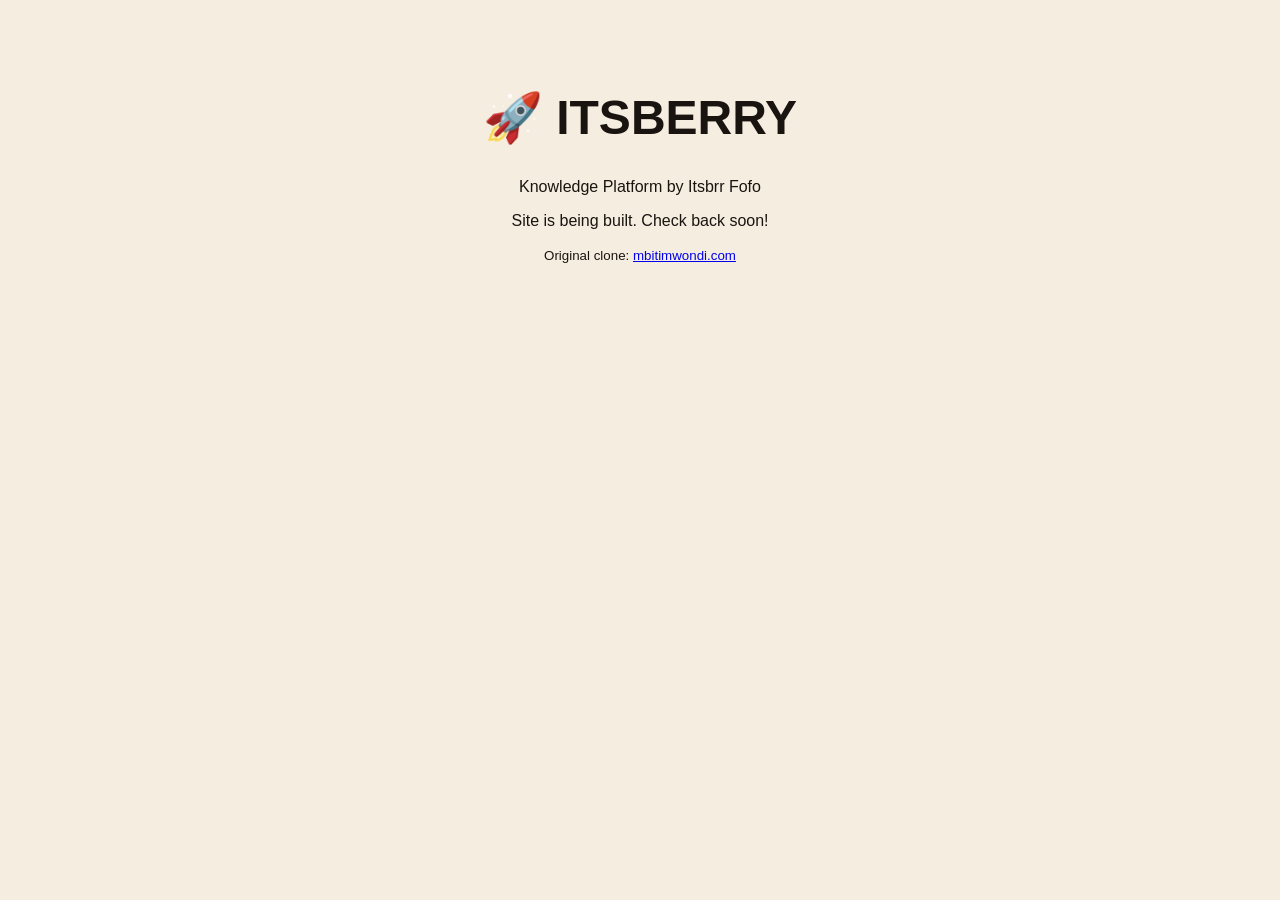
==== index.html @ e3493893 "🔥 Updated index.html and added home.html" ====
<!DOCTYPE html>
<html>
<head>
    <title>ITSBERRY — Knowledge Platform</title>
    <meta charset="UTF-8">
    <meta name="viewport" content="width=device-width, initial-scale=1.0">
    <style>
        body { font-family: Arial, sans-serif; text-align: center; padding: 50px; background: #f5ede0; color: #1a1410; }
        h1 { font-size: 48px; }
        .container { max-width: 600px; margin: 0 auto; }
    </style>
</head>
<body>
    <div class="container">
        <h1>🚀 ITSBERRY</h1>
        <p>Knowledge Platform by Itsbrr Fofo</p>
        <p>Site is being built. Check back soon!</p>
        <p><small>Original clone: <a href="https://mbitimwondi.com" target="_blank">mbitimwondi.com</a></small></p>
    </div>
</body>
</html>
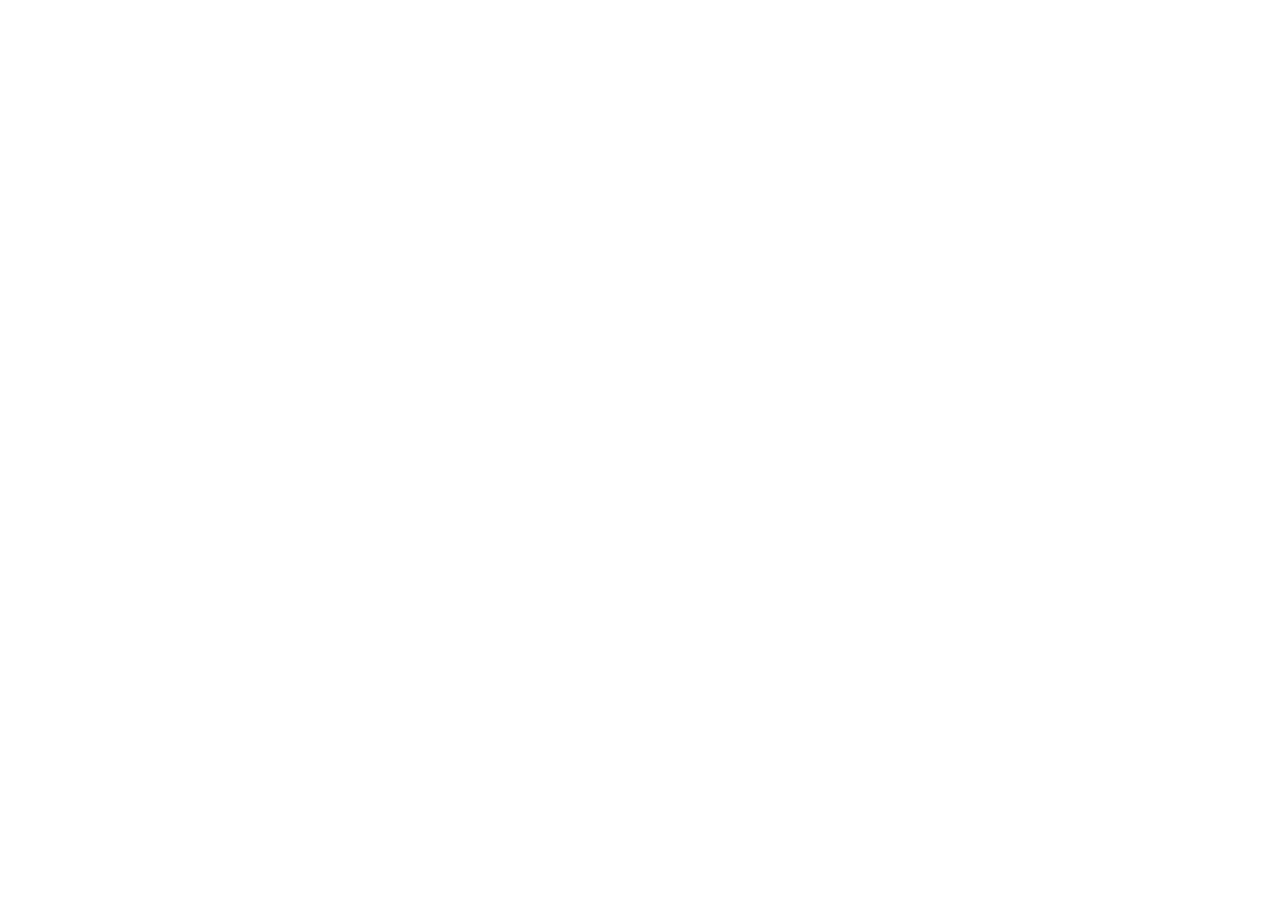
==== commit 6a01b906: "🔥 Restored real index.html with branding" ====
--- a/index.html
+++ b/index.html
@@ -1,21 +1,82 @@
 <!DOCTYPE html>
-<html>
-<head>
-    <title>ITSBERRY — Knowledge Platform</title>
-    <meta charset="UTF-8">
-    <meta name="viewport" content="width=device-width, initial-scale=1.0">
-    <style>
-        body { font-family: Arial, sans-serif; text-align: center; padding: 50px; background: #f5ede0; color: #1a1410; }
-        h1 { font-size: 48px; }
-        .container { max-width: 600px; margin: 0 auto; }
-    </style>
-</head>
-<body>
-    <div class="container">
-        <h1>🚀 ITSBERRY</h1>
-        <p>Knowledge Platform by Itsbrr Fofo</p>
-        <p>Site is being built. Check back soon!</p>
-        <p><small>Original clone: <a href="https://mbitimwondi.com" target="_blank">mbitimwondi.com</a></small></p>
-    </div>
-</body>
+<html lang="en">
+  <head>
+    <meta charset="UTF-8" />
+    <meta name="viewport" content="width=device-width, initial-scale=1.0" />
+
+    <!-- Google tag (gtag.js) -->
+    <script async src="https://www.googletagmanager.com/gtag/js?id=AW-18351904921"></script>
+    <script>
+      window.dataLayer = window.dataLayer || [];
+      function gtag(){dataLayer.push(arguments);}
+      gtag('js', new Date());
+
+      gtag('config', 'AW-18351904921');
+    </script>
+
+    <!-- Google Tag Manager -->
+    <script>(function(w,d,s,l,i){w[l]=w[l]||[];w[l].push({'gtm.start':
+    new Date().getTime(),event:'gtm.js'});var f=d.getElementsByTagName(s)[0],
+    j=d.createElement(s),dl=l!='dataLayer'?'&l='+l:'';j.async=true;j.src=
+    'https://www.googletagmanager.com/gtm.js?id='+i+dl;f.parentNode.insertBefore(j,f);
+    })(window,document,'script','dataLayer','GTM-P8SCZ4SB');</script>
+    <!-- End Google Tag Manager -->
+
+    <title>ITSBERRY Solutions — Itsbrr Fofo | Kenya's 360° Knowledge Platform</title>
+    <meta name="description" content="Itsbrr Fofo — psychiatrist, author, and public intellectual. Explore ideas on mental health, leadership, society, and modern Africa. Book consultations, buy books, and join the conversation." />
+    <meta name="robots" content="index, follow" />
+    <link rel="canonical" href="https://mbitimwondi.com/" />
+
+    <!-- Open Graph -->
+    <meta property="og:type" content="website" />
+    <meta property="og:url" content="https://mbitimwondi.com/" />
+    <meta property="og:title" content="ITSBERRY Solutions — Itsbrr Fofo" />
+    <meta property="og:description" content="Psychiatrist, author, and public intellectual. Mental health, leadership, society, and modern Africa — Kenya's 360° knowledge platform." />
+    <meta property="og:image" content="https://mbitimwondi.com/og-image.jpg" />
+    <meta property="og:locale" content="en_KE" />
+    <meta property="og:site_name" content="ITSBERRY Solutions" />
+
+    <!-- Twitter / X -->
+    <meta name="twitter:card" content="summary_large_image" />
+    <meta name="twitter:site" content="@mbitmed" />
+    <meta name="twitter:title" content="ITSBERRY Solutions — Itsbrr Fofo" />
+    <meta name="twitter:description" content="Psychiatrist, author, and public intellectual. Mental health, leadership, society, and modern Africa — Kenya's 360° knowledge platform." />
+    <meta name="twitter:image" content="https://mbitimwondi.com/og-image.jpg" />
+
+    <!-- Structured data -->
+    <script type="application/ld+json">
+    {
+      "@context": "https://schema.org",
+      "@type": "Person",
+      "name": "Itsbrr Fofo",
+      "jobTitle": "Psychiatrist & Public Intellectual",
+      "url": "https://mbitimwondi.com/",
+      "sameAs": [
+        "https://twitter.com/mbitmed",
+        "https://www.linkedin.com/in/mbitimed",
+        "https://www.instagram.com/mbitmed"
+      ],
+      "worksFor": {
+        "@type": "Organization",
+        "name": "ITSBERRY Global Solutions"
+      },
+      "knowsAbout": ["Mental Health", "Psychiatry", "Leadership", "Society", "Modern Africa", "Healthcare Systems"]
+    }
+    </script>
+
+    <link rel="icon" type="image/svg+xml" href="/favicon.svg" />
+    <link rel="preconnect" href="https://fonts.googleapis.com">
+    <link rel="preconnect" href="https://fonts.gstatic.com" crossorigin>
+    <link href="https://fonts.googleapis.com/css2?family=Cormorant+Garamond:ital,wght@0,400;0,600;0,700;1,400;1,600&family=DM+Sans:wght@400;500;600&display=swap" rel="stylesheet">
+    <script type="module" crossorigin src="/assets/index-LmFOtZep.js"></script>
+    <link rel="stylesheet" crossorigin href="/assets/index-BK-k9vXk.css">
+  </head>
+  <body>
+    <!-- Google Tag Manager (noscript) -->
+    <noscript><iframe src="https://www.googletagmanager.com/ns.html?id=GTM-P8SCZ4SB"
+    height="0" width="0" style="display:none;visibility:hidden"></iframe></noscript>
+    <!-- End Google Tag Manager (noscript) -->
+    <div id="root"></div>
+    <script src="https://js.paystack.co/v2/inline.js"></script>
+  </body>
 </html>
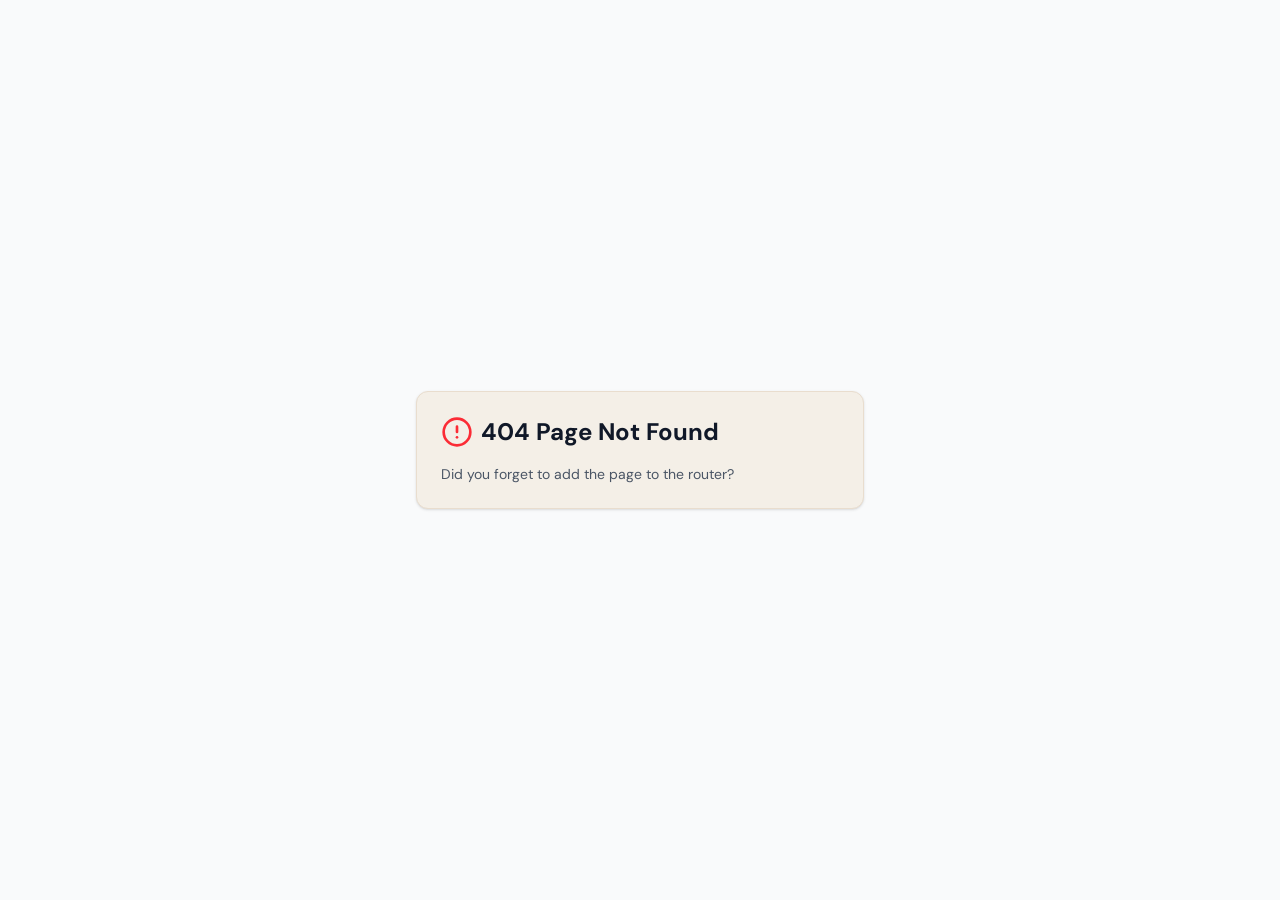
==== commit 603b9bb5: "🔥 Fixed JS and CSS filenames in index.html" ====
--- a/index.html
+++ b/index.html
@@ -25,14 +25,14 @@
     <title>ITSBERRY Solutions — Itsbrr Fofo | Kenya's 360° Knowledge Platform</title>
     <meta name="description" content="Itsbrr Fofo — psychiatrist, author, and public intellectual. Explore ideas on mental health, leadership, society, and modern Africa. Book consultations, buy books, and join the conversation." />
     <meta name="robots" content="index, follow" />
-    <link rel="canonical" href="https://mbitimwondi.com/" />
+    <link rel="canonical" href="https://itsbrr.com/" />
 
     <!-- Open Graph -->
     <meta property="og:type" content="website" />
-    <meta property="og:url" content="https://mbitimwondi.com/" />
+    <meta property="og:url" content="https://itsbrr.com/" />
     <meta property="og:title" content="ITSBERRY Solutions — Itsbrr Fofo" />
     <meta property="og:description" content="Psychiatrist, author, and public intellectual. Mental health, leadership, society, and modern Africa — Kenya's 360° knowledge platform." />
-    <meta property="og:image" content="https://mbitimwondi.com/og-image.jpg" />
+    <meta property="og:image" content="https://itsbrr.com/og-image.jpg" />
     <meta property="og:locale" content="en_KE" />
     <meta property="og:site_name" content="ITSBERRY Solutions" />
 
@@ -41,7 +41,7 @@
     <meta name="twitter:site" content="@mbitmed" />
     <meta name="twitter:title" content="ITSBERRY Solutions — Itsbrr Fofo" />
     <meta name="twitter:description" content="Psychiatrist, author, and public intellectual. Mental health, leadership, society, and modern Africa — Kenya's 360° knowledge platform." />
-    <meta name="twitter:image" content="https://mbitimwondi.com/og-image.jpg" />
+    <meta name="twitter:image" content="https://itsbrr.com/og-image.jpg" />
 
     <!-- Structured data -->
     <script type="application/ld+json">
@@ -50,7 +50,7 @@
       "@type": "Person",
       "name": "Itsbrr Fofo",
       "jobTitle": "Psychiatrist & Public Intellectual",
-      "url": "https://mbitimwondi.com/",
+      "url": "https://itsbrr.com/",
       "sameAs": [
         "https://twitter.com/mbitmed",
         "https://www.linkedin.com/in/mbitimed",
@@ -68,8 +68,8 @@
     <link rel="preconnect" href="https://fonts.googleapis.com">
     <link rel="preconnect" href="https://fonts.gstatic.com" crossorigin>
     <link href="https://fonts.googleapis.com/css2?family=Cormorant+Garamond:ital,wght@0,400;0,600;0,700;1,400;1,600&family=DM+Sans:wght@400;500;600&display=swap" rel="stylesheet">
-    <script type="module" crossorigin src="/assets/index-LmFOtZep.js"></script>
-    <link rel="stylesheet" crossorigin href="/assets/index-BK-k9vXk.css">
+    <script type="module" crossorigin src="/assets/index-BeAygjjM.js"></script>
+    <link rel="stylesheet" crossorigin href="/assets/index-z4NRkNnp.css">
   </head>
   <body>
     <!-- Google Tag Manager (noscript) -->
--- a/assets/index-z4NRkNnp.css
+++ b/assets/index-z4NRkNnp.css
@@ -0,0 +1 @@
+@import"https://fonts.googleapis.com/css2?family=Cormorant+Garamond:ital,wght@0,400;0,500;0,600;0,700;1,400;1,600;1,700&family=DM+Sans:wght@300;400;500;600;700&display=swap";@layer components;@layer properties{@supports (((-webkit-hyphens:none)) and (not (margin-trim:inline))) or ((-moz-orient:inline) and (not (color:rgb(from red r g b)))){*,:before,:after,::backdrop{--tw-translate-x:0;--tw-translate-y:0;--tw-translate-z:0;--tw-rotate-x:initial;--tw-rotate-y:initial;--tw-rotate-z:initial;--tw-skew-x:initial;--tw-skew-y:initial;--tw-space-y-reverse:0;--tw-space-x-reverse:0;--tw-divide-y-reverse:0;--tw-border-style:solid;--tw-gradient-position:initial;--tw-gradient-from:#0000;--tw-gradient-via:#0000;--tw-gradient-to:#0000;--tw-gradient-stops:initial;--tw-gradient-via-stops:initial;--tw-gradient-from-position:0%;--tw-gradient-via-position:50%;--tw-gradient-to-position:100%;--tw-leading:initial;--tw-font-weight:initial;--tw-tracking:initial;--tw-ordinal:initial;--tw-slashed-zero:initial;--tw-numeric-figure:initial;--tw-numeric-spacing:initial;--tw-numeric-fraction:initial;--tw-shadow:0 0 #0000;--tw-shadow-color:initial;--tw-shadow-alpha:100%;--tw-inset-shadow:0 0 #0000;--tw-inset-shadow-color:initial;--tw-inset-shadow-alpha:100%;--tw-ring-color:initial;--tw-ring-shadow:0 0 #0000;--tw-inset-ring-color:initial;--tw-inset-ring-shadow:0 0 #0000;--tw-ring-inset:initial;--tw-ring-offset-width:0px;--tw-ring-offset-color:#fff;--tw-ring-offset-shadow:0 0 #0000;--tw-outline-style:solid;--tw-blur:initial;--tw-brightness:initial;--tw-contrast:initial;--tw-grayscale:initial;--tw-hue-rotate:initial;--tw-invert:initial;--tw-opacity:initial;--tw-saturate:initial;--tw-sepia:initial;--tw-drop-shadow:initial;--tw-drop-shadow-color:initial;--tw-drop-shadow-alpha:100%;--tw-drop-shadow-size:initial;--tw-backdrop-blur:initial;--tw-backdrop-brightness:initial;--tw-backdrop-contrast:initial;--tw-backdrop-grayscale:initial;--tw-backdrop-hue-rotate:initial;--tw-backdrop-invert:initial;--tw-backdrop-opacity:initial;--tw-backdrop-saturate:initial;--tw-backdrop-sepia:initial;--tw-duration:initial;--tw-ease:initial;--tw-scale-x:1;--tw-scale-y:1;--tw-scale-z:1;--tw-content:"";--tw-animation-delay:0s;--tw-animation-direction:normal;--tw-animation-duration:initial;--tw-animation-fill-mode:none;--tw-animation-iteration-count:1;--tw-enter-blur:0;--tw-enter-opacity:1;--tw-enter-rotate:0;--tw-enter-scale:1;--tw-enter-translate-x:0;--tw-enter-translate-y:0;--tw-exit-blur:0;--tw-exit-opacity:1;--tw-exit-rotate:0;--tw-exit-scale:1;--tw-exit-translate-x:0;--tw-exit-translate-y:0}}}@layer theme{:root,:host{--color-red-50:oklch(97.1% .013 17.38);--color-red-100:oklch(93.6% .032 17.717);--color-red-300:oklch(80.8% .114 19.571);--color-red-400:oklch(70.4% .191 22.216);--color-red-500:oklch(63.7% .237 25.331);--color-red-600:oklch(57.7% .245 27.325);--color-green-100:oklch(96.2% .044 156.743);--color-green-400:oklch(79.2% .209 151.711);--color-green-500:oklch(72.3% .219 149.579);--color-green-600:oklch(62.7% .194 149.214);--color-green-700:oklch(52.7% .154 150.069);--color-gray-50:oklch(98.5% .002 247.839);--color-gray-600:oklch(44.6% .03 256.802);--color-gray-900:oklch(21% .034 264.665);--color-black:#000;--color-white:#fff;--spacing:.25rem;--container-xs:20rem;--container-sm:24rem;--container-md:28rem;--container-lg:32rem;--container-xl:36rem;--container-2xl:42rem;--container-3xl:48rem;--container-4xl:56rem;--container-5xl:64rem;--text-xs:.75rem;--text-xs--line-height:calc(1 / .75);--text-sm:.875rem;--text-sm--line-height:calc(1.25 / .875);--text-base:1rem;--text-base--line-height: 1.5 ;--text-lg:1.125rem;--text-lg--line-height:calc(1.75 / 1.125);--text-xl:1.25rem;--text-xl--line-height:calc(1.75 / 1.25);--text-2xl:1.5rem;--text-2xl--line-height:calc(2 / 1.5);--text-3xl:1.875rem;--text-3xl--line-height: 1.2 ;--text-4xl:2.25rem;--text-4xl--line-height:calc(2.5 / 2.25);--text-5xl:3rem;--text-5xl--line-height:1;--text-6xl:3.75rem;--text-6xl--line-height:1;--font-weight-light:300;--font-weight-normal:400;--font-weight-medium:500;--font-weight-semibold:600;--font-weight-bold:700;--tracking-tight:-.025em;--tracking-wide:.025em;--tracking-wider:.05em;--tracking-widest:.1em;--leading-tight:1.25;--leading-snug:1.375;--leading-normal:1.5;--leading-relaxed:1.625;--radius-2xl:1rem;--radius-3xl:1.5rem;--drop-shadow-md:0 3px 3px #0000001f;--drop-shadow-lg:0 4px 4px #00000026;--ease-in-out:cubic-bezier(.4, 0, .2, 1);--animate-spin:spin 1s linear infinite;--animate-pulse:pulse 2s cubic-bezier(.4, 0, .6, 1) infinite;--blur-sm:8px;--blur-md:12px;--blur-3xl:64px;--aspect-video:16 / 9;--default-transition-duration:.15s;--default-transition-timing-function:cubic-bezier(.4, 0, .2, 1);--default-font-family:var(--app-font-sans);--default-mono-font-family:var(--app-font-mono);--color-border:hsl(var(--border))}}@layer base{*,:after,:before,::backdrop{box-sizing:border-box;border:0 solid;margin:0;padding:0}::file-selector-button{box-sizing:border-box;border:0 solid;margin:0;padding:0}html,:host{-webkit-text-size-adjust:100%;tab-size:4;line-height:1.5;font-family:var(--default-font-family,ui-sans-serif, system-ui, sans-serif, "Apple Color Emoji", "Segoe UI Emoji", "Segoe UI Symbol", "Noto Color Emoji");font-feature-settings:var(--default-font-feature-settings,normal);font-variation-settings:var(--default-font-variation-settings,normal);-webkit-tap-highlight-color:transparent}hr{height:0;color:inherit;border-top-width:1px}abbr:where([title]){-webkit-text-decoration:underline dotted;text-decoration:underline dotted}h1,h2,h3,h4,h5,h6{font-size:inherit;font-weight:inherit}a{color:inherit;-webkit-text-decoration:inherit;text-decoration:inherit}b,strong{font-weight:bolder}code,kbd,samp,pre{font-family:var(--default-mono-font-family,ui-monospace, SFMono-Regular, Menlo, Monaco, Consolas, "Liberation Mono", "Courier New", monospace);font-feature-settings:var(--default-mono-font-feature-settings,normal);font-variation-settings:var(--default-mono-font-variation-settings,normal);font-size:1em}small{font-size:80%}sub,sup{vertical-align:baseline;font-size:75%;line-height:0;position:relative}sub{bottom:-.25em}sup{top:-.5em}table{text-indent:0;border-color:inherit;border-collapse:collapse}:-moz-focusring{outline:auto}progress{vertical-align:baseline}summary{display:list-item}ol,ul,menu{list-style:none}img,svg,video,canvas,audio,iframe,embed,object{vertical-align:middle;display:block}img,video{max-width:100%;height:auto}button,input,select,optgroup,textarea{font:inherit;font-feature-settings:inherit;font-variation-settings:inherit;letter-spacing:inherit;color:inherit;opacity:1;background-color:#0000;border-radius:0}::file-selector-button{font:inherit;font-feature-settings:inherit;font-variation-settings:inherit;letter-spacing:inherit;color:inherit;opacity:1;background-color:#0000;border-radius:0}:where(select:is([multiple],[size])) optgroup{font-weight:bolder}:where(select:is([multiple],[size])) optgroup option{padding-inline-start:20px}::file-selector-button{margin-inline-end:4px}::placeholder{opacity:1}@supports (not ((-webkit-appearance:-apple-pay-button))) or (contain-intrinsic-size:1px){::placeholder{color:currentColor}@supports (color:color-mix(in lab,red,red)){::placeholder{color:color-mix(in oklab,currentcolor 50%,transparent)}}}textarea{resize:vertical}::-webkit-search-decoration{-webkit-appearance:none}::-webkit-date-and-time-value{min-height:1lh;text-align:inherit}::-webkit-datetime-edit{display:inline-flex}::-webkit-datetime-edit-fields-wrapper{padding:0}::-webkit-datetime-edit{padding-block:0}::-webkit-datetime-edit-year-field{padding-block:0}::-webkit-datetime-edit-month-field{padding-block:0}::-webkit-datetime-edit-day-field{padding-block:0}::-webkit-datetime-edit-hour-field{padding-block:0}::-webkit-datetime-edit-minute-field{padding-block:0}::-webkit-datetime-edit-second-field{padding-block:0}::-webkit-datetime-edit-millisecond-field{padding-block:0}::-webkit-datetime-edit-meridiem-field{padding-block:0}::-webkit-calendar-picker-indicator{line-height:1}:-moz-ui-invalid{box-shadow:none}button,input:where([type=button],[type=reset],[type=submit]){appearance:button}::file-selector-button{appearance:button}::-webkit-inner-spin-button{height:auto}::-webkit-outer-spin-button{height:auto}[hidden]:where(:not([hidden=until-found])){display:none!important}html{scroll-behavior:smooth;overflow-x:hidden}body{overflow-x:hidden}*{border-color:hsl(var(--border))}body{background-color:hsl(var(--background));font-family:var(--app-font-sans);color:hsl(var(--foreground));-webkit-font-smoothing:antialiased;-moz-osx-font-smoothing:grayscale}}@layer utilities{.\@container\/field-group{container:field-group/inline-size}.pointer-events-auto{pointer-events:auto}.pointer-events-none{pointer-events:none}.collapse{visibility:collapse}.invisible{visibility:hidden}.visible{visibility:visible}.sr-only{clip-path:inset(50%);white-space:nowrap;border-width:0;width:1px;height:1px;margin:-1px;padding:0;position:absolute;overflow:hidden}.absolute{position:absolute}.fixed{position:fixed}.relative{position:relative}.static{position:static}.sticky{position:sticky}.inset-0{inset:calc(var(--spacing) * 0)}.inset-x-0{inset-inline:calc(var(--spacing) * 0)}.inset-y-0{inset-block:calc(var(--spacing) * 0)}.start{inset-inline-start:var(--spacing)}.end{inset-inline-end:var(--spacing)}.-top-3{top:calc(var(--spacing) * -3)}.-top-4{top:calc(var(--spacing) * -4)}.-top-12{top:calc(var(--spacing) * -12)}.-top-16{top:calc(var(--spacing) * -16)}.top-0{top:calc(var(--spacing) * 0)}.top-1{top:calc(var(--spacing) * 1)}.top-1\.5{top:calc(var(--spacing) * 1.5)}.top-1\/2{top:50%}.top-1\/4{top:25%}.top-2{top:calc(var(--spacing) * 2)}.top-3{top:calc(var(--spacing) * 3)}.top-3\.5{top:calc(var(--spacing) * 3.5)}.top-4{top:calc(var(--spacing) * 4)}.top-6{top:calc(var(--spacing) * 6)}.top-\[1px\]{top:1px}.top-\[50\%\]{top:50%}.top-\[60\%\]{top:60%}.top-full{top:100%}.-right-4{right:calc(var(--spacing) * -4)}.-right-12{right:calc(var(--spacing) * -12)}.-right-16{right:calc(var(--spacing) * -16)}.right-0{right:calc(var(--spacing) * 0)}.right-1{right:calc(var(--spacing) * 1)}.right-2{right:calc(var(--spacing) * 2)}.right-3{right:calc(var(--spacing) * 3)}.right-4{right:calc(var(--spacing) * 4)}.right-6{right:calc(var(--spacing) * 6)}.-bottom-4{bottom:calc(var(--spacing) * -4)}.-bottom-12{bottom:calc(var(--spacing) * -12)}.bottom-0{bottom:calc(var(--spacing) * 0)}.bottom-1\/4{bottom:25%}.bottom-20{bottom:calc(var(--spacing) * 20)}.-left-4{left:calc(var(--spacing) * -4)}.-left-12{left:calc(var(--spacing) * -12)}.left-0{left:calc(var(--spacing) * 0)}.left-1\/2{left:50%}.left-2{left:calc(var(--spacing) * 2)}.left-3{left:calc(var(--spacing) * 3)}.left-4{left:calc(var(--spacing) * 4)}.left-6{left:calc(var(--spacing) * 6)}.left-\[50\%\]{left:50%}.z-10{z-index:10}.z-20{z-index:20}.z-40{z-index:40}.z-50{z-index:50}.z-\[1\]{z-index:1}.z-\[54\]{z-index:54}.z-\[55\]{z-index:55}.z-\[60\]{z-index:60}.z-\[70\]{z-index:70}.z-\[80\]{z-index:80}.z-\[100\]{z-index:100}.z-\[200\]{z-index:200}.z-\[300\]{z-index:300}.order-first{order:-9999}.order-last{order:9999}.container{width:100%}@media(min-width:40rem){.container{max-width:40rem}}@media(min-width:48rem){.container{max-width:48rem}}@media(min-width:64rem){.container{max-width:64rem}}@media(min-width:80rem){.container{max-width:80rem}}@media(min-width:96rem){.container{max-width:96rem}}.\!m-0{margin:calc(var(--spacing) * 0)!important}.-mx-1{margin-inline:calc(var(--spacing) * -1)}.mx-2{margin-inline:calc(var(--spacing) * 2)}.mx-3{margin-inline:calc(var(--spacing) * 3)}.mx-3\.5{margin-inline:calc(var(--spacing) * 3.5)}.mx-4{margin-inline:calc(var(--spacing) * 4)}.mx-auto{margin-inline:auto}.-my-2{margin-block:calc(var(--spacing) * -2)}.my-0{margin-block:calc(var(--spacing) * 0)}.my-0\.5{margin-block:calc(var(--spacing) * .5)}.my-1{margin-block:calc(var(--spacing) * 1)}.my-10{margin-block:calc(var(--spacing) * 10)}.-mt-4{margin-top:calc(var(--spacing) * -4)}.-mt-6{margin-top:calc(var(--spacing) * -6)}.-mt-10{margin-top:calc(var(--spacing) * -10)}.mt-0\.5{margin-top:calc(var(--spacing) * .5)}.mt-1{margin-top:calc(var(--spacing) * 1)}.mt-1\.5{margin-top:calc(var(--spacing) * 1.5)}.mt-2{margin-top:calc(var(--spacing) * 2)}.mt-3{margin-top:calc(var(--spacing) * 3)}.mt-4{margin-top:calc(var(--spacing) * 4)}.mt-6{margin-top:calc(var(--spacing) * 6)}.mt-7{margin-top:calc(var(--spacing) * 7)}.mt-8{margin-top:calc(var(--spacing) * 8)}.mt-10{margin-top:calc(var(--spacing) * 10)}.mt-14{margin-top:calc(var(--spacing) * 14)}.mt-16{margin-top:calc(var(--spacing) * 16)}.mt-24{margin-top:calc(var(--spacing) * 24)}.mt-auto{margin-top:auto}.-mr-10{margin-right:calc(var(--spacing) * -10)}.mr-1{margin-right:calc(var(--spacing) * 1)}.mr-2{margin-right:calc(var(--spacing) * 2)}.-mb-4{margin-bottom:calc(var(--spacing) * -4)}.mb-0\.5{margin-bottom:calc(var(--spacing) * .5)}.mb-1{margin-bottom:calc(var(--spacing) * 1)}.mb-2{margin-bottom:calc(var(--spacing) * 2)}.mb-3{margin-bottom:calc(var(--spacing) * 3)}.mb-4{margin-bottom:calc(var(--spacing) * 4)}.mb-5{margin-bottom:calc(var(--spacing) * 5)}.mb-6{margin-bottom:calc(var(--spacing) * 6)}.mb-7{margin-bottom:calc(var(--spacing) * 7)}.mb-8{margin-bottom:calc(var(--spacing) * 8)}.mb-10{margin-bottom:calc(var(--spacing) * 10)}.mb-12{margin-bottom:calc(var(--spacing) * 12)}.mb-14{margin-bottom:calc(var(--spacing) * 14)}.mb-16{margin-bottom:calc(var(--spacing) * 16)}.-ml-4{margin-left:calc(var(--spacing) * -4)}.ml-0\.5{margin-left:calc(var(--spacing) * .5)}.ml-1{margin-left:calc(var(--spacing) * 1)}.ml-2{margin-left:calc(var(--spacing) * 2)}.ml-4{margin-left:calc(var(--spacing) * 4)}.ml-auto{margin-left:auto}.line-clamp-2{-webkit-line-clamp:2;-webkit-box-orient:vertical;display:-webkit-box;overflow:hidden}.block{display:block}.flex{display:flex}.grid{display:grid}.hidden{display:none}.inline-block{display:inline-block}.inline-flex{display:inline-flex}.table{display:table}.aspect-square{aspect-ratio:1}.aspect-video{aspect-ratio:var(--aspect-video)}.size-4{width:calc(var(--spacing) * 4);height:calc(var(--spacing) * 4)}.size-6{width:calc(var(--spacing) * 6);height:calc(var(--spacing) * 6)}.size-8{width:calc(var(--spacing) * 8);height:calc(var(--spacing) * 8)}.size-10{width:calc(var(--spacing) * 10);height:calc(var(--spacing) * 10)}.size-\[--cell-size\]{width:--cell-size;height:--cell-size}.h-1\.5{height:calc(var(--spacing) * 1.5)}.h-2{height:calc(var(--spacing) * 2)}.h-2\.5{height:calc(var(--spacing) * 2.5)}.h-3{height:calc(var(--spacing) * 3)}.h-3\.5{height:calc(var(--spacing) * 3.5)}.h-4{height:calc(var(--spacing) * 4)}.h-4\.5{height:calc(var(--spacing) * 4.5)}.h-5{height:calc(var(--spacing) * 5)}.h-6{height:calc(var(--spacing) * 6)}.h-7{height:calc(var(--spacing) * 7)}.h-8{height:calc(var(--spacing) * 8)}.h-9{height:calc(var(--spacing) * 9)}.h-10{height:calc(var(--spacing) * 10)}.h-11{height:calc(var(--spacing) * 11)}.h-12{height:calc(var(--spacing) * 12)}.h-13{height:calc(var(--spacing) * 13)}.h-14{height:calc(var(--spacing) * 14)}.h-16{height:calc(var(--spacing) * 16)}.h-24{height:calc(var(--spacing) * 24)}.h-28{height:calc(var(--spacing) * 28)}.h-32{height:calc(var(--spacing) * 32)}.h-36{height:calc(var(--spacing) * 36)}.h-40{height:calc(var(--spacing) * 40)}.h-44{height:calc(var(--spacing) * 44)}.h-48{height:calc(var(--spacing) * 48)}.h-56{height:calc(var(--spacing) * 56)}.h-64{height:calc(var(--spacing) * 64)}.h-72{height:calc(var(--spacing) * 72)}.h-80{height:calc(var(--spacing) * 80)}.h-96{height:calc(var(--spacing) * 96)}.h-\[--cell-size\]{height:--cell-size}.h-\[1px\]{height:1px}.h-\[var\(--radix-navigation-menu-viewport-height\)\]{height:var(--radix-navigation-menu-viewport-height)}.h-\[var\(--radix-select-trigger-height\)\]{height:var(--radix-select-trigger-height)}.h-auto{height:auto}.h-full{height:100%}.h-px{height:1px}.h-svh{height:100svh}.max-h-0{max-height:calc(var(--spacing) * 0)}.max-h-72{max-height:calc(var(--spacing) * 72)}.max-h-80{max-height:calc(var(--spacing) * 80)}.max-h-\[--radix-context-menu-content-available-height\]{max-height:--radix-context-menu-content-available-height}.max-h-\[--radix-select-content-available-height\]{max-height:--radix-select-content-available-height}.max-h-\[50vh\]{max-height:50vh}.max-h-\[90vh\]{max-height:90vh}.max-h-\[92vh\]{max-height:92vh}.max-h-\[300px\]{max-height:300px}.max-h-\[var\(--radix-dropdown-menu-content-available-height\)\]{max-height:var(--radix-dropdown-menu-content-available-height)}.max-h-screen{max-height:100vh}.min-h-0{min-height:calc(var(--spacing) * 0)}.min-h-8{min-height:calc(var(--spacing) * 8)}.min-h-9{min-height:calc(var(--spacing) * 9)}.min-h-10{min-height:calc(var(--spacing) * 10)}.min-h-\[60px\]{min-height:60px}.min-h-\[100dvh\]{min-height:100dvh}.min-h-\[220px\]{min-height:220px}.min-h-\[380px\]{min-height:380px}.min-h-screen{min-height:100vh}.min-h-svh{min-height:100svh}.w-0{width:calc(var(--spacing) * 0)}.w-1{width:calc(var(--spacing) * 1)}.w-1\.5{width:calc(var(--spacing) * 1.5)}.w-2{width:calc(var(--spacing) * 2)}.w-2\.5{width:calc(var(--spacing) * 2.5)}.w-3{width:calc(var(--spacing) * 3)}.w-3\.5{width:calc(var(--spacing) * 3.5)}.w-3\/4{width:75%}.w-4{width:calc(var(--spacing) * 4)}.w-4\.5{width:calc(var(--spacing) * 4.5)}.w-5{width:calc(var(--spacing) * 5)}.w-6{width:calc(var(--spacing) * 6)}.w-7{width:calc(var(--spacing) * 7)}.w-8{width:calc(var(--spacing) * 8)}.w-9{width:calc(var(--spacing) * 9)}.w-10{width:calc(var(--spacing) * 10)}.w-11{width:calc(var(--spacing) * 11)}.w-12{width:calc(var(--spacing) * 12)}.w-14{width:calc(var(--spacing) * 14)}.w-16{width:calc(var(--spacing) * 16)}.w-24{width:calc(var(--spacing) * 24)}.w-32{width:calc(var(--spacing) * 32)}.w-36{width:calc(var(--spacing) * 36)}.w-40{width:calc(var(--spacing) * 40)}.w-48{width:calc(var(--spacing) * 48)}.w-64{width:calc(var(--spacing) * 64)}.w-72{width:calc(var(--spacing) * 72)}.w-80{width:calc(var(--spacing) * 80)}.w-96{width:calc(var(--spacing) * 96)}.w-\[--cell-size\]{width:--cell-size}.w-\[1px\]{width:1px}.w-\[19rem\]{width:19rem}.w-\[100px\]{width:100px}.w-\[var\(--sidebar-width\)\]{width:var(--sidebar-width)}.w-auto{width:auto}.w-fit{width:fit-content}.w-full{width:100%}.w-max{width:max-content}.w-px{width:1px}.max-w-2xl{max-width:var(--container-2xl)}.max-w-3xl{max-width:var(--container-3xl)}.max-w-4xl{max-width:var(--container-4xl)}.max-w-5xl{max-width:var(--container-5xl)}.max-w-\[calc\(100vw-2rem\)\]{max-width:calc(100vw - 2rem)}.max-w-\[var\(--skeleton-width\)\]{max-width:var(--skeleton-width)}.max-w-lg{max-width:var(--container-lg)}.max-w-max{max-width:max-content}.max-w-md{max-width:var(--container-md)}.max-w-sm{max-width:var(--container-sm)}.max-w-xl{max-width:var(--container-xl)}.max-w-xs{max-width:var(--container-xs)}.min-w-0{min-width:calc(var(--spacing) * 0)}.min-w-5{min-width:calc(var(--spacing) * 5)}.min-w-8{min-width:calc(var(--spacing) * 8)}.min-w-9{min-width:calc(var(--spacing) * 9)}.min-w-10{min-width:calc(var(--spacing) * 10)}.min-w-\[--cell-size\]{min-width:--cell-size}.min-w-\[8rem\]{min-width:8rem}.min-w-\[12rem\]{min-width:12rem}.min-w-\[var\(--radix-select-trigger-width\)\]{min-width:var(--radix-select-trigger-width)}.flex-1{flex:1}.flex-shrink-0,.shrink-0{flex-shrink:0}.grow{flex-grow:1}.grow-0{flex-grow:0}.basis-full{flex-basis:100%}.caption-bottom{caption-side:bottom}.border-collapse{border-collapse:collapse}.origin-\[--radix-context-menu-content-transform-origin\]{transform-origin:--radix-context-menu-content-transform-origin}.origin-\[--radix-dropdown-menu-content-transform-origin\]{transform-origin:--radix-dropdown-menu-content-transform-origin}.origin-\[--radix-hover-card-content-transform-origin\]{transform-origin:--radix-hover-card-content-transform-origin}.origin-\[--radix-menubar-content-transform-origin\]{transform-origin:--radix-menubar-content-transform-origin}.origin-\[--radix-popover-content-transform-origin\]{transform-origin:--radix-popover-content-transform-origin}.origin-\[--radix-select-content-transform-origin\]{transform-origin:--radix-select-content-transform-origin}.origin-\[--radix-tooltip-content-transform-origin\]{transform-origin:--radix-tooltip-content-transform-origin}.-translate-x-1\/2{--tw-translate-x: -50% ;translate:var(--tw-translate-x) var(--tw-translate-y)}.-translate-x-px{--tw-translate-x:-1px;translate:var(--tw-translate-x) var(--tw-translate-y)}.translate-x-0{--tw-translate-x:calc(var(--spacing) * 0);translate:var(--tw-translate-x) var(--tw-translate-y)}.translate-x-1\/2{--tw-translate-x: 50% ;translate:var(--tw-translate-x) var(--tw-translate-y)}.translate-x-1\/3{--tw-translate-x:calc(1 / 3 * 100%);translate:var(--tw-translate-x) var(--tw-translate-y)}.translate-x-\[-50\%\]{--tw-translate-x:-50%;translate:var(--tw-translate-x) var(--tw-translate-y)}.translate-x-full{--tw-translate-x:100%;translate:var(--tw-translate-x) var(--tw-translate-y)}.translate-x-px{--tw-translate-x:1px;translate:var(--tw-translate-x) var(--tw-translate-y)}.-translate-y-1\/2{--tw-translate-y: -50% ;translate:var(--tw-translate-x) var(--tw-translate-y)}.translate-y-0{--tw-translate-y:calc(var(--spacing) * 0);translate:var(--tw-translate-x) var(--tw-translate-y)}.translate-y-1\/3{--tw-translate-y:calc(1 / 3 * 100%);translate:var(--tw-translate-x) var(--tw-translate-y)}.translate-y-4{--tw-translate-y:calc(var(--spacing) * 4);translate:var(--tw-translate-x) var(--tw-translate-y)}.translate-y-\[-50\%\]{--tw-translate-y:-50%;translate:var(--tw-translate-x) var(--tw-translate-y)}.rotate-45{rotate:45deg}.rotate-90{rotate:90deg}.rotate-180{rotate:180deg}.transform{transform:var(--tw-rotate-x,) var(--tw-rotate-y,) var(--tw-rotate-z,) var(--tw-skew-x,) var(--tw-skew-y,)}.animate-\[marqueeReverse_50s_linear_infinite\]{animation:50s linear infinite marqueeReverse}.animate-\[marquee_45s_linear_infinite\]{animation:45s linear infinite marquee}.animate-\[ticker_40s_linear_infinite\]{animation:40s linear infinite ticker}.animate-caret-blink{animation:1.25s ease-out infinite caret-blink}.animate-in{animation:enter var(--tw-animation-duration,var(--tw-duration,.15s))var(--tw-ease,ease)var(--tw-animation-delay,0s)var(--tw-animation-iteration-count,1)var(--tw-animation-direction,normal)var(--tw-animation-fill-mode,none)}.animate-pulse{animation:var(--animate-pulse)}.animate-spin{animation:var(--animate-spin)}.cursor-default{cursor:default}.cursor-pointer{cursor:pointer}.cursor-text{cursor:text}.touch-none{touch-action:none}.resize{resize:both}.resize-none{resize:none}.list-disc{list-style-type:disc}.list-none{list-style-type:none}.appearance-none{appearance:none}.grid-cols-2{grid-template-columns:repeat(2,minmax(0,1fr))}.grid-cols-3{grid-template-columns:repeat(3,minmax(0,1fr))}.flex-col{flex-direction:column}.flex-col-reverse{flex-direction:column-reverse}.flex-row{flex-direction:row}.flex-wrap{flex-wrap:wrap}.place-content-center{place-content:center}.items-center{align-items:center}.items-end{align-items:flex-end}.items-start{align-items:flex-start}.items-stretch{align-items:stretch}.justify-around{justify-content:space-around}.justify-between{justify-content:space-between}.justify-center{justify-content:center}.justify-start{justify-content:flex-start}.gap-1{gap:calc(var(--spacing) * 1)}.gap-1\.5{gap:calc(var(--spacing) * 1.5)}.gap-2{gap:calc(var(--spacing) * 2)}.gap-2\.5{gap:calc(var(--spacing) * 2.5)}.gap-3{gap:calc(var(--spacing) * 3)}.gap-4{gap:calc(var(--spacing) * 4)}.gap-5{gap:calc(var(--spacing) * 5)}.gap-6{gap:calc(var(--spacing) * 6)}.gap-7{gap:calc(var(--spacing) * 7)}.gap-8{gap:calc(var(--spacing) * 8)}.gap-10{gap:calc(var(--spacing) * 10)}.gap-16{gap:calc(var(--spacing) * 16)}:where(.space-y-1>:not(:last-child)){--tw-space-y-reverse:0;margin-block-start:calc(calc(var(--spacing) * 1) * var(--tw-space-y-reverse));margin-block-end:calc(calc(var(--spacing) * 1) * calc(1 - var(--tw-space-y-reverse)))}:where(.space-y-1\.5>:not(:last-child)){--tw-space-y-reverse:0;margin-block-start:calc(calc(var(--spacing) * 1.5) * var(--tw-space-y-reverse));margin-block-end:calc(calc(var(--spacing) * 1.5) * calc(1 - var(--tw-space-y-reverse)))}:where(.space-y-2>:not(:last-child)){--tw-space-y-reverse:0;margin-block-start:calc(calc(var(--spacing) * 2) * var(--tw-space-y-reverse));margin-block-end:calc(calc(var(--spacing) * 2) * calc(1 - var(--tw-space-y-reverse)))}:where(.space-y-3>:not(:last-child)){--tw-space-y-reverse:0;margin-block-start:calc(calc(var(--spacing) * 3) * var(--tw-space-y-reverse));margin-block-end:calc(calc(var(--spacing) * 3) * calc(1 - var(--tw-space-y-reverse)))}:where(.space-y-4>:not(:last-child)){--tw-space-y-reverse:0;margin-block-start:calc(calc(var(--spacing) * 4) * var(--tw-space-y-reverse));margin-block-end:calc(calc(var(--spacing) * 4) * calc(1 - var(--tw-space-y-reverse)))}:where(.space-y-5>:not(:last-child)){--tw-space-y-reverse:0;margin-block-start:calc(calc(var(--spacing) * 5) * var(--tw-space-y-reverse));margin-block-end:calc(calc(var(--spacing) * 5) * calc(1 - var(--tw-space-y-reverse)))}:where(.space-y-6>:not(:last-child)){--tw-space-y-reverse:0;margin-block-start:calc(calc(var(--spacing) * 6) * var(--tw-space-y-reverse));margin-block-end:calc(calc(var(--spacing) * 6) * calc(1 - var(--tw-space-y-reverse)))}:where(.space-y-8>:not(:last-child)){--tw-space-y-reverse:0;margin-block-start:calc(calc(var(--spacing) * 8) * var(--tw-space-y-reverse));margin-block-end:calc(calc(var(--spacing) * 8) * calc(1 - var(--tw-space-y-reverse)))}:where(.space-y-10>:not(:last-child)){--tw-space-y-reverse:0;margin-block-start:calc(calc(var(--spacing) * 10) * var(--tw-space-y-reverse));margin-block-end:calc(calc(var(--spacing) * 10) * calc(1 - var(--tw-space-y-reverse)))}:where(.space-x-1>:not(:last-child)){--tw-space-x-reverse:0;margin-inline-start:calc(calc(var(--spacing) * 1) * var(--tw-space-x-reverse));margin-inline-end:calc(calc(var(--spacing) * 1) * calc(1 - var(--tw-space-x-reverse)))}:where(.space-x-4>:not(:last-child)){--tw-space-x-reverse:0;margin-inline-start:calc(calc(var(--spacing) * 4) * var(--tw-space-x-reverse));margin-inline-end:calc(calc(var(--spacing) * 4) * calc(1 - var(--tw-space-x-reverse)))}:where(.divide-y>:not(:last-child)){--tw-divide-y-reverse:0;border-bottom-style:var(--tw-border-style);border-top-style:var(--tw-border-style);border-top-width:calc(1px * var(--tw-divide-y-reverse));border-bottom-width:calc(1px * calc(1 - var(--tw-divide-y-reverse)))}:where(.divide-mbit-border>:not(:last-child)){border-color:#e8ddd0}.self-stretch{align-self:stretch}.truncate{text-overflow:ellipsis;white-space:nowrap;overflow:hidden}.overflow-auto{overflow:auto}.overflow-hidden{overflow:hidden}.overflow-x-hidden{overflow-x:hidden}.overflow-y-auto{overflow-y:auto}.rounded{border-radius:.25rem}.rounded-2xl{border-radius:var(--radius-2xl)}.rounded-3xl{border-radius:var(--radius-3xl)}.rounded-\[2px\]{border-radius:2px}.rounded-\[calc\(var\(--radius\)-5px\)\]{border-radius:calc(var(--radius) - 5px)}.rounded-\[inherit\]{border-radius:inherit}.rounded-full{border-radius:3.40282e38px}.rounded-lg{border-radius:var(--radius)}.rounded-md{border-radius:calc(var(--radius) - 2px)}.rounded-none{border-radius:0}.rounded-sm{border-radius:calc(var(--radius) - 4px)}.rounded-xl{border-radius:calc(var(--radius) + 4px)}.rounded-t-3xl{border-top-left-radius:var(--radius-3xl);border-top-right-radius:var(--radius-3xl)}.rounded-t-\[10px\]{border-top-left-radius:10px;border-top-right-radius:10px}.rounded-l-md{border-top-left-radius:calc(var(--radius) - 2px);border-bottom-left-radius:calc(var(--radius) - 2px)}.rounded-tl-sm{border-top-left-radius:calc(var(--radius) - 4px)}.rounded-r-md{border-top-right-radius:calc(var(--radius) - 2px);border-bottom-right-radius:calc(var(--radius) - 2px)}.rounded-tr-2xl{border-top-right-radius:var(--radius-2xl)}.rounded-bl-2xl{border-bottom-left-radius:var(--radius-2xl)}.border{border-style:var(--tw-border-style);border-width:1px}.border-0{border-style:var(--tw-border-style);border-width:0}.border-2{border-style:var(--tw-border-style);border-width:2px}.border-4{border-style:var(--tw-border-style);border-width:4px}.border-\[1\.5px\]{border-style:var(--tw-border-style);border-width:1.5px}.border-y{border-block-style:var(--tw-border-style);border-block-width:1px}.border-t{border-top-style:var(--tw-border-style);border-top-width:1px}.border-t-2{border-top-style:var(--tw-border-style);border-top-width:2px}.border-t-4{border-top-style:var(--tw-border-style);border-top-width:4px}.border-r{border-right-style:var(--tw-border-style);border-right-width:1px}.border-r-2{border-right-style:var(--tw-border-style);border-right-width:2px}.border-b{border-bottom-style:var(--tw-border-style);border-bottom-width:1px}.border-b-2{border-bottom-style:var(--tw-border-style);border-bottom-width:2px}.border-l{border-left-style:var(--tw-border-style);border-left-width:1px}.border-l-2{border-left-style:var(--tw-border-style);border-left-width:2px}.border-l-4{border-left-style:var(--tw-border-style);border-left-width:4px}.border-dashed{--tw-border-style:dashed;border-style:dashed}.\[border-color\:var\(--badge-outline\)\]{border-color:var(--badge-outline)}.\[border-color\:var\(--button-outline\)\]{border-color:var(--button-outline)}.border-\[--color-border\]{border-color:--color-border}.border-border,.border-border\/50{border-color:hsl(var(--border))}@supports (color:color-mix(in lab,red,red)){.border-border\/50{border-color:color-mix(in oklab,hsl(var(--border)) 50%,transparent)}}.border-destructive{border-color:hsl(var(--destructive))}.border-destructive-border{border-color:var(--destructive-border)}.border-destructive\/50{border-color:hsl(var(--destructive))}@supports (color:color-mix(in lab,red,red)){.border-destructive\/50{border-color:color-mix(in oklab,hsl(var(--destructive)) 50%,transparent)}}.border-input{border-color:hsl(var(--input))}.border-mbit-border{border-color:#e8ddd0}.border-mbit-earth{border-color:#1c1008}.border-mbit-earth-mid{border-color:#2c1a0e}.border-mbit-earth\/30{border-color:#1c10084d}.border-mbit-gold{border-color:#b8860b}.border-mbit-green{border-color:#00a651}.border-mbit-sage{border-color:#6b7c6e}.border-mbit-sage\/20{border-color:#6b7c6e33}.border-mbit-terracotta{border-color:#c4622d}.border-mbit-terracotta\/40{border-color:#c4622d66}.border-primary{border-color:hsl(var(--primary))}.border-primary-border{border-color:var(--primary-border)}.border-primary\/50{border-color:hsl(var(--primary))}@supports (color:color-mix(in lab,red,red)){.border-primary\/50{border-color:color-mix(in oklab,hsl(var(--primary)) 50%,transparent)}}.border-secondary-border{border-color:var(--secondary-border)}.border-sidebar-border{border-color:hsl(var(--sidebar-border))}.border-transparent{border-color:#0000}.border-white{border-color:var(--color-white)}.border-white\/5{border-color:#ffffff0d}@supports (color:color-mix(in lab,red,red)){.border-white\/5{border-color:color-mix(in oklab,var(--color-white) 5%,transparent)}}.border-white\/8{border-color:#ffffff14}@supports (color:color-mix(in lab,red,red)){.border-white\/8{border-color:color-mix(in oklab,var(--color-white) 8%,transparent)}}.border-white\/10{border-color:#ffffff1a}@supports (color:color-mix(in lab,red,red)){.border-white\/10{border-color:color-mix(in oklab,var(--color-white) 10%,transparent)}}.border-white\/12{border-color:#ffffff1f}@supports (color:color-mix(in lab,red,red)){.border-white\/12{border-color:color-mix(in oklab,var(--color-white) 12%,transparent)}}.border-white\/15{border-color:#ffffff26}@supports (color:color-mix(in lab,red,red)){.border-white\/15{border-color:color-mix(in oklab,var(--color-white) 15%,transparent)}}.border-white\/20{border-color:#fff3}@supports (color:color-mix(in lab,red,red)){.border-white\/20{border-color:color-mix(in oklab,var(--color-white) 20%,transparent)}}.border-white\/25{border-color:#ffffff40}@supports (color:color-mix(in lab,red,red)){.border-white\/25{border-color:color-mix(in oklab,var(--color-white) 25%,transparent)}}.border-t-transparent{border-top-color:#0000}.border-l-transparent{border-left-color:#0000}.bg-\[\#0A1A2A\]{background-color:#0a1a2a}.bg-\[\#0A1A12\]{background-color:#0a1a12}.bg-\[\#0A1A12\]\/95{background-color:#0a1a12f2}.bg-\[\#1A1A0A\]{background-color:#1a1a0a}.bg-\[\#1A2A1A\]{background-color:#1a2a1a}.bg-\[\#1A140A\]{background-color:#1a140a}.bg-\[\#1C1008\]{background-color:#1c1008}.bg-\[\#2A1A0A\]{background-color:#2a1a0a}.bg-\[\#2A1A2A\]{background-color:#2a1a2a}.bg-\[\#2A2A3B\]{background-color:#2a2a3b}.bg-\[\#2A3B2A\]{background-color:#2a3b2a}.bg-\[\#3B2A1A\]{background-color:#3b2a1a}.bg-\[\#3B2A2A\]{background-color:#3b2a2a}.bg-\[\#3B3A2A\]{background-color:#3b3a2a}.bg-\[--color-bg\]{background-color:--color-bg}.bg-accent{background-color:hsl(var(--accent))}.bg-background{background-color:hsl(var(--background))}.bg-black{background-color:var(--color-black)}.bg-black\/10{background-color:#0000001a}@supports (color:color-mix(in lab,red,red)){.bg-black\/10{background-color:color-mix(in oklab,var(--color-black) 10%,transparent)}}.bg-black\/40{background-color:#0006}@supports (color:color-mix(in lab,red,red)){.bg-black\/40{background-color:color-mix(in oklab,var(--color-black) 40%,transparent)}}.bg-black\/50{background-color:#00000080}@supports (color:color-mix(in lab,red,red)){.bg-black\/50{background-color:color-mix(in oklab,var(--color-black) 50%,transparent)}}.bg-black\/60{background-color:#0009}@supports (color:color-mix(in lab,red,red)){.bg-black\/60{background-color:color-mix(in oklab,var(--color-black) 60%,transparent)}}.bg-black\/80{background-color:#000c}@supports (color:color-mix(in lab,red,red)){.bg-black\/80{background-color:color-mix(in oklab,var(--color-black) 80%,transparent)}}.bg-border{background-color:hsl(var(--border))}.bg-card{background-color:hsl(var(--card))}.bg-destructive{background-color:hsl(var(--destructive))}.bg-foreground{background-color:hsl(var(--foreground))}.bg-gray-50{background-color:var(--color-gray-50)}.bg-green-100{background-color:var(--color-green-100)}.bg-input{background-color:hsl(var(--input))}.bg-mbit-cream{background-color:#faf7f2}.bg-mbit-earth{background-color:#1c1008}.bg-mbit-earth\/8{background-color:#1c100814}.bg-mbit-earth\/95{background-color:#1c1008f2}.bg-mbit-gold{background-color:#b8860b}.bg-mbit-gold\/8{background-color:#b8860b14}.bg-mbit-gold\/10{background-color:#b8860b1a}.bg-mbit-green{background-color:#00a651}.bg-mbit-sage{background-color:#6b7c6e}.bg-mbit-sage-light{background-color:#e8ede9}.bg-mbit-terracotta{background-color:#c4622d}.bg-mbit-terracotta\/0{background-color:#0000}.bg-mbit-terracotta\/8{background-color:#c4622d14}.bg-mbit-terracotta\/15{background-color:#c4622d26}.bg-mbit-terracotta\/20{background-color:#c4622d33}.bg-muted,.bg-muted\/50{background-color:hsl(var(--muted))}@supports (color:color-mix(in lab,red,red)){.bg-muted\/50{background-color:color-mix(in oklab,hsl(var(--muted)) 50%,transparent)}}.bg-popover{background-color:hsl(var(--popover))}.bg-primary,.bg-primary\/10{background-color:hsl(var(--primary))}@supports (color:color-mix(in lab,red,red)){.bg-primary\/10{background-color:color-mix(in oklab,hsl(var(--primary)) 10%,transparent)}}.bg-primary\/20{background-color:hsl(var(--primary))}@supports (color:color-mix(in lab,red,red)){.bg-primary\/20{background-color:color-mix(in oklab,hsl(var(--primary)) 20%,transparent)}}.bg-red-50{background-color:var(--color-red-50)}.bg-red-100{background-color:var(--color-red-100)}.bg-secondary{background-color:hsl(var(--secondary))}.bg-sidebar{background-color:hsl(var(--sidebar))}.bg-sidebar-border{background-color:hsl(var(--sidebar-border))}.bg-transparent{background-color:#0000}.bg-white{background-color:var(--color-white)}.bg-white\/5{background-color:#ffffff0d}@supports (color:color-mix(in lab,red,red)){.bg-white\/5{background-color:color-mix(in oklab,var(--color-white) 5%,transparent)}}.bg-white\/6{background-color:#ffffff0f}@supports (color:color-mix(in lab,red,red)){.bg-white\/6{background-color:color-mix(in oklab,var(--color-white) 6%,transparent)}}.bg-white\/8{background-color:#ffffff14}@supports (color:color-mix(in lab,red,red)){.bg-white\/8{background-color:color-mix(in oklab,var(--color-white) 8%,transparent)}}.bg-white\/10{background-color:#ffffff1a}@supports (color:color-mix(in lab,red,red)){.bg-white\/10{background-color:color-mix(in oklab,var(--color-white) 10%,transparent)}}.bg-white\/15{background-color:#ffffff26}@supports (color:color-mix(in lab,red,red)){.bg-white\/15{background-color:color-mix(in oklab,var(--color-white) 15%,transparent)}}.bg-white\/80{background-color:#fffc}@supports (color:color-mix(in lab,red,red)){.bg-white\/80{background-color:color-mix(in oklab,var(--color-white) 80%,transparent)}}.bg-white\/90{background-color:#ffffffe6}@supports (color:color-mix(in lab,red,red)){.bg-white\/90{background-color:color-mix(in oklab,var(--color-white) 90%,transparent)}}.bg-white\/95{background-color:#fffffff2}@supports (color:color-mix(in lab,red,red)){.bg-white\/95{background-color:color-mix(in oklab,var(--color-white) 95%,transparent)}}.bg-gradient-to-b{--tw-gradient-position:to bottom in oklab;background-image:linear-gradient(var(--tw-gradient-stops))}.bg-gradient-to-br{--tw-gradient-position:to bottom right in oklab;background-image:linear-gradient(var(--tw-gradient-stops))}.bg-gradient-to-r{--tw-gradient-position:to right in oklab;background-image:linear-gradient(var(--tw-gradient-stops))}.bg-gradient-to-t{--tw-gradient-position:to top in oklab;background-image:linear-gradient(var(--tw-gradient-stops))}.from-black\/40{--tw-gradient-from:#0006}@supports (color:color-mix(in lab,red,red)){.from-black\/40{--tw-gradient-from:color-mix(in oklab, var(--color-black) 40%, transparent)}}.from-black\/40{--tw-gradient-stops:var(--tw-gradient-via-stops,var(--tw-gradient-position), var(--tw-gradient-from) var(--tw-gradient-from-position), var(--tw-gradient-to) var(--tw-gradient-to-position))}.from-black\/60{--tw-gradient-from:#0009}@supports (color:color-mix(in lab,red,red)){.from-black\/60{--tw-gradient-from:color-mix(in oklab, var(--color-black) 60%, transparent)}}.from-black\/60{--tw-gradient-stops:var(--tw-gradient-via-stops,var(--tw-gradient-position), var(--tw-gradient-from) var(--tw-gradient-from-position), var(--tw-gradient-to) var(--tw-gradient-to-position))}.from-black\/70{--tw-gradient-from:#000000b3}@supports (color:color-mix(in lab,red,red)){.from-black\/70{--tw-gradient-from:color-mix(in oklab, var(--color-black) 70%, transparent)}}.from-black\/70{--tw-gradient-stops:var(--tw-gradient-via-stops,var(--tw-gradient-position), var(--tw-gradient-from) var(--tw-gradient-from-position), var(--tw-gradient-to) var(--tw-gradient-to-position))}.from-black\/85{--tw-gradient-from:#000000d9}@supports (color:color-mix(in lab,red,red)){.from-black\/85{--tw-gradient-from:color-mix(in oklab, var(--color-black) 85%, transparent)}}.from-black\/85{--tw-gradient-stops:var(--tw-gradient-via-stops,var(--tw-gradient-position), var(--tw-gradient-from) var(--tw-gradient-from-position), var(--tw-gradient-to) var(--tw-gradient-to-position))}.from-black\/90{--tw-gradient-from:#000000e6}@supports (color:color-mix(in lab,red,red)){.from-black\/90{--tw-gradient-from:color-mix(in oklab, var(--color-black) 90%, transparent)}}.from-black\/90{--tw-gradient-stops:var(--tw-gradient-via-stops,var(--tw-gradient-position), var(--tw-gradient-from) var(--tw-gradient-from-position), var(--tw-gradient-to) var(--tw-gradient-to-position))}.from-black\/92{--tw-gradient-from:#000000eb}@supports (color:color-mix(in lab,red,red)){.from-black\/92{--tw-gradient-from:color-mix(in oklab, var(--color-black) 92%, transparent)}}.from-black\/92{--tw-gradient-stops:var(--tw-gradient-via-stops,var(--tw-gradient-position), var(--tw-gradient-from) var(--tw-gradient-from-position), var(--tw-gradient-to) var(--tw-gradient-to-position))}.from-mbit-earth\/90{--tw-gradient-from:oklab(18.7068% .0147358 .0207617/.9);--tw-gradient-stops:var(--tw-gradient-via-stops,var(--tw-gradient-position), var(--tw-gradient-from) var(--tw-gradient-from-position), var(--tw-gradient-to) var(--tw-gradient-to-position))}.from-mbit-terracotta{--tw-gradient-from:#c4622d;--tw-gradient-stops:var(--tw-gradient-via-stops,var(--tw-gradient-position), var(--tw-gradient-from) var(--tw-gradient-from-position), var(--tw-gradient-to) var(--tw-gradient-to-position))}.from-transparent{--tw-gradient-from:transparent;--tw-gradient-stops:var(--tw-gradient-via-stops,var(--tw-gradient-position), var(--tw-gradient-from) var(--tw-gradient-from-position), var(--tw-gradient-to) var(--tw-gradient-to-position))}.via-black\/10{--tw-gradient-via:#0000001a}@supports (color:color-mix(in lab,red,red)){.via-black\/10{--tw-gradient-via:color-mix(in oklab, var(--color-black) 10%, transparent)}}.via-black\/10{--tw-gradient-via-stops:var(--tw-gradient-position), var(--tw-gradient-from) var(--tw-gradient-from-position), var(--tw-gradient-via) var(--tw-gradient-via-position), var(--tw-gradient-to) var(--tw-gradient-to-position);--tw-gradient-stops:var(--tw-gradient-via-stops)}.via-black\/20{--tw-gradient-via:#0003}@supports (color:color-mix(in lab,red,red)){.via-black\/20{--tw-gradient-via:color-mix(in oklab, var(--color-black) 20%, transparent)}}.via-black\/20{--tw-gradient-via-stops:var(--tw-gradient-position), var(--tw-gradient-from) var(--tw-gradient-from-position), var(--tw-gradient-via) var(--tw-gradient-via-position), var(--tw-gradient-to) var(--tw-gradient-to-position);--tw-gradient-stops:var(--tw-gradient-via-stops)}.via-black\/35{--tw-gradient-via:#00000059}@supports (color:color-mix(in lab,red,red)){.via-black\/35{--tw-gradient-via:color-mix(in oklab, var(--color-black) 35%, transparent)}}.via-black\/35{--tw-gradient-via-stops:var(--tw-gradient-position), var(--tw-gradient-from) var(--tw-gradient-from-position), var(--tw-gradient-via) var(--tw-gradient-via-position), var(--tw-gradient-to) var(--tw-gradient-to-position);--tw-gradient-stops:var(--tw-gradient-via-stops)}.via-black\/50{--tw-gradient-via:#00000080}@supports (color:color-mix(in lab,red,red)){.via-black\/50{--tw-gradient-via:color-mix(in oklab, var(--color-black) 50%, transparent)}}.via-black\/50{--tw-gradient-via-stops:var(--tw-gradient-position), var(--tw-gradient-from) var(--tw-gradient-from-position), var(--tw-gradient-via) var(--tw-gradient-via-position), var(--tw-gradient-to) var(--tw-gradient-to-position);--tw-gradient-stops:var(--tw-gradient-via-stops)}.via-black\/55{--tw-gradient-via:#0000008c}@supports (color:color-mix(in lab,red,red)){.via-black\/55{--tw-gradient-via:color-mix(in oklab, var(--color-black) 55%, transparent)}}.via-black\/55{--tw-gradient-via-stops:var(--tw-gradient-position), var(--tw-gradient-from) var(--tw-gradient-from-position), var(--tw-gradient-via) var(--tw-gradient-via-position), var(--tw-gradient-to) var(--tw-gradient-to-position);--tw-gradient-stops:var(--tw-gradient-via-stops)}.to-\[\#1A1008\]{--tw-gradient-to:#1a1008;--tw-gradient-stops:var(--tw-gradient-via-stops,var(--tw-gradient-position), var(--tw-gradient-from) var(--tw-gradient-from-position), var(--tw-gradient-to) var(--tw-gradient-to-position))}.to-\[\#a84b1d\]{--tw-gradient-to:#a84b1d;--tw-gradient-stops:var(--tw-gradient-via-stops,var(--tw-gradient-position), var(--tw-gradient-from) var(--tw-gradient-from-position), var(--tw-gradient-to) var(--tw-gradient-to-position))}.to-black\/10{--tw-gradient-to:#0000001a}@supports (color:color-mix(in lab,red,red)){.to-black\/10{--tw-gradient-to:color-mix(in oklab, var(--color-black) 10%, transparent)}}.to-black\/10{--tw-gradient-stops:var(--tw-gradient-via-stops,var(--tw-gradient-position), var(--tw-gradient-from) var(--tw-gradient-from-position), var(--tw-gradient-to) var(--tw-gradient-to-position))}.to-black\/20{--tw-gradient-to:#0003}@supports (color:color-mix(in lab,red,red)){.to-black\/20{--tw-gradient-to:color-mix(in oklab, var(--color-black) 20%, transparent)}}.to-black\/20{--tw-gradient-stops:var(--tw-gradient-via-stops,var(--tw-gradient-position), var(--tw-gradient-from) var(--tw-gradient-from-position), var(--tw-gradient-to) var(--tw-gradient-to-position))}.to-black\/30{--tw-gradient-to:#0000004d}@supports (color:color-mix(in lab,red,red)){.to-black\/30{--tw-gradient-to:color-mix(in oklab, var(--color-black) 30%, transparent)}}.to-black\/30{--tw-gradient-stops:var(--tw-gradient-via-stops,var(--tw-gradient-position), var(--tw-gradient-from) var(--tw-gradient-from-position), var(--tw-gradient-to) var(--tw-gradient-to-position))}.to-black\/40{--tw-gradient-to:#0006}@supports (color:color-mix(in lab,red,red)){.to-black\/40{--tw-gradient-to:color-mix(in oklab, var(--color-black) 40%, transparent)}}.to-black\/40{--tw-gradient-stops:var(--tw-gradient-via-stops,var(--tw-gradient-position), var(--tw-gradient-from) var(--tw-gradient-from-position), var(--tw-gradient-to) var(--tw-gradient-to-position))}.to-black\/45{--tw-gradient-to:#00000073}@supports (color:color-mix(in lab,red,red)){.to-black\/45{--tw-gradient-to:color-mix(in oklab, var(--color-black) 45%, transparent)}}.to-black\/45{--tw-gradient-stops:var(--tw-gradient-via-stops,var(--tw-gradient-position), var(--tw-gradient-from) var(--tw-gradient-from-position), var(--tw-gradient-to) var(--tw-gradient-to-position))}.to-mbit-earth\/50{--tw-gradient-to:oklab(18.7068% .0147358 .0207617/.5);--tw-gradient-stops:var(--tw-gradient-via-stops,var(--tw-gradient-position), var(--tw-gradient-from) var(--tw-gradient-from-position), var(--tw-gradient-to) var(--tw-gradient-to-position))}.to-transparent{--tw-gradient-to:transparent;--tw-gradient-stops:var(--tw-gradient-via-stops,var(--tw-gradient-position), var(--tw-gradient-from) var(--tw-gradient-from-position), var(--tw-gradient-to) var(--tw-gradient-to-position))}.fill-current{fill:currentColor}.fill-primary{fill:hsl(var(--primary))}.object-cover{object-fit:cover}.object-center{object-position:center}.object-top{object-position:top}.p-0{padding:calc(var(--spacing) * 0)}.p-1{padding:calc(var(--spacing) * 1)}.p-1\.5{padding:calc(var(--spacing) * 1.5)}.p-2{padding:calc(var(--spacing) * 2)}.p-3{padding:calc(var(--spacing) * 3)}.p-4{padding:calc(var(--spacing) * 4)}.p-5{padding:calc(var(--spacing) * 5)}.p-6{padding:calc(var(--spacing) * 6)}.p-7{padding:calc(var(--spacing) * 7)}.p-8{padding:calc(var(--spacing) * 8)}.p-\[1px\]{padding:1px}.px-1{padding-inline:calc(var(--spacing) * 1)}.px-1\.5{padding-inline:calc(var(--spacing) * 1.5)}.px-2{padding-inline:calc(var(--spacing) * 2)}.px-2\.5{padding-inline:calc(var(--spacing) * 2.5)}.px-3{padding-inline:calc(var(--spacing) * 3)}.px-3\.5{padding-inline:calc(var(--spacing) * 3.5)}.px-4{padding-inline:calc(var(--spacing) * 4)}.px-5{padding-inline:calc(var(--spacing) * 5)}.px-6{padding-inline:calc(var(--spacing) * 6)}.px-7{padding-inline:calc(var(--spacing) * 7)}.px-8{padding-inline:calc(var(--spacing) * 8)}.px-\[--cell-size\]{padding-inline:--cell-size}.py-0\.5{padding-block:calc(var(--spacing) * .5)}.py-1{padding-block:calc(var(--spacing) * 1)}.py-1\.5{padding-block:calc(var(--spacing) * 1.5)}.py-2{padding-block:calc(var(--spacing) * 2)}.py-2\.5{padding-block:calc(var(--spacing) * 2.5)}.py-3{padding-block:calc(var(--spacing) * 3)}.py-3\.5{padding-block:calc(var(--spacing) * 3.5)}.py-4{padding-block:calc(var(--spacing) * 4)}.py-5{padding-block:calc(var(--spacing) * 5)}.py-6{padding-block:calc(var(--spacing) * 6)}.py-8{padding-block:calc(var(--spacing) * 8)}.py-10{padding-block:calc(var(--spacing) * 10)}.py-12{padding-block:calc(var(--spacing) * 12)}.py-14{padding-block:calc(var(--spacing) * 14)}.py-16{padding-block:calc(var(--spacing) * 16)}.py-24{padding-block:calc(var(--spacing) * 24)}.pt-0{padding-top:calc(var(--spacing) * 0)}.pt-1{padding-top:calc(var(--spacing) * 1)}.pt-2{padding-top:calc(var(--spacing) * 2)}.pt-3{padding-top:calc(var(--spacing) * 3)}.pt-4{padding-top:calc(var(--spacing) * 4)}.pt-5{padding-top:calc(var(--spacing) * 5)}.pt-6{padding-top:calc(var(--spacing) * 6)}.pt-8{padding-top:calc(var(--spacing) * 8)}.pt-20{padding-top:calc(var(--spacing) * 20)}.pt-28{padding-top:calc(var(--spacing) * 28)}.pr-1{padding-right:calc(var(--spacing) * 1)}.pr-2{padding-right:calc(var(--spacing) * 2)}.pr-2\.5{padding-right:calc(var(--spacing) * 2.5)}.pr-3{padding-right:calc(var(--spacing) * 3)}.pr-4{padding-right:calc(var(--spacing) * 4)}.pr-8{padding-right:calc(var(--spacing) * 8)}.pb-0\.5{padding-bottom:calc(var(--spacing) * .5)}.pb-3{padding-bottom:calc(var(--spacing) * 3)}.pb-4{padding-bottom:calc(var(--spacing) * 4)}.pb-6{padding-bottom:calc(var(--spacing) * 6)}.pb-8{padding-bottom:calc(var(--spacing) * 8)}.pb-12{padding-bottom:calc(var(--spacing) * 12)}.pb-14{padding-bottom:calc(var(--spacing) * 14)}.pb-20{padding-bottom:calc(var(--spacing) * 20)}.pb-28{padding-bottom:calc(var(--spacing) * 28)}.pl-1{padding-left:calc(var(--spacing) * 1)}.pl-2{padding-left:calc(var(--spacing) * 2)}.pl-2\.5{padding-left:calc(var(--spacing) * 2.5)}.pl-3{padding-left:calc(var(--spacing) * 3)}.pl-4{padding-left:calc(var(--spacing) * 4)}.pl-5{padding-left:calc(var(--spacing) * 5)}.pl-6{padding-left:calc(var(--spacing) * 6)}.pl-8{padding-left:calc(var(--spacing) * 8)}.text-center{text-align:center}.text-left{text-align:left}.text-right{text-align:right}.align-middle{vertical-align:middle}.font-mono{font-family:var(--app-font-mono)}.font-sans{font-family:var(--app-font-sans)}.font-serif{font-family:var(--app-font-serif)}.text-2xl{font-size:var(--text-2xl);line-height:var(--tw-leading,var(--text-2xl--line-height))}.text-3xl{font-size:var(--text-3xl);line-height:var(--tw-leading,var(--text-3xl--line-height))}.text-4xl{font-size:var(--text-4xl);line-height:var(--tw-leading,var(--text-4xl--line-height))}.text-5xl{font-size:var(--text-5xl);line-height:var(--tw-leading,var(--text-5xl--line-height))}.text-base{font-size:var(--text-base);line-height:var(--tw-leading,var(--text-base--line-height))}.text-lg{font-size:var(--text-lg);line-height:var(--tw-leading,var(--text-lg--line-height))}.text-sm{font-size:var(--text-sm);line-height:var(--tw-leading,var(--text-sm--line-height))}.text-sm\/relaxed{font-size:var(--text-sm);line-height:var(--leading-relaxed)}.text-xl{font-size:var(--text-xl);line-height:var(--tw-leading,var(--text-xl--line-height))}.text-xs{font-size:var(--text-xs);line-height:var(--tw-leading,var(--text-xs--line-height))}.text-\[0\.8rem\]{font-size:.8rem}.text-\[8px\]{font-size:8px}.text-\[8rem\]{font-size:8rem}.text-\[9px\]{font-size:9px}.text-\[10px\]{font-size:10px}.text-\[11px\]{font-size:11px}.text-\[17px\]{font-size:17px}.leading-\[1\.1\]{--tw-leading:1.1;line-height:1.1}.leading-\[1\.85\]{--tw-leading:1.85;line-height:1.85}.leading-none{--tw-leading:1;line-height:1}.leading-normal{--tw-leading:var(--leading-normal);line-height:var(--leading-normal)}.leading-relaxed{--tw-leading:var(--leading-relaxed);line-height:var(--leading-relaxed)}.leading-snug{--tw-leading:var(--leading-snug);line-height:var(--leading-snug)}.leading-tight{--tw-leading:var(--leading-tight);line-height:var(--leading-tight)}.font-bold{--tw-font-weight:var(--font-weight-bold);font-weight:var(--font-weight-bold)}.font-light{--tw-font-weight:var(--font-weight-light);font-weight:var(--font-weight-light)}.font-medium{--tw-font-weight:var(--font-weight-medium);font-weight:var(--font-weight-medium)}.font-normal{--tw-font-weight:var(--font-weight-normal);font-weight:var(--font-weight-normal)}.font-semibold{--tw-font-weight:var(--font-weight-semibold);font-weight:var(--font-weight-semibold)}.tracking-\[0\.2em\]{--tw-tracking:.2em;letter-spacing:.2em}.tracking-\[0\.3em\]{--tw-tracking:.3em;letter-spacing:.3em}.tracking-\[0\.14em\]{--tw-tracking:.14em;letter-spacing:.14em}.tracking-\[0\.18em\]{--tw-tracking:.18em;letter-spacing:.18em}.tracking-tight{--tw-tracking:var(--tracking-tight);letter-spacing:var(--tracking-tight)}.tracking-wide{--tw-tracking:var(--tracking-wide);letter-spacing:var(--tracking-wide)}.tracking-wider{--tw-tracking:var(--tracking-wider);letter-spacing:var(--tracking-wider)}.tracking-widest{--tw-tracking:var(--tracking-widest);letter-spacing:var(--tracking-widest)}.text-balance{text-wrap:balance}.break-words{overflow-wrap:break-word}.whitespace-nowrap{white-space:nowrap}.whitespace-pre-line{white-space:pre-line}.text-accent-foreground{color:hsl(var(--accent-foreground))}.text-card-foreground{color:hsl(var(--card-foreground))}.text-current{color:currentColor}.text-destructive{color:hsl(var(--destructive))}.text-destructive-foreground{color:hsl(var(--destructive-foreground))}.text-foreground,.text-foreground\/50{color:hsl(var(--foreground))}@supports (color:color-mix(in lab,red,red)){.text-foreground\/50{color:color-mix(in oklab,hsl(var(--foreground)) 50%,transparent)}}.text-gray-600{color:var(--color-gray-600)}.text-gray-900{color:var(--color-gray-900)}.text-green-400{color:var(--color-green-400)}.text-green-500{color:var(--color-green-500)}.text-green-600{color:var(--color-green-600)}.text-green-700{color:var(--color-green-700)}.text-mbit-earth{color:#1c1008}.text-mbit-earth-mid{color:#2c1a0e}.text-mbit-gold{color:#b8860b}.text-mbit-gold-light{color:#d4a820}.text-mbit-sage{color:#6b7c6e}.text-mbit-terracotta{color:#c4622d}.text-mbit-terracotta-light{color:#e8845a}.text-mbit-terracotta-light\/70{color:#e8845ab3}.text-mbit-terracotta-light\/80{color:#e8845acc}.text-mbit-terracotta\/25{color:#c4622d40}.text-mbit-text{color:#2c1a0e}.text-mbit-text-muted{color:#7a6a5e}.text-mbit-text\/50{color:#2c1a0e80}.text-mbit-text\/80{color:#2c1a0ecc}.text-mbit-text\/85{color:#2c1a0ed9}.text-muted-foreground{color:hsl(var(--muted-foreground))}.text-popover-foreground{color:hsl(var(--popover-foreground))}.text-primary{color:hsl(var(--primary))}.text-primary-foreground{color:hsl(var(--primary-foreground))}.text-red-500{color:var(--color-red-500)}.text-secondary-foreground{color:hsl(var(--secondary-foreground))}.text-sidebar-foreground,.text-sidebar-foreground\/70{color:hsl(var(--sidebar-foreground))}@supports (color:color-mix(in lab,red,red)){.text-sidebar-foreground\/70{color:color-mix(in oklab,hsl(var(--sidebar-foreground)) 70%,transparent)}}.text-white{color:var(--color-white)}.text-white\/0{color:#0000}@supports (color:color-mix(in lab,red,red)){.text-white\/0{color:color-mix(in oklab,var(--color-white) 0%,transparent)}}.text-white\/30{color:#ffffff4d}@supports (color:color-mix(in lab,red,red)){.text-white\/30{color:color-mix(in oklab,var(--color-white) 30%,transparent)}}.text-white\/35{color:#ffffff59}@supports (color:color-mix(in lab,red,red)){.text-white\/35{color:color-mix(in oklab,var(--color-white) 35%,transparent)}}.text-white\/40{color:#fff6}@supports (color:color-mix(in lab,red,red)){.text-white\/40{color:color-mix(in oklab,var(--color-white) 40%,transparent)}}.text-white\/45{color:#ffffff73}@supports (color:color-mix(in lab,red,red)){.text-white\/45{color:color-mix(in oklab,var(--color-white) 45%,transparent)}}.text-white\/50{color:#ffffff80}@supports (color:color-mix(in lab,red,red)){.text-white\/50{color:color-mix(in oklab,var(--color-white) 50%,transparent)}}.text-white\/55{color:#ffffff8c}@supports (color:color-mix(in lab,red,red)){.text-white\/55{color:color-mix(in oklab,var(--color-white) 55%,transparent)}}.text-white\/60{color:#fff9}@supports (color:color-mix(in lab,red,red)){.text-white\/60{color:color-mix(in oklab,var(--color-white) 60%,transparent)}}.text-white\/65{color:#ffffffa6}@supports (color:color-mix(in lab,red,red)){.text-white\/65{color:color-mix(in oklab,var(--color-white) 65%,transparent)}}.text-white\/70{color:#ffffffb3}@supports (color:color-mix(in lab,red,red)){.text-white\/70{color:color-mix(in oklab,var(--color-white) 70%,transparent)}}.text-white\/75{color:#ffffffbf}@supports (color:color-mix(in lab,red,red)){.text-white\/75{color:color-mix(in oklab,var(--color-white) 75%,transparent)}}.text-white\/80{color:#fffc}@supports (color:color-mix(in lab,red,red)){.text-white\/80{color:color-mix(in oklab,var(--color-white) 80%,transparent)}}.text-white\/85{color:#ffffffd9}@supports (color:color-mix(in lab,red,red)){.text-white\/85{color:color-mix(in oklab,var(--color-white) 85%,transparent)}}.text-white\/90{color:#ffffffe6}@supports (color:color-mix(in lab,red,red)){.text-white\/90{color:color-mix(in oklab,var(--color-white) 90%,transparent)}}.uppercase{text-transform:uppercase}.italic{font-style:italic}.not-italic{font-style:normal}.tabular-nums{--tw-numeric-spacing:tabular-nums;font-variant-numeric:var(--tw-ordinal,) var(--tw-slashed-zero,) var(--tw-numeric-figure,) var(--tw-numeric-spacing,) var(--tw-numeric-fraction,)}.line-through{text-decoration-line:line-through}.underline{text-decoration-line:underline}.underline-offset-2{text-underline-offset:2px}.underline-offset-4{text-underline-offset:4px}.accent-mbit-terracotta{accent-color:#c4622d}.opacity-0{opacity:0}.opacity-20{opacity:.2}.opacity-25{opacity:.25}.opacity-50{opacity:.5}.opacity-60{opacity:.6}.opacity-70{opacity:.7}.opacity-75{opacity:.75}.opacity-90{opacity:.9}.opacity-100{opacity:1}.opacity-\[0\.03\]{opacity:.03}.opacity-\[0\.025\]{opacity:.025}.shadow{--tw-shadow:0 1px 3px 0 var(--tw-shadow-color,#0000001a), 0 1px 2px -1px var(--tw-shadow-color,#0000001a);box-shadow:var(--tw-inset-shadow),var(--tw-inset-ring-shadow),var(--tw-ring-offset-shadow),var(--tw-ring-shadow),var(--tw-shadow)}.shadow-2xl{--tw-shadow:0 25px 50px -12px var(--tw-shadow-color,#00000040);box-shadow:var(--tw-inset-shadow),var(--tw-inset-ring-shadow),var(--tw-ring-offset-shadow),var(--tw-ring-shadow),var(--tw-shadow)}.shadow-\[0_0_0_1px_hsl\(var\(--sidebar-border\)\)\]{--tw-shadow:0 0 0 1px var(--tw-shadow-color,hsl(var(--sidebar-border)));box-shadow:var(--tw-inset-shadow),var(--tw-inset-ring-shadow),var(--tw-ring-offset-shadow),var(--tw-ring-shadow),var(--tw-shadow)}.shadow-lg{--tw-shadow:0 10px 15px -3px var(--tw-shadow-color,#0000001a), 0 4px 6px -4px var(--tw-shadow-color,#0000001a);box-shadow:var(--tw-inset-shadow),var(--tw-inset-ring-shadow),var(--tw-ring-offset-shadow),var(--tw-ring-shadow),var(--tw-shadow)}.shadow-md{--tw-shadow:0 4px 6px -1px var(--tw-shadow-color,#0000001a), 0 2px 4px -2px var(--tw-shadow-color,#0000001a);box-shadow:var(--tw-inset-shadow),var(--tw-inset-ring-shadow),var(--tw-ring-offset-shadow),var(--tw-ring-shadow),var(--tw-shadow)}.shadow-none{--tw-shadow:0 0 #0000;box-shadow:var(--tw-inset-shadow),var(--tw-inset-ring-shadow),var(--tw-ring-offset-shadow),var(--tw-ring-shadow),var(--tw-shadow)}.shadow-sm{--tw-shadow:0 1px 3px 0 var(--tw-shadow-color,#0000001a), 0 1px 2px -1px var(--tw-shadow-color,#0000001a);box-shadow:var(--tw-inset-shadow),var(--tw-inset-ring-shadow),var(--tw-ring-offset-shadow),var(--tw-ring-shadow),var(--tw-shadow)}.shadow-xl{--tw-shadow:0 20px 25px -5px var(--tw-shadow-color,#0000001a), 0 8px 10px -6px var(--tw-shadow-color,#0000001a);box-shadow:var(--tw-inset-shadow),var(--tw-inset-ring-shadow),var(--tw-ring-offset-shadow),var(--tw-ring-shadow),var(--tw-shadow)}.shadow-xs{--tw-shadow:0 1px 2px 0 var(--tw-shadow-color,#0000000d);box-shadow:var(--tw-inset-shadow),var(--tw-inset-ring-shadow),var(--tw-ring-offset-shadow),var(--tw-ring-shadow),var(--tw-shadow)}.ring-0{--tw-ring-shadow:var(--tw-ring-inset,) 0 0 0 calc(0px + var(--tw-ring-offset-width)) var(--tw-ring-color,currentcolor);box-shadow:var(--tw-inset-shadow),var(--tw-inset-ring-shadow),var(--tw-ring-offset-shadow),var(--tw-ring-shadow),var(--tw-shadow)}.ring-1{--tw-ring-shadow:var(--tw-ring-inset,) 0 0 0 calc(1px + var(--tw-ring-offset-width)) var(--tw-ring-color,currentcolor);box-shadow:var(--tw-inset-shadow),var(--tw-inset-ring-shadow),var(--tw-ring-offset-shadow),var(--tw-ring-shadow),var(--tw-shadow)}.ring-ring{--tw-ring-color:hsl(var(--ring))}.ring-sidebar-ring{--tw-ring-color:hsl(var(--sidebar-ring))}.ring-offset-background{--tw-ring-offset-color:hsl(var(--background))}.outline-hidden{--tw-outline-style:none;outline-style:none}@media(forced-colors:active){.outline-hidden{outline-offset:2px;outline:2px solid #0000}}.outline{outline-style:var(--tw-outline-style);outline-width:1px}.outline-2{outline-style:var(--tw-outline-style);outline-width:2px}.outline-offset-2{outline-offset:2px}.outline-transparent{outline-color:#0000}.blur-3xl{--tw-blur:blur(var(--blur-3xl));filter:var(--tw-blur,) var(--tw-brightness,) var(--tw-contrast,) var(--tw-grayscale,) var(--tw-hue-rotate,) var(--tw-invert,) var(--tw-saturate,) var(--tw-sepia,) var(--tw-drop-shadow,)}.drop-shadow-lg{--tw-drop-shadow-size:drop-shadow(0 4px 4px var(--tw-drop-shadow-color,#00000026));--tw-drop-shadow:drop-shadow(var(--drop-shadow-lg));filter:var(--tw-blur,) var(--tw-brightness,) var(--tw-contrast,) var(--tw-grayscale,) var(--tw-hue-rotate,) var(--tw-invert,) var(--tw-saturate,) var(--tw-sepia,) var(--tw-drop-shadow,)}.drop-shadow-md{--tw-drop-shadow-size:drop-shadow(0 3px 3px var(--tw-drop-shadow-color,#0000001f));--tw-drop-shadow:drop-shadow(var(--drop-shadow-md));filter:var(--tw-blur,) var(--tw-brightness,) var(--tw-contrast,) var(--tw-grayscale,) var(--tw-hue-rotate,) var(--tw-invert,) var(--tw-saturate,) var(--tw-sepia,) var(--tw-drop-shadow,)}.backdrop-blur-md{--tw-backdrop-blur:blur(var(--blur-md));-webkit-backdrop-filter:var(--tw-backdrop-blur,) var(--tw-backdrop-brightness,) var(--tw-backdrop-contrast,) var(--tw-backdrop-grayscale,) var(--tw-backdrop-hue-rotate,) var(--tw-backdrop-invert,) var(--tw-backdrop-opacity,) var(--tw-backdrop-saturate,) var(--tw-backdrop-sepia,);backdrop-filter:var(--tw-backdrop-blur,) var(--tw-backdrop-brightness,) var(--tw-backdrop-contrast,) var(--tw-backdrop-grayscale,) var(--tw-backdrop-hue-rotate,) var(--tw-backdrop-invert,) var(--tw-backdrop-opacity,) var(--tw-backdrop-saturate,) var(--tw-backdrop-sepia,)}.backdrop-blur-sm{--tw-backdrop-blur:blur(var(--blur-sm));-webkit-backdrop-filter:var(--tw-backdrop-blur,) var(--tw-backdrop-brightness,) var(--tw-backdrop-contrast,) var(--tw-backdrop-grayscale,) var(--tw-backdrop-hue-rotate,) var(--tw-backdrop-invert,) var(--tw-backdrop-opacity,) var(--tw-backdrop-saturate,) var(--tw-backdrop-sepia,);backdrop-filter:var(--tw-backdrop-blur,) var(--tw-backdrop-brightness,) var(--tw-backdrop-contrast,) var(--tw-backdrop-grayscale,) var(--tw-backdrop-hue-rotate,) var(--tw-backdrop-invert,) var(--tw-backdrop-opacity,) var(--tw-backdrop-saturate,) var(--tw-backdrop-sepia,)}.transition{transition-property:color,background-color,border-color,outline-color,text-decoration-color,fill,stroke,--tw-gradient-from,--tw-gradient-via,--tw-gradient-to,opacity,box-shadow,transform,translate,scale,rotate,filter,-webkit-backdrop-filter,backdrop-filter,display,content-visibility,overlay,pointer-events;transition-timing-function:var(--tw-ease,var(--default-transition-timing-function));transition-duration:var(--tw-duration,var(--default-transition-duration))}.transition-\[color\,box-shadow\]{transition-property:color,box-shadow;transition-timing-function:var(--tw-ease,var(--default-transition-timing-function));transition-duration:var(--tw-duration,var(--default-transition-duration))}.transition-\[left\,right\,width\]{transition-property:left,right,width;transition-timing-function:var(--tw-ease,var(--default-transition-timing-function));transition-duration:var(--tw-duration,var(--default-transition-duration))}.transition-\[margin\,opacity\]{transition-property:margin,opacity;transition-timing-function:var(--tw-ease,var(--default-transition-timing-function));transition-duration:var(--tw-duration,var(--default-transition-duration))}.transition-\[width\,height\,padding\]{transition-property:width,height,padding;transition-timing-function:var(--tw-ease,var(--default-transition-timing-function));transition-duration:var(--tw-duration,var(--default-transition-duration))}.transition-\[width\]{transition-property:width;transition-timing-function:var(--tw-ease,var(--default-transition-timing-function));transition-duration:var(--tw-duration,var(--default-transition-duration))}.transition-all{transition-property:all;transition-timing-function:var(--tw-ease,var(--default-transition-timing-function));transition-duration:var(--tw-duration,var(--default-transition-duration))}.transition-colors{transition-property:color,background-color,border-color,outline-color,text-decoration-color,fill,stroke,--tw-gradient-from,--tw-gradient-via,--tw-gradient-to;transition-timing-function:var(--tw-ease,var(--default-transition-timing-function));transition-duration:var(--tw-duration,var(--default-transition-duration))}.transition-opacity{transition-property:opacity;transition-timing-function:var(--tw-ease,var(--default-transition-timing-function));transition-duration:var(--tw-duration,var(--default-transition-duration))}.transition-transform{transition-property:transform,translate,scale,rotate;transition-timing-function:var(--tw-ease,var(--default-transition-timing-function));transition-duration:var(--tw-duration,var(--default-transition-duration))}.duration-100{--tw-duration:.1s;transition-duration:.1s}.duration-200{--tw-duration:.2s;transition-duration:.2s}.duration-250{--tw-duration:.25s;transition-duration:.25s}.duration-300{--tw-duration:.3s;transition-duration:.3s}.duration-400{--tw-duration:.4s;transition-duration:.4s}.duration-500{--tw-duration:.5s;transition-duration:.5s}.duration-700{--tw-duration:.7s;transition-duration:.7s}.duration-1000{--tw-duration:1s;transition-duration:1s}.ease-in-out{--tw-ease:var(--ease-in-out);transition-timing-function:var(--ease-in-out)}.ease-linear{--tw-ease:linear;transition-timing-function:linear}.fade-in-0{--tw-enter-opacity:0}.outline-none{--tw-outline-style:none;outline-style:none}.select-none{-webkit-user-select:none;user-select:none}.zoom-in-95{--tw-enter-scale:.95}.\[--cell-size\:2rem\]{--cell-size:2rem}.running{animation-play-state:running}.group-focus-within\/menu-item\:opacity-100:is(:where(.group\/menu-item):focus-within *){opacity:1}@media(hover:hover){.group-hover\:max-h-16:is(:where(.group):hover *){max-height:calc(var(--spacing) * 16)}.group-hover\:translate-x-0\.5:is(:where(.group):hover *){--tw-translate-x:calc(var(--spacing) * .5);translate:var(--tw-translate-x) var(--tw-translate-y)}.group-hover\:scale-105:is(:where(.group):hover *){--tw-scale-x:105%;--tw-scale-y:105%;--tw-scale-z:105%;scale:var(--tw-scale-x) var(--tw-scale-y)}.group-hover\:scale-\[1\.03\]:is(:where(.group):hover *){scale:1.03}.group-hover\:border-mbit-terracotta\/50:is(:where(.group):hover *){border-color:#c4622d80}.group-hover\:bg-mbit-terracotta\/10:is(:where(.group):hover *){background-color:#c4622d1a}.group-hover\:bg-mbit-terracotta\/30:is(:where(.group):hover *){background-color:#c4622d4d}.group-hover\:text-mbit-terracotta:is(:where(.group):hover *){color:#c4622d}.group-hover\:text-mbit-terracotta-light:is(:where(.group):hover *){color:#e8845a}.group-hover\:text-white:is(:where(.group):hover *){color:var(--color-white)}.group-hover\:text-white\/80:is(:where(.group):hover *){color:#fffc}@supports (color:color-mix(in lab,red,red)){.group-hover\:text-white\/80:is(:where(.group):hover *){color:color-mix(in oklab,var(--color-white) 80%,transparent)}}.group-hover\:opacity-20:is(:where(.group):hover *){opacity:.2}.group-hover\:opacity-40:is(:where(.group):hover *){opacity:.4}.group-hover\:opacity-100:is(:where(.group):hover *){opacity:1}.group-hover\:\[animation-play-state\:paused\]:is(:where(.group):hover *){animation-play-state:paused}.group-hover\/explore\:translate-x-1:is(:where(.group\/explore):hover *){--tw-translate-x:calc(var(--spacing) * 1);translate:var(--tw-translate-x) var(--tw-translate-y)}.group-hover\/explore\:text-white:is(:where(.group\/explore):hover *){color:var(--color-white)}.group-hover\/fh\:opacity-100:is(:where(.group\/fh):hover *),.group-hover\/fl\:opacity-100:is(:where(.group\/fl):hover *){opacity:1}.group-hover\/link\:translate-x-1:is(:where(.group\/link):hover *){--tw-translate-x:calc(var(--spacing) * 1);translate:var(--tw-translate-x) var(--tw-translate-y)}.group-hover\/link\:text-white:is(:where(.group\/link):hover *){color:var(--color-white)}.group-hover\/menu-item\:opacity-100:is(:where(.group\/menu-item):hover *){opacity:1}}.group-has-data-\[sidebar\=menu-action\]\/menu-item\:pr-8:is(:where(.group\/menu-item):has([data-sidebar=menu-action]) *){padding-right:calc(var(--spacing) * 8)}.group-has-\[\[data-orientation\=horizontal\]\]\/field\:text-balance:is(:where(.group\/field):has([data-orientation=horizontal]) *){text-wrap:balance}.group-has-\[\[data-slot\=item-description\]\]\/item\:translate-y-0\.5:is(:where(.group\/item):has([data-slot=item-description]) *){--tw-translate-y:calc(var(--spacing) * .5);translate:var(--tw-translate-x) var(--tw-translate-y)}.group-has-\[\[data-slot\=item-description\]\]\/item\:self-start:is(:where(.group\/item):has([data-slot=item-description]) *){align-self:flex-start}.group-has-\[\>input\]\/input-group\:pt-2\.5:is(:where(.group\/input-group):has(>input) *){padding-top:calc(var(--spacing) * 2.5)}.group-has-\[\>input\]\/input-group\:pb-2\.5:is(:where(.group\/input-group):has(>input) *){padding-bottom:calc(var(--spacing) * 2.5)}.group-data-\[collapsible\=icon\]\:-mt-8:is(:where(.group)[data-collapsible=icon] *){margin-top:calc(var(--spacing) * -8)}.group-data-\[collapsible\=icon\]\:hidden:is(:where(.group)[data-collapsible=icon] *){display:none}.group-data-\[collapsible\=icon\]\:h-8\!:is(:where(.group)[data-collapsible=icon] *){height:calc(var(--spacing) * 8)!important}.group-data-\[collapsible\=icon\]\:w-8\!:is(:where(.group)[data-collapsible=icon] *){width:calc(var(--spacing) * 8)!important}.group-data-\[collapsible\=icon\]\:w-\[calc\(var\(--sidebar-width-icon\)\+var\(--spacing-4\)\)\]:is(:where(.group)[data-collapsible=icon] *){width:calc(var(--sidebar-width-icon) + var(--spacing-4))}.group-data-\[collapsible\=icon\]\:w-\[calc\(var\(--sidebar-width-icon\)\+var\(--spacing-4\)\+2px\)\]:is(:where(.group)[data-collapsible=icon] *){width:calc(var(--sidebar-width-icon) + var(--spacing-4) + 2px)}.group-data-\[collapsible\=icon\]\:w-\[var\(--sidebar-width-icon\)\]:is(:where(.group)[data-collapsible=icon] *){width:var(--sidebar-width-icon)}.group-data-\[collapsible\=icon\]\:overflow-hidden:is(:where(.group)[data-collapsible=icon] *){overflow:hidden}.group-data-\[collapsible\=icon\]\:p-0\!:is(:where(.group)[data-collapsible=icon] *){padding:calc(var(--spacing) * 0)!important}.group-data-\[collapsible\=icon\]\:p-2\!:is(:where(.group)[data-collapsible=icon] *){padding:calc(var(--spacing) * 2)!important}.group-data-\[collapsible\=icon\]\:opacity-0:is(:where(.group)[data-collapsible=icon] *){opacity:0}.group-data-\[collapsible\=offcanvas\]\:right-\[calc\(var\(--sidebar-width\)\*-1\)\]:is(:where(.group)[data-collapsible=offcanvas] *){right:calc(var(--sidebar-width) * -1)}.group-data-\[collapsible\=offcanvas\]\:left-\[calc\(var\(--sidebar-width\)\*-1\)\]:is(:where(.group)[data-collapsible=offcanvas] *){left:calc(var(--sidebar-width) * -1)}.group-data-\[collapsible\=offcanvas\]\:w-0:is(:where(.group)[data-collapsible=offcanvas] *){width:calc(var(--spacing) * 0)}.group-data-\[collapsible\=offcanvas\]\:translate-x-0:is(:where(.group)[data-collapsible=offcanvas] *){--tw-translate-x:calc(var(--spacing) * 0);translate:var(--tw-translate-x) var(--tw-translate-y)}.group-data-\[disabled\=true\]\/field\:opacity-50:is(:where(.group\/field)[data-disabled=true] *),.group-data-\[disabled\=true\]\/input-group\:opacity-50:is(:where(.group\/input-group)[data-disabled=true] *){opacity:.5}.group-data-\[focused\=true\]\/day\:relative:is(:where(.group\/day)[data-focused=true] *){position:relative}.group-data-\[focused\=true\]\/day\:z-10:is(:where(.group\/day)[data-focused=true] *){z-index:10}.group-data-\[focused\=true\]\/day\:border-ring:is(:where(.group\/day)[data-focused=true] *){border-color:hsl(var(--ring))}.group-data-\[focused\=true\]\/day\:ring-\[3px\]:is(:where(.group\/day)[data-focused=true] *){--tw-ring-shadow:var(--tw-ring-inset,) 0 0 0 calc(3px + var(--tw-ring-offset-width)) var(--tw-ring-color,currentcolor);box-shadow:var(--tw-inset-shadow),var(--tw-inset-ring-shadow),var(--tw-ring-offset-shadow),var(--tw-ring-shadow),var(--tw-shadow)}.group-data-\[focused\=true\]\/day\:ring-ring\/50:is(:where(.group\/day)[data-focused=true] *){--tw-ring-color:hsl(var(--ring))}@supports (color:color-mix(in lab,red,red)){.group-data-\[focused\=true\]\/day\:ring-ring\/50:is(:where(.group\/day)[data-focused=true] *){--tw-ring-color:color-mix(in oklab, hsl(var(--ring)) 50%, transparent)}}.group-data-\[side\=left\]\:-right-4:is(:where(.group)[data-side=left] *){right:calc(var(--spacing) * -4)}.group-data-\[side\=left\]\:border-r:is(:where(.group)[data-side=left] *){border-right-style:var(--tw-border-style);border-right-width:1px}.group-data-\[side\=right\]\:left-0:is(:where(.group)[data-side=right] *){left:calc(var(--spacing) * 0)}.group-data-\[side\=right\]\:rotate-180:is(:where(.group)[data-side=right] *){rotate:180deg}.group-data-\[side\=right\]\:border-l:is(:where(.group)[data-side=right] *){border-left-style:var(--tw-border-style);border-left-width:1px}.group-data-\[state\=open\]\:rotate-180:is(:where(.group)[data-state=open] *){rotate:180deg}.group-data-\[variant\=floating\]\:rounded-lg:is(:where(.group)[data-variant=floating] *){border-radius:var(--radius)}.group-data-\[variant\=floating\]\:border:is(:where(.group)[data-variant=floating] *){border-style:var(--tw-border-style);border-width:1px}.group-data-\[variant\=floating\]\:border-sidebar-border:is(:where(.group)[data-variant=floating] *){border-color:hsl(var(--sidebar-border))}.group-data-\[variant\=floating\]\:shadow-sm:is(:where(.group)[data-variant=floating] *){--tw-shadow:0 1px 3px 0 var(--tw-shadow-color,#0000001a), 0 1px 2px -1px var(--tw-shadow-color,#0000001a);box-shadow:var(--tw-inset-shadow),var(--tw-inset-ring-shadow),var(--tw-ring-offset-shadow),var(--tw-ring-shadow),var(--tw-shadow)}.group-data-\[variant\=outline\]\/field-group\:-mb-2:is(:where(.group\/field-group)[data-variant=outline] *){margin-bottom:calc(var(--spacing) * -2)}.group-\[\.destructive\]\:border-muted\/40:is(:where(.group).destructive *){border-color:hsl(var(--muted))}@supports (color:color-mix(in lab,red,red)){.group-\[\.destructive\]\:border-muted\/40:is(:where(.group).destructive *){border-color:color-mix(in oklab,hsl(var(--muted)) 40%,transparent)}}.group-\[\.destructive\]\:text-red-300:is(:where(.group).destructive *){color:var(--color-red-300)}.group-\[\.toast\]\:bg-muted:is(:where(.group).toast *){background-color:hsl(var(--muted))}.group-\[\.toast\]\:bg-primary:is(:where(.group).toast *){background-color:hsl(var(--primary))}.group-\[\.toast\]\:text-muted-foreground:is(:where(.group).toast *){color:hsl(var(--muted-foreground))}.group-\[\.toast\]\:text-primary-foreground:is(:where(.group).toast *){color:hsl(var(--primary-foreground))}.group-\[\.toaster\]\:border-border:is(:where(.group).toaster *){border-color:hsl(var(--border))}.group-\[\.toaster\]\:bg-background:is(:where(.group).toaster *){background-color:hsl(var(--background))}.group-\[\.toaster\]\:text-foreground:is(:where(.group).toaster *){color:hsl(var(--foreground))}.group-\[\.toaster\]\:shadow-lg:is(:where(.group).toaster *){--tw-shadow:0 10px 15px -3px var(--tw-shadow-color,#0000001a), 0 4px 6px -4px var(--tw-shadow-color,#0000001a);box-shadow:var(--tw-inset-shadow),var(--tw-inset-ring-shadow),var(--tw-ring-offset-shadow),var(--tw-ring-shadow),var(--tw-shadow)}@media(hover:hover){.peer-hover\/menu-button\:text-sidebar-accent-foreground:is(:where(.peer\/menu-button):hover~*){color:hsl(var(--sidebar-accent-foreground))}}.peer-disabled\:cursor-not-allowed:is(:where(.peer):disabled~*){cursor:not-allowed}.peer-disabled\:opacity-70:is(:where(.peer):disabled~*){opacity:.7}.peer-data-\[active\=true\]\/menu-button\:text-sidebar-accent-foreground:is(:where(.peer\/menu-button)[data-active=true]~*){color:hsl(var(--sidebar-accent-foreground))}.peer-data-\[size\=default\]\/menu-button\:top-1\.5:is(:where(.peer\/menu-button)[data-size=default]~*){top:calc(var(--spacing) * 1.5)}.peer-data-\[size\=lg\]\/menu-button\:top-2\.5:is(:where(.peer\/menu-button)[data-size=lg]~*){top:calc(var(--spacing) * 2.5)}.peer-data-\[size\=sm\]\/menu-button\:top-1:is(:where(.peer\/menu-button)[data-size=sm]~*){top:calc(var(--spacing) * 1)}.first-letter\:float-left:first-letter{float:left}.first-letter\:mt-1:first-letter{margin-top:calc(var(--spacing) * 1)}.first-letter\:mr-3:first-letter{margin-right:calc(var(--spacing) * 3)}.first-letter\:font-serif:first-letter{font-family:var(--app-font-serif)}.first-letter\:text-6xl:first-letter{font-size:var(--text-6xl);line-height:var(--tw-leading,var(--text-6xl--line-height))}.first-letter\:leading-\[0\.85\]:first-letter{--tw-leading:.85;line-height:.85}.first-letter\:font-bold:first-letter{--tw-font-weight:var(--font-weight-bold);font-weight:var(--font-weight-bold)}.first-letter\:text-mbit-terracotta:first-letter{color:#c4622d}.selection\:bg-mbit-terracotta ::selection{background-color:#c4622d}.selection\:bg-mbit-terracotta::selection{background-color:#c4622d}.selection\:text-white ::selection{color:var(--color-white)}.selection\:text-white::selection{color:var(--color-white)}.file\:border-0::file-selector-button{border-style:var(--tw-border-style);border-width:0}.file\:bg-transparent::file-selector-button{background-color:#0000}.file\:text-sm::file-selector-button{font-size:var(--text-sm);line-height:var(--tw-leading,var(--text-sm--line-height))}.file\:font-medium::file-selector-button{--tw-font-weight:var(--font-weight-medium);font-weight:var(--font-weight-medium)}.file\:text-foreground::file-selector-button{color:hsl(var(--foreground))}.placeholder\:text-muted-foreground::placeholder{color:hsl(var(--muted-foreground))}.placeholder\:text-white\/30::placeholder{color:#ffffff4d}@supports (color:color-mix(in lab,red,red)){.placeholder\:text-white\/30::placeholder{color:color-mix(in oklab,var(--color-white) 30%,transparent)}}.placeholder\:text-white\/45::placeholder{color:#ffffff73}@supports (color:color-mix(in lab,red,red)){.placeholder\:text-white\/45::placeholder{color:color-mix(in oklab,var(--color-white) 45%,transparent)}}.after\:absolute:after{content:var(--tw-content);position:absolute}.after\:-inset-2:after{content:var(--tw-content);inset:calc(var(--spacing) * -2)}.after\:inset-y-0:after{content:var(--tw-content);inset-block:calc(var(--spacing) * 0)}.after\:left-1\/2:after{content:var(--tw-content);left:50%}.after\:w-1:after{content:var(--tw-content);width:calc(var(--spacing) * 1)}.after\:w-\[2px\]:after{content:var(--tw-content);width:2px}.after\:-translate-x-1\/2:after{content:var(--tw-content);--tw-translate-x: -50% ;translate:var(--tw-translate-x) var(--tw-translate-y)}.group-data-\[collapsible\=offcanvas\]\:after\:left-full:is(:where(.group)[data-collapsible=offcanvas] *):after{content:var(--tw-content);left:100%}.first\:rounded-l-md:first-child{border-top-left-radius:calc(var(--radius) - 2px);border-bottom-left-radius:calc(var(--radius) - 2px)}.first\:border-l:first-child{border-left-style:var(--tw-border-style);border-left-width:1px}.last\:mt-0:last-child{margin-top:calc(var(--spacing) * 0)}.last\:rounded-r-md:last-child{border-top-right-radius:calc(var(--radius) - 2px);border-bottom-right-radius:calc(var(--radius) - 2px)}.last\:border-0:last-child{border-style:var(--tw-border-style);border-width:0}.last\:pb-0:last-child{padding-bottom:calc(var(--spacing) * 0)}@media(hover:hover){.hover\:-translate-y-1:hover{--tw-translate-y:calc(var(--spacing) * -1);translate:var(--tw-translate-x) var(--tw-translate-y)}.hover\:scale-105:hover{--tw-scale-x:105%;--tw-scale-y:105%;--tw-scale-z:105%;scale:var(--tw-scale-x) var(--tw-scale-y)}.hover\:scale-110:hover{--tw-scale-x:110%;--tw-scale-y:110%;--tw-scale-z:110%;scale:var(--tw-scale-x) var(--tw-scale-y)}.hover\:border-\[\#00A651\]\/50:hover{border-color:#00a65180}.hover\:border-\[\#00A651\]\/60:hover{border-color:#00a65199}.hover\:border-mbit-earth:hover{border-color:#1c1008}.hover\:border-mbit-green:hover{border-color:#00a651}.hover\:border-mbit-terracotta:hover{border-color:#c4622d}.hover\:border-mbit-terracotta\/40:hover{border-color:#c4622d66}.hover\:border-mbit-text:hover{border-color:#2c1a0e}.hover\:border-white\/30:hover{border-color:#ffffff4d}@supports (color:color-mix(in lab,red,red)){.hover\:border-white\/30:hover{border-color:color-mix(in oklab,var(--color-white) 30%,transparent)}}.hover\:border-white\/40:hover{border-color:#fff6}@supports (color:color-mix(in lab,red,red)){.hover\:border-white\/40:hover{border-color:color-mix(in oklab,var(--color-white) 40%,transparent)}}.hover\:border-white\/50:hover{border-color:#ffffff80}@supports (color:color-mix(in lab,red,red)){.hover\:border-white\/50:hover{border-color:color-mix(in oklab,var(--color-white) 50%,transparent)}}.hover\:border-white\/60:hover{border-color:#fff9}@supports (color:color-mix(in lab,red,red)){.hover\:border-white\/60:hover{border-color:color-mix(in oklab,var(--color-white) 60%,transparent)}}.hover\:bg-\[\#008f45\]:hover{background-color:#008f45}.hover\:bg-accent:hover{background-color:hsl(var(--accent))}.hover\:bg-black:hover{background-color:var(--color-black)}.hover\:bg-mbit-border:hover{background-color:#e8ddd0}.hover\:bg-mbit-cream:hover{background-color:#faf7f2}.hover\:bg-mbit-earth:hover{background-color:#1c1008}.hover\:bg-mbit-earth-mid:hover{background-color:#2c1a0e}.hover\:bg-mbit-gold-light:hover{background-color:#d4a820}.hover\:bg-mbit-terracotta:hover{background-color:#c4622d}.hover\:bg-mbit-terracotta-light:hover{background-color:#e8845a}.hover\:bg-mbit-terracotta\/5:hover{background-color:#c4622d0d}.hover\:bg-mbit-terracotta\/90:hover{background-color:#c4622de6}.hover\:bg-muted:hover,.hover\:bg-muted\/50:hover{background-color:hsl(var(--muted))}@supports (color:color-mix(in lab,red,red)){.hover\:bg-muted\/50:hover{background-color:color-mix(in oklab,hsl(var(--muted)) 50%,transparent)}}.hover\:bg-secondary:hover{background-color:hsl(var(--secondary))}.hover\:bg-sidebar-accent:hover{background-color:hsl(var(--sidebar-accent))}.hover\:bg-white:hover{background-color:var(--color-white)}.hover\:bg-white\/10:hover{background-color:#ffffff1a}@supports (color:color-mix(in lab,red,red)){.hover\:bg-white\/10:hover{background-color:color-mix(in oklab,var(--color-white) 10%,transparent)}}.hover\:bg-white\/15:hover{background-color:#ffffff26}@supports (color:color-mix(in lab,red,red)){.hover\:bg-white\/15:hover{background-color:color-mix(in oklab,var(--color-white) 15%,transparent)}}.hover\:bg-white\/20:hover{background-color:#fff3}@supports (color:color-mix(in lab,red,red)){.hover\:bg-white\/20:hover{background-color:color-mix(in oklab,var(--color-white) 20%,transparent)}}.hover\:text-accent-foreground:hover{color:hsl(var(--accent-foreground))}.hover\:text-foreground:hover{color:hsl(var(--foreground))}.hover\:text-mbit-earth:hover{color:#1c1008}.hover\:text-mbit-terracotta:hover{color:#c4622d}.hover\:text-mbit-terracotta-light:hover{color:#e8845a}.hover\:text-mbit-text:hover{color:#2c1a0e}.hover\:text-muted-foreground:hover{color:hsl(var(--muted-foreground))}.hover\:text-sidebar-accent-foreground:hover{color:hsl(var(--sidebar-accent-foreground))}.hover\:text-white:hover{color:var(--color-white)}.hover\:underline:hover{text-decoration-line:underline}.hover\:opacity-80:hover{opacity:.8}.hover\:opacity-100:hover{opacity:1}.hover\:shadow-2xl:hover{--tw-shadow:0 25px 50px -12px var(--tw-shadow-color,#00000040);box-shadow:var(--tw-inset-shadow),var(--tw-inset-ring-shadow),var(--tw-ring-offset-shadow),var(--tw-ring-shadow),var(--tw-shadow)}.hover\:shadow-\[0_0_0_1px_hsl\(var\(--sidebar-accent\)\)\]:hover{--tw-shadow:0 0 0 1px var(--tw-shadow-color,hsl(var(--sidebar-accent)));box-shadow:var(--tw-inset-shadow),var(--tw-inset-ring-shadow),var(--tw-ring-offset-shadow),var(--tw-ring-shadow),var(--tw-shadow)}.hover\:shadow-lg:hover{--tw-shadow:0 10px 15px -3px var(--tw-shadow-color,#0000001a), 0 4px 6px -4px var(--tw-shadow-color,#0000001a);box-shadow:var(--tw-inset-shadow),var(--tw-inset-ring-shadow),var(--tw-ring-offset-shadow),var(--tw-ring-shadow),var(--tw-shadow)}.hover\:shadow-md:hover{--tw-shadow:0 4px 6px -1px var(--tw-shadow-color,#0000001a), 0 2px 4px -2px var(--tw-shadow-color,#0000001a);box-shadow:var(--tw-inset-shadow),var(--tw-inset-ring-shadow),var(--tw-ring-offset-shadow),var(--tw-ring-shadow),var(--tw-shadow)}.hover\:group-data-\[collapsible\=offcanvas\]\:bg-sidebar:hover:is(:where(.group)[data-collapsible=offcanvas] *){background-color:hsl(var(--sidebar))}.group-\[\.destructive\]\:hover\:border-destructive\/30:is(:where(.group).destructive *):hover{border-color:hsl(var(--destructive))}@supports (color:color-mix(in lab,red,red)){.group-\[\.destructive\]\:hover\:border-destructive\/30:is(:where(.group).destructive *):hover{border-color:color-mix(in oklab,hsl(var(--destructive)) 30%,transparent)}}.group-\[\.destructive\]\:hover\:bg-destructive:is(:where(.group).destructive *):hover{background-color:hsl(var(--destructive))}.group-\[\.destructive\]\:hover\:text-destructive-foreground:is(:where(.group).destructive *):hover{color:hsl(var(--destructive-foreground))}.group-\[\.destructive\]\:hover\:text-red-50:is(:where(.group).destructive *):hover{color:var(--color-red-50)}.hover\:after\:bg-sidebar-border:hover:after{content:var(--tw-content);background-color:hsl(var(--sidebar-border))}}.focus\:bg-accent:focus{background-color:hsl(var(--accent))}.focus\:text-accent-foreground:focus{color:hsl(var(--accent-foreground))}.focus\:opacity-100:focus{opacity:1}.focus\:ring-1:focus{--tw-ring-shadow:var(--tw-ring-inset,) 0 0 0 calc(1px + var(--tw-ring-offset-width)) var(--tw-ring-color,currentcolor);box-shadow:var(--tw-inset-shadow),var(--tw-inset-ring-shadow),var(--tw-ring-offset-shadow),var(--tw-ring-shadow),var(--tw-shadow)}.focus\:ring-2:focus{--tw-ring-shadow:var(--tw-ring-inset,) 0 0 0 calc(2px + var(--tw-ring-offset-width)) var(--tw-ring-color,currentcolor);box-shadow:var(--tw-inset-shadow),var(--tw-inset-ring-shadow),var(--tw-ring-offset-shadow),var(--tw-ring-shadow),var(--tw-shadow)}.focus\:ring-mbit-terracotta:focus{--tw-ring-color:#c4622d}.focus\:ring-mbit-terracotta\/30:focus{--tw-ring-color:oklab(60.4483% .0976311 .102267/.3)}.focus\:ring-ring:focus{--tw-ring-color:hsl(var(--ring))}.focus\:ring-white\/40:focus{--tw-ring-color:#fff6}@supports (color:color-mix(in lab,red,red)){.focus\:ring-white\/40:focus{--tw-ring-color:color-mix(in oklab, var(--color-white) 40%, transparent)}}.focus\:ring-offset-2:focus{--tw-ring-offset-width:2px;--tw-ring-offset-shadow:var(--tw-ring-inset,) 0 0 0 var(--tw-ring-offset-width) var(--tw-ring-offset-color)}.focus\:outline-none:focus{--tw-outline-style:none;outline-style:none}.group-\[\.destructive\]\:focus\:ring-destructive:is(:where(.group).destructive *):focus{--tw-ring-color:hsl(var(--destructive))}.group-\[\.destructive\]\:focus\:ring-red-400:is(:where(.group).destructive *):focus{--tw-ring-color:var(--color-red-400)}.group-\[\.destructive\]\:focus\:ring-offset-red-600:is(:where(.group).destructive *):focus{--tw-ring-offset-color:var(--color-red-600)}.focus-visible\:border-ring:focus-visible{border-color:hsl(var(--ring))}.focus-visible\:ring-0:focus-visible{--tw-ring-shadow:var(--tw-ring-inset,) 0 0 0 calc(0px + var(--tw-ring-offset-width)) var(--tw-ring-color,currentcolor);box-shadow:var(--tw-inset-shadow),var(--tw-inset-ring-shadow),var(--tw-ring-offset-shadow),var(--tw-ring-shadow),var(--tw-shadow)}.focus-visible\:ring-1:focus-visible{--tw-ring-shadow:var(--tw-ring-inset,) 0 0 0 calc(1px + var(--tw-ring-offset-width)) var(--tw-ring-color,currentcolor);box-shadow:var(--tw-inset-shadow),var(--tw-inset-ring-shadow),var(--tw-ring-offset-shadow),var(--tw-ring-shadow),var(--tw-shadow)}.focus-visible\:ring-2:focus-visible{--tw-ring-shadow:var(--tw-ring-inset,) 0 0 0 calc(2px + var(--tw-ring-offset-width)) var(--tw-ring-color,currentcolor);box-shadow:var(--tw-inset-shadow),var(--tw-inset-ring-shadow),var(--tw-ring-offset-shadow),var(--tw-ring-shadow),var(--tw-shadow)}.focus-visible\:ring-\[3px\]:focus-visible{--tw-ring-shadow:var(--tw-ring-inset,) 0 0 0 calc(3px + var(--tw-ring-offset-width)) var(--tw-ring-color,currentcolor);box-shadow:var(--tw-inset-shadow),var(--tw-inset-ring-shadow),var(--tw-ring-offset-shadow),var(--tw-ring-shadow),var(--tw-shadow)}.focus-visible\:ring-mbit-green:focus-visible{--tw-ring-color:#00a651}.focus-visible\:ring-mbit-terracotta:focus-visible{--tw-ring-color:#c4622d}.focus-visible\:ring-ring:focus-visible,.focus-visible\:ring-ring\/50:focus-visible{--tw-ring-color:hsl(var(--ring))}@supports (color:color-mix(in lab,red,red)){.focus-visible\:ring-ring\/50:focus-visible{--tw-ring-color:color-mix(in oklab, hsl(var(--ring)) 50%, transparent)}}.focus-visible\:ring-offset-1:focus-visible{--tw-ring-offset-width:1px;--tw-ring-offset-shadow:var(--tw-ring-inset,) 0 0 0 var(--tw-ring-offset-width) var(--tw-ring-offset-color)}.focus-visible\:ring-offset-2:focus-visible{--tw-ring-offset-width:2px;--tw-ring-offset-shadow:var(--tw-ring-inset,) 0 0 0 var(--tw-ring-offset-width) var(--tw-ring-offset-color)}.focus-visible\:ring-offset-background:focus-visible{--tw-ring-offset-color:hsl(var(--background))}.focus-visible\:outline-none:focus-visible{--tw-outline-style:none;outline-style:none}.active\:bg-sidebar-accent:active{background-color:hsl(var(--sidebar-accent))}.active\:text-sidebar-accent-foreground:active{color:hsl(var(--sidebar-accent-foreground))}.active\:shadow-none:active{--tw-shadow:0 0 #0000;box-shadow:var(--tw-inset-shadow),var(--tw-inset-ring-shadow),var(--tw-ring-offset-shadow),var(--tw-ring-shadow),var(--tw-shadow)}.disabled\:pointer-events-none:disabled{pointer-events:none}.disabled\:cursor-not-allowed:disabled{cursor:not-allowed}.disabled\:opacity-50:disabled{opacity:.5}.disabled\:opacity-60:disabled{opacity:.6}:where([data-side=left]) .in-data-\[side\=left\]\:cursor-w-resize{cursor:w-resize}:where([data-side=right]) .in-data-\[side\=right\]\:cursor-e-resize{cursor:e-resize}.has-focus\:border-ring:has(:focus){border-color:hsl(var(--ring))}.has-focus\:ring-\[3px\]:has(:focus){--tw-ring-shadow:var(--tw-ring-inset,) 0 0 0 calc(3px + var(--tw-ring-offset-width)) var(--tw-ring-color,currentcolor);box-shadow:var(--tw-inset-shadow),var(--tw-inset-ring-shadow),var(--tw-ring-offset-shadow),var(--tw-ring-shadow),var(--tw-shadow)}.has-focus\:ring-ring\/50:has(:focus){--tw-ring-color:hsl(var(--ring))}@supports (color:color-mix(in lab,red,red)){.has-focus\:ring-ring\/50:has(:focus){--tw-ring-color:color-mix(in oklab, hsl(var(--ring)) 50%, transparent)}}.has-data-\[state\=checked\]\:border-primary:has([data-state=checked]){border-color:hsl(var(--primary))}.has-data-\[state\=checked\]\:bg-primary\/5:has([data-state=checked]){background-color:hsl(var(--primary))}@supports (color:color-mix(in lab,red,red)){.has-data-\[state\=checked\]\:bg-primary\/5:has([data-state=checked]){background-color:color-mix(in oklab,hsl(var(--primary)) 5%,transparent)}}.has-data-\[variant\=inset\]\:bg-sidebar:has([data-variant=inset]){background-color:hsl(var(--sidebar))}.has-\[\:disabled\]\:opacity-50:has(:disabled){opacity:.5}.has-\[\[data-slot\=input-group-control\]\:focus-visible\]\:ring-1:has([data-slot=input-group-control]:focus-visible){--tw-ring-shadow:var(--tw-ring-inset,) 0 0 0 calc(1px + var(--tw-ring-offset-width)) var(--tw-ring-color,currentcolor);box-shadow:var(--tw-inset-shadow),var(--tw-inset-ring-shadow),var(--tw-ring-offset-shadow),var(--tw-ring-shadow),var(--tw-shadow)}.has-\[\[data-slot\=input-group-control\]\:focus-visible\]\:ring-ring:has([data-slot=input-group-control]:focus-visible){--tw-ring-color:hsl(var(--ring))}.has-\[\[data-slot\]\[aria-invalid\=true\]\]\:border-destructive:has([data-slot][aria-invalid=true]){border-color:hsl(var(--destructive))}.has-\[\[data-slot\]\[aria-invalid\=true\]\]\:ring-destructive\/20:has([data-slot][aria-invalid=true]){--tw-ring-color:hsl(var(--destructive))}@supports (color:color-mix(in lab,red,red)){.has-\[\[data-slot\]\[aria-invalid\=true\]\]\:ring-destructive\/20:has([data-slot][aria-invalid=true]){--tw-ring-color:color-mix(in oklab, hsl(var(--destructive)) 20%, transparent)}}.has-\[\>\[data-align\=block-end\]\]\:h-auto:has(>[data-align=block-end]){height:auto}.has-\[\>\[data-align\=block-end\]\]\:flex-col:has(>[data-align=block-end]){flex-direction:column}.has-\[\>\[data-align\=block-start\]\]\:h-auto:has(>[data-align=block-start]){height:auto}.has-\[\>\[data-align\=block-start\]\]\:flex-col:has(>[data-align=block-start]){flex-direction:column}.has-\[\>\[data-slot\=button-group\]\]\:gap-2:has(>[data-slot=button-group]){gap:calc(var(--spacing) * 2)}.has-\[\>\[data-slot\=checkbox-group\]\]\:gap-3:has(>[data-slot=checkbox-group]){gap:calc(var(--spacing) * 3)}.has-\[\>\[data-slot\=field-content\]\]\:items-start:has(>[data-slot=field-content]){align-items:flex-start}.has-\[\>\[data-slot\=field\]\]\:w-full:has(>[data-slot=field]){width:100%}.has-\[\>\[data-slot\=field\]\]\:flex-col:has(>[data-slot=field]){flex-direction:column}.has-\[\>\[data-slot\=field\]\]\:rounded-md:has(>[data-slot=field]){border-radius:calc(var(--radius) - 2px)}.has-\[\>\[data-slot\=field\]\]\:border:has(>[data-slot=field]){border-style:var(--tw-border-style);border-width:1px}.has-\[\>\[data-slot\=radio-group\]\]\:gap-3:has(>[data-slot=radio-group]){gap:calc(var(--spacing) * 3)}.has-\[\>button\]\:mr-\[-0\.4rem\]:has(>button){margin-right:-.4rem}.has-\[\>button\]\:ml-\[-0\.45rem\]:has(>button){margin-left:-.45rem}.has-\[\>kbd\]\:mr-\[-0\.35rem\]:has(>kbd){margin-right:-.35rem}.has-\[\>kbd\]\:ml-\[-0\.35rem\]:has(>kbd){margin-left:-.35rem}.has-\[\>svg\]\:p-0:has(>svg){padding:calc(var(--spacing) * 0)}.has-\[\>svg\]\:px-2:has(>svg){padding-inline:calc(var(--spacing) * 2)}.has-\[\>svg\]\:px-2\.5:has(>svg){padding-inline:calc(var(--spacing) * 2.5)}.has-\[\>textarea\]\:h-auto:has(>textarea){height:auto}.aria-disabled\:pointer-events-none[aria-disabled=true]{pointer-events:none}.aria-disabled\:opacity-50[aria-disabled=true]{opacity:.5}.aria-selected\:text-muted-foreground[aria-selected=true]{color:hsl(var(--muted-foreground))}.data-\[active\=true\]\:bg-sidebar-accent[data-active=true]{background-color:hsl(var(--sidebar-accent))}.data-\[active\=true\]\:font-medium[data-active=true]{--tw-font-weight:var(--font-weight-medium);font-weight:var(--font-weight-medium)}.data-\[active\=true\]\:text-sidebar-accent-foreground[data-active=true]{color:hsl(var(--sidebar-accent-foreground))}.data-\[disabled\]\:pointer-events-none[data-disabled]{pointer-events:none}.data-\[disabled\]\:opacity-50[data-disabled]{opacity:.5}.data-\[disabled\=true\]\:pointer-events-none[data-disabled=true]{pointer-events:none}.data-\[disabled\=true\]\:opacity-50[data-disabled=true]{opacity:.5}.data-\[invalid\=true\]\:text-destructive[data-invalid=true]{color:hsl(var(--destructive))}.data-\[motion\=from-end\]\:slide-in-from-right-52[data-motion=from-end]{--tw-enter-translate-x:calc(52*var(--spacing))}.data-\[motion\=from-start\]\:slide-in-from-left-52[data-motion=from-start]{--tw-enter-translate-x:calc(52*var(--spacing)*-1)}.data-\[motion\=to-end\]\:slide-out-to-right-52[data-motion=to-end]{--tw-exit-translate-x:calc(52*var(--spacing))}.data-\[motion\=to-start\]\:slide-out-to-left-52[data-motion=to-start]{--tw-exit-translate-x:calc(52*var(--spacing)*-1)}.data-\[motion\^\=from-\]\:animate-in[data-motion^=from-]{animation:enter var(--tw-animation-duration,var(--tw-duration,.15s))var(--tw-ease,ease)var(--tw-animation-delay,0s)var(--tw-animation-iteration-count,1)var(--tw-animation-direction,normal)var(--tw-animation-fill-mode,none)}.data-\[motion\^\=from-\]\:fade-in[data-motion^=from-]{--tw-enter-opacity:0}.data-\[motion\^\=to-\]\:animate-out[data-motion^=to-]{animation:exit var(--tw-animation-duration,var(--tw-duration,.15s))var(--tw-ease,ease)var(--tw-animation-delay,0s)var(--tw-animation-iteration-count,1)var(--tw-animation-direction,normal)var(--tw-animation-fill-mode,none)}.data-\[motion\^\=to-\]\:fade-out[data-motion^=to-]{--tw-exit-opacity:0}.data-\[orientation\=vertical\]\:h-auto[data-orientation=vertical]{height:auto}.data-\[panel-group-direction\=vertical\]\:h-px[data-panel-group-direction=vertical]{height:1px}.data-\[panel-group-direction\=vertical\]\:w-full[data-panel-group-direction=vertical]{width:100%}.data-\[panel-group-direction\=vertical\]\:flex-col[data-panel-group-direction=vertical]{flex-direction:column}.data-\[panel-group-direction\=vertical\]\:after\:left-0[data-panel-group-direction=vertical]:after{content:var(--tw-content);left:calc(var(--spacing) * 0)}.data-\[panel-group-direction\=vertical\]\:after\:h-1[data-panel-group-direction=vertical]:after{content:var(--tw-content);height:calc(var(--spacing) * 1)}.data-\[panel-group-direction\=vertical\]\:after\:w-full[data-panel-group-direction=vertical]:after{content:var(--tw-content);width:100%}.data-\[panel-group-direction\=vertical\]\:after\:translate-x-0[data-panel-group-direction=vertical]:after{content:var(--tw-content);--tw-translate-x:calc(var(--spacing) * 0);translate:var(--tw-translate-x) var(--tw-translate-y)}.data-\[panel-group-direction\=vertical\]\:after\:-translate-y-1\/2[data-panel-group-direction=vertical]:after{content:var(--tw-content);--tw-translate-y: -50% ;translate:var(--tw-translate-x) var(--tw-translate-y)}.data-\[placeholder\]\:text-muted-foreground[data-placeholder]{color:hsl(var(--muted-foreground))}.data-\[range-end\=true\]\:rounded-md[data-range-end=true]{border-radius:calc(var(--radius) - 2px)}.data-\[range-end\=true\]\:bg-primary[data-range-end=true]{background-color:hsl(var(--primary))}.data-\[range-end\=true\]\:text-primary-foreground[data-range-end=true]{color:hsl(var(--primary-foreground))}.data-\[range-middle\=true\]\:rounded-none[data-range-middle=true]{border-radius:0}.data-\[range-middle\=true\]\:bg-accent[data-range-middle=true]{background-color:hsl(var(--accent))}.data-\[range-middle\=true\]\:text-accent-foreground[data-range-middle=true]{color:hsl(var(--accent-foreground))}.data-\[range-start\=true\]\:rounded-md[data-range-start=true]{border-radius:calc(var(--radius) - 2px)}.data-\[range-start\=true\]\:bg-primary[data-range-start=true]{background-color:hsl(var(--primary))}.data-\[range-start\=true\]\:text-primary-foreground[data-range-start=true]{color:hsl(var(--primary-foreground))}.data-\[selected-single\=true\]\:bg-primary[data-selected-single=true]{background-color:hsl(var(--primary))}.data-\[selected-single\=true\]\:text-primary-foreground[data-selected-single=true]{color:hsl(var(--primary-foreground))}.data-\[selected\=true\]\:rounded-none[data-selected=true]{border-radius:0}.data-\[selected\=true\]\:bg-accent[data-selected=true]{background-color:hsl(var(--accent))}.data-\[selected\=true\]\:text-accent-foreground[data-selected=true]{color:hsl(var(--accent-foreground))}.data-\[side\=bottom\]\:translate-y-1[data-side=bottom]{--tw-translate-y:calc(var(--spacing) * 1);translate:var(--tw-translate-x) var(--tw-translate-y)}.data-\[side\=bottom\]\:slide-in-from-top-2[data-side=bottom]{--tw-enter-translate-y:calc(2*var(--spacing)*-1)}.data-\[side\=left\]\:-translate-x-1[data-side=left]{--tw-translate-x:calc(var(--spacing) * -1);translate:var(--tw-translate-x) var(--tw-translate-y)}.data-\[side\=left\]\:slide-in-from-right-2[data-side=left]{--tw-enter-translate-x:calc(2*var(--spacing))}.data-\[side\=right\]\:translate-x-1[data-side=right]{--tw-translate-x:calc(var(--spacing) * 1);translate:var(--tw-translate-x) var(--tw-translate-y)}.data-\[side\=right\]\:slide-in-from-left-2[data-side=right]{--tw-enter-translate-x:calc(2*var(--spacing)*-1)}.data-\[side\=top\]\:-translate-y-1[data-side=top]{--tw-translate-y:calc(var(--spacing) * -1);translate:var(--tw-translate-x) var(--tw-translate-y)}.data-\[side\=top\]\:slide-in-from-bottom-2[data-side=top]{--tw-enter-translate-y:calc(2*var(--spacing))}.data-\[slot\=checkbox-group\]\:gap-3[data-slot=checkbox-group]{gap:calc(var(--spacing) * 3)}.data-\[state\=active\]\:bg-background[data-state=active]{background-color:hsl(var(--background))}.data-\[state\=active\]\:text-foreground[data-state=active]{color:hsl(var(--foreground))}.data-\[state\=active\]\:shadow[data-state=active]{--tw-shadow:0 1px 3px 0 var(--tw-shadow-color,#0000001a), 0 1px 2px -1px var(--tw-shadow-color,#0000001a);box-shadow:var(--tw-inset-shadow),var(--tw-inset-ring-shadow),var(--tw-ring-offset-shadow),var(--tw-ring-shadow),var(--tw-shadow)}.data-\[state\=checked\]\:translate-x-4[data-state=checked]{--tw-translate-x:calc(var(--spacing) * 4);translate:var(--tw-translate-x) var(--tw-translate-y)}.data-\[state\=checked\]\:bg-primary[data-state=checked]{background-color:hsl(var(--primary))}.data-\[state\=checked\]\:text-primary-foreground[data-state=checked]{color:hsl(var(--primary-foreground))}.data-\[state\=closed\]\:animate-accordion-up[data-state=closed]{animation:accordion-up var(--tw-animation-duration,var(--tw-duration,.2s))var(--tw-ease,ease-out)var(--tw-animation-delay,0s)var(--tw-animation-iteration-count,1)var(--tw-animation-direction,normal)var(--tw-animation-fill-mode,none)}.data-\[state\=closed\]\:animate-out[data-state=closed]{animation:exit var(--tw-animation-duration,var(--tw-duration,.15s))var(--tw-ease,ease)var(--tw-animation-delay,0s)var(--tw-animation-iteration-count,1)var(--tw-animation-direction,normal)var(--tw-animation-fill-mode,none)}.data-\[state\=closed\]\:duration-300[data-state=closed]{--tw-duration:.3s;transition-duration:.3s}.data-\[state\=closed\]\:fade-out-0[data-state=closed]{--tw-exit-opacity:0}.data-\[state\=closed\]\:fade-out-80[data-state=closed]{--tw-exit-opacity:.8}.data-\[state\=closed\]\:zoom-out-95[data-state=closed]{--tw-exit-scale:.95}.data-\[state\=closed\]\:slide-out-to-bottom[data-state=closed]{--tw-exit-translate-y:100%}.data-\[state\=closed\]\:slide-out-to-left[data-state=closed]{--tw-exit-translate-x:-100%}.data-\[state\=closed\]\:slide-out-to-left-1\/2[data-state=closed]{--tw-exit-translate-x: -50% }.data-\[state\=closed\]\:slide-out-to-right[data-state=closed]{--tw-exit-translate-x:100%}.data-\[state\=closed\]\:slide-out-to-right-full[data-state=closed]{--tw-exit-translate-x: 100% }.data-\[state\=closed\]\:slide-out-to-top[data-state=closed]{--tw-exit-translate-y:-100%}.data-\[state\=closed\]\:slide-out-to-top-\[48\%\][data-state=closed]{--tw-exit-translate-y: -48% }.data-\[state\=hidden\]\:animate-out[data-state=hidden]{animation:exit var(--tw-animation-duration,var(--tw-duration,.15s))var(--tw-ease,ease)var(--tw-animation-delay,0s)var(--tw-animation-iteration-count,1)var(--tw-animation-direction,normal)var(--tw-animation-fill-mode,none)}.data-\[state\=hidden\]\:fade-out[data-state=hidden]{--tw-exit-opacity:0}.data-\[state\=on\]\:bg-accent[data-state=on]{background-color:hsl(var(--accent))}.data-\[state\=on\]\:text-accent-foreground[data-state=on]{color:hsl(var(--accent-foreground))}.data-\[state\=open\]\:animate-accordion-down[data-state=open]{animation:accordion-down var(--tw-animation-duration,var(--tw-duration,.2s))var(--tw-ease,ease-out)var(--tw-animation-delay,0s)var(--tw-animation-iteration-count,1)var(--tw-animation-direction,normal)var(--tw-animation-fill-mode,none)}.data-\[state\=open\]\:animate-in[data-state=open]{animation:enter var(--tw-animation-duration,var(--tw-duration,.15s))var(--tw-ease,ease)var(--tw-animation-delay,0s)var(--tw-animation-iteration-count,1)var(--tw-animation-direction,normal)var(--tw-animation-fill-mode,none)}.data-\[state\=open\]\:bg-accent[data-state=open],.data-\[state\=open\]\:bg-accent\/50[data-state=open]{background-color:hsl(var(--accent))}@supports (color:color-mix(in lab,red,red)){.data-\[state\=open\]\:bg-accent\/50[data-state=open]{background-color:color-mix(in oklab,hsl(var(--accent)) 50%,transparent)}}.data-\[state\=open\]\:bg-secondary[data-state=open]{background-color:hsl(var(--secondary))}.data-\[state\=open\]\:text-accent-foreground[data-state=open]{color:hsl(var(--accent-foreground))}.data-\[state\=open\]\:text-muted-foreground[data-state=open]{color:hsl(var(--muted-foreground))}.data-\[state\=open\]\:opacity-100[data-state=open]{opacity:1}.data-\[state\=open\]\:duration-500[data-state=open]{--tw-duration:.5s;transition-duration:.5s}.data-\[state\=open\]\:fade-in-0[data-state=open]{--tw-enter-opacity:0}.data-\[state\=open\]\:zoom-in-90[data-state=open]{--tw-enter-scale:.9}.data-\[state\=open\]\:zoom-in-95[data-state=open]{--tw-enter-scale:.95}.data-\[state\=open\]\:slide-in-from-bottom[data-state=open]{--tw-enter-translate-y:100%}.data-\[state\=open\]\:slide-in-from-left[data-state=open]{--tw-enter-translate-x:-100%}.data-\[state\=open\]\:slide-in-from-left-1\/2[data-state=open]{--tw-enter-translate-x: -50% }.data-\[state\=open\]\:slide-in-from-right[data-state=open]{--tw-enter-translate-x:100%}.data-\[state\=open\]\:slide-in-from-top[data-state=open]{--tw-enter-translate-y:-100%}.data-\[state\=open\]\:slide-in-from-top-\[48\%\][data-state=open]{--tw-enter-translate-y: -48% }.data-\[state\=open\]\:slide-in-from-top-full[data-state=open]{--tw-enter-translate-y: -100% }@media(hover:hover){.data-\[state\=open\]\:hover\:bg-accent[data-state=open]:hover{background-color:hsl(var(--accent))}.data-\[state\=open\]\:hover\:bg-sidebar-accent[data-state=open]:hover{background-color:hsl(var(--sidebar-accent))}.data-\[state\=open\]\:hover\:text-sidebar-accent-foreground[data-state=open]:hover{color:hsl(var(--sidebar-accent-foreground))}}.data-\[state\=open\]\:focus\:bg-accent[data-state=open]:focus{background-color:hsl(var(--accent))}.data-\[state\=selected\]\:bg-muted[data-state=selected]{background-color:hsl(var(--muted))}.data-\[state\=unchecked\]\:translate-x-0[data-state=unchecked]{--tw-translate-x:calc(var(--spacing) * 0);translate:var(--tw-translate-x) var(--tw-translate-y)}.data-\[state\=unchecked\]\:bg-input[data-state=unchecked]{background-color:hsl(var(--input))}.data-\[state\=visible\]\:animate-in[data-state=visible]{animation:enter var(--tw-animation-duration,var(--tw-duration,.15s))var(--tw-ease,ease)var(--tw-animation-delay,0s)var(--tw-animation-iteration-count,1)var(--tw-animation-direction,normal)var(--tw-animation-fill-mode,none)}.data-\[state\=visible\]\:fade-in[data-state=visible]{--tw-enter-opacity:0}.data-\[swipe\=cancel\]\:translate-x-0[data-swipe=cancel]{--tw-translate-x:calc(var(--spacing) * 0);translate:var(--tw-translate-x) var(--tw-translate-y)}.data-\[swipe\=end\]\:translate-x-\[var\(--radix-toast-swipe-end-x\)\][data-swipe=end]{--tw-translate-x:var(--radix-toast-swipe-end-x);translate:var(--tw-translate-x) var(--tw-translate-y)}.data-\[swipe\=end\]\:animate-out[data-swipe=end]{animation:exit var(--tw-animation-duration,var(--tw-duration,.15s))var(--tw-ease,ease)var(--tw-animation-delay,0s)var(--tw-animation-iteration-count,1)var(--tw-animation-direction,normal)var(--tw-animation-fill-mode,none)}.data-\[swipe\=move\]\:translate-x-\[var\(--radix-toast-swipe-move-x\)\][data-swipe=move]{--tw-translate-x:var(--radix-toast-swipe-move-x);translate:var(--tw-translate-x) var(--tw-translate-y)}.data-\[swipe\=move\]\:transition-none[data-swipe=move]{transition-property:none}.data-\[variant\=label\]\:text-sm[data-variant=label]{font-size:var(--text-sm);line-height:var(--tw-leading,var(--text-sm--line-height))}.data-\[variant\=legend\]\:text-base[data-variant=legend]{font-size:var(--text-base);line-height:var(--tw-leading,var(--text-base--line-height))}.nth-last-2\:-mt-1:nth-last-child(2){margin-top:calc(var(--spacing) * -1)}@media(min-width:40rem){.sm\:top-auto{top:auto}.sm\:right-0{right:calc(var(--spacing) * 0)}.sm\:bottom-0{bottom:calc(var(--spacing) * 0)}.sm\:mt-0{margin-top:calc(var(--spacing) * 0)}.sm\:block{display:block}.sm\:flex{display:flex}.sm\:inline{display:inline}.sm\:h-52{height:calc(var(--spacing) * 52)}.sm\:max-w-2xl{max-width:var(--container-2xl)}.sm\:max-w-sm{max-width:var(--container-sm)}.sm\:grid-cols-2{grid-template-columns:repeat(2,minmax(0,1fr))}.sm\:grid-cols-3{grid-template-columns:repeat(3,minmax(0,1fr))}.sm\:flex-col{flex-direction:column}.sm\:flex-row{flex-direction:row}.sm\:items-center{align-items:center}.sm\:justify-end{justify-content:flex-end}.sm\:gap-2\.5{gap:calc(var(--spacing) * 2.5)}:where(.sm\:space-x-2>:not(:last-child)){--tw-space-x-reverse:0;margin-inline-start:calc(calc(var(--spacing) * 2) * var(--tw-space-x-reverse));margin-inline-end:calc(calc(var(--spacing) * 2) * calc(1 - var(--tw-space-x-reverse)))}.sm\:rounded-3xl{border-radius:var(--radius-3xl)}.sm\:rounded-lg{border-radius:var(--radius)}.sm\:p-4{padding:calc(var(--spacing) * 4)}.sm\:p-6{padding:calc(var(--spacing) * 6)}.sm\:text-left{text-align:left}.sm\:text-3xl{font-size:var(--text-3xl);line-height:var(--tw-leading,var(--text-3xl--line-height))}.sm\:text-\[15px\]{font-size:15px}.data-\[state\=open\]\:sm\:slide-in-from-bottom-full[data-state=open]{--tw-enter-translate-y: 100% }}@media(min-width:48rem){.md\:absolute{position:absolute}.md\:right-6{right:calc(var(--spacing) * 6)}.md\:bottom-6{bottom:calc(var(--spacing) * 6)}.md\:bottom-24{bottom:calc(var(--spacing) * 24)}.md\:left-6{left:calc(var(--spacing) * 6)}.md\:col-span-1{grid-column:span 1/span 1}.md\:col-span-2{grid-column:span 2/span 2}.md\:block{display:block}.md\:flex{display:flex}.md\:hidden{display:none}.md\:h-72{height:calc(var(--spacing) * 72)}.md\:w-72{width:calc(var(--spacing) * 72)}.md\:w-\[var\(--radix-navigation-menu-viewport-width\)\]{width:var(--radix-navigation-menu-viewport-width)}.md\:w-auto{width:auto}.md\:max-w-\[420px\]{max-width:420px}.md\:grid-cols-2{grid-template-columns:repeat(2,minmax(0,1fr))}.md\:grid-cols-3{grid-template-columns:repeat(3,minmax(0,1fr))}.md\:grid-cols-4{grid-template-columns:repeat(4,minmax(0,1fr))}.md\:flex-row{flex-direction:row}.md\:items-end{align-items:flex-end}.md\:p-10{padding:calc(var(--spacing) * 10)}.md\:p-12{padding:calc(var(--spacing) * 12)}.md\:py-16{padding-block:calc(var(--spacing) * 16)}.md\:pb-10{padding-bottom:calc(var(--spacing) * 10)}.md\:text-2xl{font-size:var(--text-2xl);line-height:var(--tw-leading,var(--text-2xl--line-height))}.md\:text-3xl{font-size:var(--text-3xl);line-height:var(--tw-leading,var(--text-3xl--line-height))}.md\:text-4xl{font-size:var(--text-4xl);line-height:var(--tw-leading,var(--text-4xl--line-height))}.md\:text-5xl{font-size:var(--text-5xl);line-height:var(--tw-leading,var(--text-5xl--line-height))}.md\:text-base{font-size:var(--text-base);line-height:var(--tw-leading,var(--text-base--line-height))}.md\:text-lg{font-size:var(--text-lg);line-height:var(--tw-leading,var(--text-lg--line-height))}.md\:text-sm{font-size:var(--text-sm);line-height:var(--tw-leading,var(--text-sm--line-height))}.md\:text-\[3\.8rem\]{font-size:3.8rem}.md\:opacity-0{opacity:0}.md\:peer-data-\[variant\=inset\]\:m-2:is(:where(.peer)[data-variant=inset]~*){margin:calc(var(--spacing) * 2)}.md\:peer-data-\[variant\=inset\]\:ml-0:is(:where(.peer)[data-variant=inset]~*){margin-left:calc(var(--spacing) * 0)}.md\:peer-data-\[variant\=inset\]\:rounded-xl:is(:where(.peer)[data-variant=inset]~*){border-radius:calc(var(--radius) + 4px)}.md\:peer-data-\[variant\=inset\]\:shadow-sm:is(:where(.peer)[data-variant=inset]~*){--tw-shadow:0 1px 3px 0 var(--tw-shadow-color,#0000001a), 0 1px 2px -1px var(--tw-shadow-color,#0000001a);box-shadow:var(--tw-inset-shadow),var(--tw-inset-ring-shadow),var(--tw-ring-offset-shadow),var(--tw-ring-shadow),var(--tw-shadow)}.md\:peer-data-\[variant\=inset\]\:peer-data-\[state\=collapsed\]\:ml-2:is(:where(.peer)[data-variant=inset]~*):is(:where(.peer)[data-state=collapsed]~*){margin-left:calc(var(--spacing) * 2)}.md\:after\:hidden:after{content:var(--tw-content);display:none}}@media(min-width:64rem){.lg\:w-80{width:calc(var(--spacing) * 80)}.lg\:grid-cols-2{grid-template-columns:repeat(2,minmax(0,1fr))}.lg\:grid-cols-3{grid-template-columns:repeat(3,minmax(0,1fr))}.lg\:grid-cols-4{grid-template-columns:repeat(4,minmax(0,1fr))}.lg\:grid-cols-5{grid-template-columns:repeat(5,minmax(0,1fr))}.lg\:text-\[4\.2rem\]{font-size:4.2rem}}@container field-group (min-width:28rem){.\@md\/field-group\:flex-row{flex-direction:row}.\@md\/field-group\:items-center{align-items:center}.\@md\/field-group\:has-\[\>\[data-slot\=field-content\]\]\:items-start:has(>[data-slot=field-content]){align-items:flex-start}}.dark\:border-destructive:is(.dark *){border-color:hsl(var(--destructive))}.dark\:bg-input\/30:is(.dark *){background-color:hsl(var(--input))}@supports (color:color-mix(in lab,red,red)){.dark\:bg-input\/30:is(.dark *){background-color:color-mix(in oklab,hsl(var(--input)) 30%,transparent)}}.dark\:bg-transparent:is(.dark *){background-color:#0000}.dark\:has-data-\[state\=checked\]\:bg-primary\/10:is(.dark *):has([data-state=checked]){background-color:hsl(var(--primary))}@supports (color:color-mix(in lab,red,red)){.dark\:has-data-\[state\=checked\]\:bg-primary\/10:is(.dark *):has([data-state=checked]){background-color:color-mix(in oklab,hsl(var(--primary)) 10%,transparent)}}.dark\:has-\[\[data-slot\]\[aria-invalid\=true\]\]\:ring-destructive\/40:is(.dark *):has([data-slot][aria-invalid=true]){--tw-ring-color:hsl(var(--destructive))}@supports (color:color-mix(in lab,red,red)){.dark\:has-\[\[data-slot\]\[aria-invalid\=true\]\]\:ring-destructive\/40:is(.dark *):has([data-slot][aria-invalid=true]){--tw-ring-color:color-mix(in oklab, hsl(var(--destructive)) 40%, transparent)}}.\[\&_\.recharts-cartesian-axis-tick_text\]\:fill-muted-foreground .recharts-cartesian-axis-tick text{fill:hsl(var(--muted-foreground))}.\[\&_\.recharts-cartesian-grid_line\[stroke\=\'\#ccc\'\]\]\:stroke-border\/50 .recharts-cartesian-grid line[stroke="#ccc"]{stroke:hsl(var(--border))}@supports (color:color-mix(in lab,red,red)){.\[\&_\.recharts-cartesian-grid_line\[stroke\=\'\#ccc\'\]\]\:stroke-border\/50 .recharts-cartesian-grid line[stroke="#ccc"]{stroke:color-mix(in oklab,hsl(var(--border)) 50%,transparent)}}.\[\&_\.recharts-curve\.recharts-tooltip-cursor\]\:stroke-border .recharts-curve.recharts-tooltip-cursor{stroke:hsl(var(--border))}.\[\&_\.recharts-dot\[stroke\=\'\#fff\'\]\]\:stroke-transparent .recharts-dot[stroke="#fff"]{stroke:#0000}.\[\&_\.recharts-layer\]\:outline-none .recharts-layer{--tw-outline-style:none;outline-style:none}.\[\&_\.recharts-polar-grid_\[stroke\=\'\#ccc\'\]\]\:stroke-border .recharts-polar-grid [stroke="#ccc"]{stroke:hsl(var(--border))}.\[\&_\.recharts-radial-bar-background-sector\]\:fill-muted .recharts-radial-bar-background-sector,.\[\&_\.recharts-rectangle\.recharts-tooltip-cursor\]\:fill-muted .recharts-rectangle.recharts-tooltip-cursor{fill:hsl(var(--muted))}.\[\&_\.recharts-reference-line_\[stroke\=\'\#ccc\'\]\]\:stroke-border .recharts-reference-line [stroke="#ccc"]{stroke:hsl(var(--border))}.\[\&_\.recharts-sector\]\:outline-none .recharts-sector{--tw-outline-style:none;outline-style:none}.\[\&_\.recharts-sector\[stroke\=\'\#fff\'\]\]\:stroke-transparent .recharts-sector[stroke="#fff"]{stroke:#0000}.\[\&_\.recharts-surface\]\:outline-none .recharts-surface{--tw-outline-style:none;outline-style:none}.\[\&_\[cmdk-group-heading\]\]\:px-2 [cmdk-group-heading]{padding-inline:calc(var(--spacing) * 2)}.\[\&_\[cmdk-group-heading\]\]\:py-1\.5 [cmdk-group-heading]{padding-block:calc(var(--spacing) * 1.5)}.\[\&_\[cmdk-group-heading\]\]\:text-xs [cmdk-group-heading]{font-size:var(--text-xs);line-height:var(--tw-leading,var(--text-xs--line-height))}.\[\&_\[cmdk-group-heading\]\]\:font-medium [cmdk-group-heading]{--tw-font-weight:var(--font-weight-medium);font-weight:var(--font-weight-medium)}.\[\&_\[cmdk-group-heading\]\]\:text-muted-foreground [cmdk-group-heading]{color:hsl(var(--muted-foreground))}.\[\&_\[cmdk-group\]\]\:px-2 [cmdk-group]{padding-inline:calc(var(--spacing) * 2)}.\[\&_\[cmdk-group\]\:not\(\[hidden\]\)_\~\[cmdk-group\]\]\:pt-0 [cmdk-group]:not([hidden])~[cmdk-group]{padding-top:calc(var(--spacing) * 0)}.\[\&_\[cmdk-input-wrapper\]_svg\]\:h-5 [cmdk-input-wrapper] svg{height:calc(var(--spacing) * 5)}.\[\&_\[cmdk-input-wrapper\]_svg\]\:w-5 [cmdk-input-wrapper] svg{width:calc(var(--spacing) * 5)}.\[\&_\[cmdk-input\]\]\:h-12 [cmdk-input]{height:calc(var(--spacing) * 12)}.\[\&_\[cmdk-item\]\]\:px-2 [cmdk-item]{padding-inline:calc(var(--spacing) * 2)}.\[\&_\[cmdk-item\]\]\:py-3 [cmdk-item]{padding-block:calc(var(--spacing) * 3)}.\[\&_\[cmdk-item\]_svg\]\:h-5 [cmdk-item] svg{height:calc(var(--spacing) * 5)}.\[\&_\[cmdk-item\]_svg\]\:w-5 [cmdk-item] svg{width:calc(var(--spacing) * 5)}.\[\&_img\]\:size-full img{width:100%;height:100%}.\[\&_img\]\:object-cover img{object-fit:cover}.\[\&_p\]\:leading-relaxed p{--tw-leading:var(--leading-relaxed);line-height:var(--leading-relaxed)}.\[\&_svg\]\:pointer-events-none svg{pointer-events:none}.\[\&_svg\]\:size-4 svg{width:calc(var(--spacing) * 4);height:calc(var(--spacing) * 4)}.\[\&_svg\]\:shrink-0 svg{flex-shrink:0}.\[\&_svg\:not\(\[class\*\=\'size-\'\]\)\]\:size-3 svg:not([class*=size-]){width:calc(var(--spacing) * 3);height:calc(var(--spacing) * 3)}.\[\&_svg\:not\(\[class\*\=\'size-\'\]\)\]\:size-4 svg:not([class*=size-]){width:calc(var(--spacing) * 4);height:calc(var(--spacing) * 4)}.\[\&_svg\:not\(\[class\*\=\'size-\'\]\)\]\:size-6 svg:not([class*=size-]){width:calc(var(--spacing) * 6);height:calc(var(--spacing) * 6)}.\[\&_tr\]\:border-b tr{border-bottom-style:var(--tw-border-style);border-bottom-width:1px}.\[\&_tr\:last-child\]\:border-0 tr:last-child{border-style:var(--tw-border-style);border-width:0}.\[\&\+\[data-slot\=item-content\]\]\:flex-none+[data-slot=item-content]{flex:none}.\[\&\:first-child\[data-selected\=true\]_button\]\:rounded-l-md:first-child[data-selected=true] button{border-top-left-radius:calc(var(--radius) - 2px);border-bottom-left-radius:calc(var(--radius) - 2px)}.\[\&\:has\(\[role\=checkbox\]\)\]\:pr-0:has([role=checkbox]){padding-right:calc(var(--spacing) * 0)}.\[\.border-b\]\:pb-3.border-b{padding-bottom:calc(var(--spacing) * 3)}.\[\.border-t\]\:pt-3.border-t{padding-top:calc(var(--spacing) * 3)}:is(.rtl\:\*\*\:\[\.rdp-button\\_next\>svg\]\:rotate-180:where(:dir(rtl),[dir=rtl],[dir=rtl] *) *):is(.rdp-button_next>svg),:is(.rtl\:\*\*\:\[\.rdp-button\\_previous\>svg\]\:rotate-180:where(:dir(rtl),[dir=rtl],[dir=rtl] *) *):is(.rdp-button_previous>svg){rotate:180deg}.\[a\]\:transition-colors:is(a){transition-property:color,background-color,border-color,outline-color,text-decoration-color,fill,stroke,--tw-gradient-from,--tw-gradient-via,--tw-gradient-to;transition-timing-function:var(--tw-ease,var(--default-transition-timing-function));transition-duration:var(--tw-duration,var(--default-transition-duration))}@media(hover:hover){.\[a\]\:hover\:bg-accent\/50:is(a):hover{background-color:hsl(var(--accent))}@supports (color:color-mix(in lab,red,red)){.\[a\]\:hover\:bg-accent\/50:is(a):hover{background-color:color-mix(in oklab,hsl(var(--accent)) 50%,transparent)}}}.\[\&\:last-child\[data-selected\=true\]_button\]\:rounded-r-md:last-child[data-selected=true] button{border-top-right-radius:calc(var(--radius) - 2px);border-bottom-right-radius:calc(var(--radius) - 2px)}.\[\&\>\*\]\:w-full>*{width:100%}.\[\&\>\*\]\:focus-visible\:relative>:focus-visible{position:relative}.\[\&\>\*\]\:focus-visible\:z-10>:focus-visible{z-index:10}@container field-group (min-width:28rem){.\@md\/field-group\:\[\&\>\*\]\:w-auto>*{width:auto}}.\[\&\>\*\:not\(\:first-child\)\]\:rounded-t-none>:not(:first-child){border-top-left-radius:0;border-top-right-radius:0}.\[\&\>\*\:not\(\:first-child\)\]\:rounded-l-none>:not(:first-child){border-top-left-radius:0;border-bottom-left-radius:0}.\[\&\>\*\:not\(\:first-child\)\]\:border-t-0>:not(:first-child){border-top-style:var(--tw-border-style);border-top-width:0}.\[\&\>\*\:not\(\:first-child\)\]\:border-l-0>:not(:first-child){border-left-style:var(--tw-border-style);border-left-width:0}.\[\&\>\*\:not\(\:last-child\)\]\:rounded-r-none>:not(:last-child){border-top-right-radius:0;border-bottom-right-radius:0}.\[\&\>\*\:not\(\:last-child\)\]\:rounded-b-none>:not(:last-child){border-bottom-right-radius:0;border-bottom-left-radius:0}.\[\&\>\.sr-only\]\:w-auto>.sr-only{width:auto}.\[\&\>\[data-slot\=field-group\]\]\:gap-4>[data-slot=field-group]{gap:calc(var(--spacing) * 4)}.\[\&\>\[data-slot\=field-label\]\]\:flex-auto>[data-slot=field-label]{flex:auto}@container field-group (min-width:28rem){.\@md\/field-group\:\[\&\>\[data-slot\=field-label\]\]\:flex-auto>[data-slot=field-label]{flex:auto}}.\[\&\>\[data-slot\=field\]\]\:p-4>[data-slot=field]{padding:calc(var(--spacing) * 4)}.has-\[select\[aria-hidden\=true\]\:last-child\]\:\[\&\>\[data-slot\=select-trigger\]\:last-of-type\]\:rounded-r-md:has(:is(select[aria-hidden=true]:last-child))>[data-slot=select-trigger]:last-of-type{border-top-right-radius:calc(var(--radius) - 2px);border-bottom-right-radius:calc(var(--radius) - 2px)}.\[\&\>\[data-slot\=select-trigger\]\:not\(\[class\*\=\'w-\'\]\)\]\:w-fit>[data-slot=select-trigger]:not([class*=w-]){width:fit-content}.\[\&\>\[role\=checkbox\]\]\:translate-y-\[2px\]>[role=checkbox]{--tw-translate-y:2px;translate:var(--tw-translate-x) var(--tw-translate-y)}.has-\[\>\[data-slot\=field-content\]\]\:\[\&\>\[role\=checkbox\]\,\[role\=radio\]\]\:mt-px:has(>[data-slot=field-content])>[role=checkbox],.has-\[\>\[data-slot\=field-content\]\]\:\[\&\>\[role\=checkbox\]\,\[role\=radio\]\]\:mt-px:has(>[data-slot=field-content]) [role=radio]{margin-top:1px}@container field-group (min-width:28rem){.\@md\/field-group\:has-\[\>\[data-slot\=field-content\]\]\:\[\&\>\[role\=checkbox\]\,\[role\=radio\]\]\:mt-px:has(>[data-slot=field-content])>[role=checkbox],.\@md\/field-group\:has-\[\>\[data-slot\=field-content\]\]\:\[\&\>\[role\=checkbox\]\,\[role\=radio\]\]\:mt-px:has(>[data-slot=field-content]) [role=radio]{margin-top:1px}}.\[\&\>a\]\:underline>a{text-decoration-line:underline}.\[\&\>a\]\:underline-offset-4>a{text-underline-offset:4px}.\[\&\>a\:hover\]\:text-primary>a:hover{color:hsl(var(--primary))}.\[\&\>button\]\:hidden>button{display:none}.\[\&\>input\]\:flex-1>input{flex:1}.has-\[\>\[data-align\=block-end\]\]\:\[\&\>input\]\:pt-3:has(>[data-align=block-end])>input{padding-top:calc(var(--spacing) * 3)}.has-\[\>\[data-align\=block-start\]\]\:\[\&\>input\]\:pb-3:has(>[data-align=block-start])>input{padding-bottom:calc(var(--spacing) * 3)}.has-\[\>\[data-align\=inline-end\]\]\:\[\&\>input\]\:pr-2:has(>[data-align=inline-end])>input{padding-right:calc(var(--spacing) * 2)}.has-\[\>\[data-align\=inline-start\]\]\:\[\&\>input\]\:pl-2:has(>[data-align=inline-start])>input{padding-left:calc(var(--spacing) * 2)}.\[\&\>kbd\]\:rounded-\[calc\(var\(--radius\)-5px\)\]>kbd{border-radius:calc(var(--radius) - 5px)}.\[\&\>span\]\:line-clamp-1>span{-webkit-line-clamp:1;-webkit-box-orient:vertical;display:-webkit-box;overflow:hidden}.\[\&\>span\]\:text-xs>span{font-size:var(--text-xs);line-height:var(--tw-leading,var(--text-xs--line-height))}.\[\&\>span\]\:opacity-70>span{opacity:.7}.\[\&\>span\:last-child\]\:truncate>span:last-child{text-overflow:ellipsis;white-space:nowrap;overflow:hidden}.\[\&\>svg\]\:absolute>svg{position:absolute}.\[\&\>svg\]\:top-4>svg{top:calc(var(--spacing) * 4)}.\[\&\>svg\]\:left-4>svg{left:calc(var(--spacing) * 4)}.\[\&\>svg\]\:size-3\.5>svg{width:calc(var(--spacing) * 3.5);height:calc(var(--spacing) * 3.5)}.\[\&\>svg\]\:size-4>svg{width:calc(var(--spacing) * 4);height:calc(var(--spacing) * 4)}.\[\&\>svg\]\:h-2\.5>svg{height:calc(var(--spacing) * 2.5)}.\[\&\>svg\]\:h-3>svg{height:calc(var(--spacing) * 3)}.\[\&\>svg\]\:h-3\.5>svg{height:calc(var(--spacing) * 3.5)}.\[\&\>svg\]\:h-4>svg{height:calc(var(--spacing) * 4)}.\[\&\>svg\]\:w-2\.5>svg{width:calc(var(--spacing) * 2.5)}.\[\&\>svg\]\:w-3>svg{width:calc(var(--spacing) * 3)}.\[\&\>svg\]\:w-3\.5>svg{width:calc(var(--spacing) * 3.5)}.\[\&\>svg\]\:w-4>svg{width:calc(var(--spacing) * 4)}.\[\&\>svg\]\:shrink-0>svg{flex-shrink:0}.\[\&\>svg\]\:text-destructive>svg{color:hsl(var(--destructive))}.\[\&\>svg\]\:text-foreground>svg{color:hsl(var(--foreground))}.\[\&\>svg\]\:text-muted-foreground>svg{color:hsl(var(--muted-foreground))}.\[\&\>svg\]\:text-sidebar-accent-foreground>svg{color:hsl(var(--sidebar-accent-foreground))}.\[\&\>svg\+div\]\:translate-y-\[-3px\]>svg+div{--tw-translate-y:-3px;translate:var(--tw-translate-x) var(--tw-translate-y)}.\[\&\>svg\:not\(\[class\*\=\'size-\'\]\)\]\:size-3\.5>svg:not([class*=size-]){width:calc(var(--spacing) * 3.5);height:calc(var(--spacing) * 3.5)}.\[\&\>svg\:not\(\[class\*\=\'size-\'\]\)\]\:size-4>svg:not([class*=size-]){width:calc(var(--spacing) * 4);height:calc(var(--spacing) * 4)}.\[\&\>svg\~\*\]\:pl-7>svg~*{padding-left:calc(var(--spacing) * 7)}.\[\&\>tr\]\:last\:border-b-0>tr:last-child{border-bottom-style:var(--tw-border-style);border-bottom-width:0}.\[\&\[data-panel-group-direction\=vertical\]\>div\]\:rotate-90[data-panel-group-direction=vertical]>div{rotate:90deg}.\[\&\[data-state\=open\]\>svg\]\:rotate-180[data-state=open]>svg{rotate:180deg}[data-side=left][data-collapsible=offcanvas] .\[\[data-side\=left\]\[data-collapsible\=offcanvas\]_\&\]\:-right-2{right:calc(var(--spacing) * -2)}[data-side=left][data-state=collapsed] .\[\[data-side\=left\]\[data-state\=collapsed\]_\&\]\:cursor-e-resize{cursor:e-resize}[data-side=right][data-collapsible=offcanvas] .\[\[data-side\=right\]\[data-collapsible\=offcanvas\]_\&\]\:-left-2{left:calc(var(--spacing) * -2)}[data-side=right][data-state=collapsed] .\[\[data-side\=right\]\[data-state\=collapsed\]_\&\]\:cursor-w-resize{cursor:w-resize}[data-slot=card-content] .\[\[data-slot\=card-content\]_\&\]\:bg-transparent,[data-slot=popover-content] .\[\[data-slot\=popover-content\]_\&\]\:bg-transparent{background-color:#0000}[data-slot=tooltip-content] .\[\[data-slot\=tooltip-content\]_\&\]\:bg-background\/20{background-color:hsl(var(--background))}@supports (color:color-mix(in lab,red,red)){[data-slot=tooltip-content] .\[\[data-slot\=tooltip-content\]_\&\]\:bg-background\/20{background-color:color-mix(in oklab,hsl(var(--background)) 20%,transparent)}}[data-slot=tooltip-content] .\[\[data-slot\=tooltip-content\]_\&\]\:text-background{color:hsl(var(--background))}[data-slot=tooltip-content] .dark\:\[\[data-slot\=tooltip-content\]_\&\]\:bg-background\/10:is(.dark *){background-color:hsl(var(--background))}@supports (color:color-mix(in lab,red,red)){[data-slot=tooltip-content] .dark\:\[\[data-slot\=tooltip-content\]_\&\]\:bg-background\/10:is(.dark *){background-color:color-mix(in oklab,hsl(var(--background)) 10%,transparent)}}[data-variant=legend]+.\[\[data-variant\=legend\]\+\&\]\:-mt-1\.5{margin-top:calc(var(--spacing) * -1.5)}input[type=search]::-webkit-search-cancel-button{display:none}[contenteditable][data-placeholder]:empty:before{content:attr(data-placeholder);color:hsl(var(--muted-foreground));pointer-events:none}.toggle-elevate:before,.toggle-elevate-2:before{content:"";pointer-events:none;border-radius:inherit;z-index:-1;position:absolute;inset:0}.toggle-elevate.toggle-elevated:before{background-color:var(--elevate-2)}.border.toggle-elevate:before{inset:-1px}.hover-elevate:not(.no-default-hover-elevate),.active-elevate:not(.no-default-active-elevate),.hover-elevate-2:not(.no-default-hover-elevate),.active-elevate-2:not(.no-default-active-elevate){z-index:0;position:relative}.hover-elevate:not(.no-default-hover-elevate):after,.active-elevate:not(.no-default-active-elevate):after,.hover-elevate-2:not(.no-default-hover-elevate):after,.active-elevate-2:not(.no-default-active-elevate):after{content:"";pointer-events:none;border-radius:inherit;z-index:999;position:absolute;inset:0}.hover-elevate:hover:not(.no-default-hover-elevate):after,.active-elevate:active:not(.no-default-active-elevate):after{background-color:var(--elevate-1)}.hover-elevate-2:hover:not(.no-default-hover-elevate):after,.active-elevate-2:active:not(.no-default-active-elevate):after{background-color:var(--elevate-2)}.border.hover-elevate:not(.no-hover-interaction-elevate):after,.border.active-elevate:not(.no-active-interaction-elevate):after,.border.hover-elevate-2:not(.no-hover-interaction-elevate):after,.border.active-elevate-2:not(.no-active-interaction-elevate):after{inset:-1px}}@property --tw-animation-delay{syntax:"*";inherits:false;initial-value:0s}@property --tw-animation-direction{syntax:"*";inherits:false;initial-value:normal}@property --tw-animation-duration{syntax:"*";inherits:false}@property --tw-animation-fill-mode{syntax:"*";inherits:false;initial-value:none}@property --tw-animation-iteration-count{syntax:"*";inherits:false;initial-value:1}@property --tw-enter-blur{syntax:"*";inherits:false;initial-value:0}@property --tw-enter-opacity{syntax:"*";inherits:false;initial-value:1}@property --tw-enter-rotate{syntax:"*";inherits:false;initial-value:0}@property --tw-enter-scale{syntax:"*";inherits:false;initial-value:1}@property --tw-enter-translate-x{syntax:"*";inherits:false;initial-value:0}@property --tw-enter-translate-y{syntax:"*";inherits:false;initial-value:0}@property --tw-exit-blur{syntax:"*";inherits:false;initial-value:0}@property --tw-exit-opacity{syntax:"*";inherits:false;initial-value:1}@property --tw-exit-rotate{syntax:"*";inherits:false;initial-value:0}@property --tw-exit-scale{syntax:"*";inherits:false;initial-value:1}@property --tw-exit-translate-x{syntax:"*";inherits:false;initial-value:0}@property --tw-exit-translate-y{syntax:"*";inherits:false;initial-value:0}:root{--button-outline:#0000001a;--badge-outline:#0000000d;--opaque-button-border-intensity:-8;--elevate-1:#00000008;--elevate-2:#00000014;--background:37 36% 96%;--foreground:25 36% 13%;--border:33 38% 86%;--card:39 37% 93%;--card-foreground:25 36% 13%;--card-border:33 38% 86%;--sidebar:37 36% 96%;--sidebar-foreground:25 36% 13%;--sidebar-border:33 38% 86%;--sidebar-primary:21 63% 47%;--sidebar-primary-foreground:0 0% 100%;--sidebar-accent:24 33% 18%;--sidebar-accent-foreground:39 37% 93%;--sidebar-ring:21 63% 47%;--popover:39 37% 93%;--popover-foreground:25 36% 13%;--popover-border:33 38% 86%;--primary:21 63% 47%;--primary-foreground:0 0% 100%;--secondary:20 29% 28%;--secondary-foreground:39 37% 93%;--muted:132 15% 92%;--muted-foreground:32 16% 41%;--accent:24 33% 18%;--accent-foreground:39 37% 93%;--destructive:0 84% 60%;--destructive-foreground:0 0% 100%;--input:33 38% 86%;--ring:21 63% 47%;--chart-1:21 63% 47%;--chart-2:24 33% 18%;--chart-3:131 7% 45%;--chart-4:40 65% 48%;--chart-5:149 100% 33%;--app-font-sans:"DM Sans", sans-serif;--app-font-serif:"Cormorant Garamond", serif;--app-font-mono:Menlo, monospace;--radius:.5rem;--shadow-2xs:0px 2px 0px 0px #0000;--shadow-xs:0px 2px 0px 0px #0000;--shadow-sm:0px 1px 3px 0px #2c1a0e14;--shadow:0px 2px 8px 0px #2c1a0e1a;--shadow-md:0px 4px 16px 0px #2c1a0e1f;--shadow-lg:0px 8px 32px 0px #2c1a0e24;--shadow-xl:0px 16px 48px 0px #2c1a0e29;--shadow-2xl:0px 24px 64px 0px #2c1a0e2e;--tracking-normal:0em;--spacing:.25rem;--sidebar-primary-border:hsl(from hsl(var(--sidebar-primary)) h s calc(l + var(--opaque-button-border-intensity)) / alpha);--sidebar-accent-border:hsl(from hsl(var(--sidebar-accent)) h s calc(l + var(--opaque-button-border-intensity)) / alpha);--primary-border:hsl(from hsl(var(--primary)) h s calc(l + var(--opaque-button-border-intensity)) / alpha);--secondary-border:hsl(from hsl(var(--secondary)) h s calc(l + var(--opaque-button-border-intensity)) / alpha);--muted-border:hsl(from hsl(var(--muted)) h s calc(l + var(--opaque-button-border-intensity)) / alpha);--accent-border:hsl(from hsl(var(--accent)) h s calc(l + var(--opaque-button-border-intensity)) / alpha);--destructive-border:hsl(from hsl(var(--destructive)) h s calc(l + var(--opaque-button-border-intensity)) / alpha)}.dark{--button-outline:#ffffff1a;--badge-outline:#ffffff0d;--opaque-button-border-intensity:9;--elevate-1:#ffffff0a;--elevate-2:#ffffff17;--background:25 36% 8%;--foreground:37 36% 96%;--border:25 20% 20%;--card:25 30% 12%;--card-foreground:37 36% 96%;--card-border:25 20% 20%;--sidebar:25 36% 8%;--sidebar-foreground:37 36% 96%;--sidebar-border:25 20% 20%;--sidebar-primary:21 63% 47%;--sidebar-primary-foreground:0 0% 100%;--sidebar-accent:24 33% 18%;--sidebar-accent-foreground:39 37% 93%;--sidebar-ring:21 63% 47%;--popover:25 30% 12%;--popover-foreground:37 36% 96%;--popover-border:25 20% 20%;--primary:21 63% 47%;--primary-foreground:0 0% 100%;--secondary:20 29% 28%;--secondary-foreground:39 37% 93%;--muted:25 20% 20%;--muted-foreground:32 16% 60%;--accent:24 33% 18%;--accent-foreground:39 37% 93%;--destructive:0 84% 60%;--destructive-foreground:0 0% 100%;--input:25 20% 20%;--ring:21 63% 47%;--chart-1:21 63% 47%;--chart-2:24 33% 18%;--chart-3:131 7% 45%;--chart-4:40 65% 48%;--chart-5:149 100% 33%;--shadow-2xs:0px 2px 0px 0px #0000;--shadow-xs:0px 2px 0px 0px #0000;--shadow-sm:0px 1px 3px 0px #0000004d;--shadow:0px 2px 8px 0px #0000004d;--shadow-md:0px 4px 16px 0px #00000059;--shadow-lg:0px 8px 32px 0px #0006;--shadow-xl:0px 16px 48px 0px #00000073;--shadow-2xl:0px 24px 64px 0px #00000080}@keyframes ticker{0%{transform:translate(0)}to{transform:translate(-50%)}}@keyframes marquee{0%{transform:translate(0)}to{transform:translate(-50%)}}@keyframes marqueeReverse{0%{transform:translate(-50%)}to{transform:translate(0)}}@keyframes fadeUp{0%{opacity:0;transform:translateY(32px)}to{opacity:1;transform:translateY(0)}}@keyframes fadeIn{0%{opacity:0}to{opacity:1}}@keyframes underlineSlide{0%{width:0}to{width:100%}}@keyframes badgeFloat{0%{opacity:0;transform:translateY(16px)scale(.85)}60%{opacity:1;transform:translateY(-4px)scale(1.02)}to{opacity:1;transform:translateY(0)scale(1)}}@keyframes gradientShift{0%{background-position:0%}50%{background-position:100%}to{background-position:0%}}@keyframes heroWordFade{0%{opacity:0;transform:translateY(20px)}to{opacity:1;transform:translateY(0)}}@keyframes pulseGlow{0%,to{box-shadow:0 0 #c4622d00}50%{box-shadow:0 0 0 8px #c4622d26}}@keyframes floatY{0%,to{transform:translateY(0)}50%{transform:translateY(-10px)}}.reveal{opacity:0;transition:opacity .7s,transform .7s;transform:translateY(28px)}.reveal.visible{opacity:1;transform:translateY(0)}.hero-underline{display:inline;position:relative}.hero-underline:after{content:"";background:#c4622d;border-radius:2px;width:0;height:3px;animation:.9s .8s forwards underlineSlide;position:absolute;bottom:-4px;left:0}.badge-float{opacity:0;animation:.7s cubic-bezier(.34,1.56,.64,1) forwards badgeFloat}.badge-float:first-child{animation-delay:.5s}.badge-float:nth-child(2){animation-delay:.7s}.badge-float:nth-child(3){animation-delay:.9s}.badge-float:nth-child(4){animation-delay:1.1s}.hero-gradient{background:linear-gradient(135deg,#faf7f2,#f4efe6 40%,#edc,#faf7f2) 0 0/300% 300%;animation:14s infinite gradientShift}.hero-dark-gradient{background:linear-gradient(135deg,#1c1008,#2c1a0e,#1c1008) 0 0/200% 200%;animation:16s infinite gradientShift}.nav-link{position:relative}.nav-link:after{content:"";background:#c4622d;width:0;height:2px;transition:width .25s;position:absolute;bottom:-2px;left:0}.nav-link:hover:after,.nav-link.active:after{width:100%}.book-card{transition:transform .25s,box-shadow .25s}.book-card:hover{transform:translateY(-6px);box-shadow:0 16px 40px #2c1a0e26}.btn-cta{transition:transform .18s,box-shadow .18s}.btn-cta:hover{transform:scale(1.03)}.topic-card{transition:transform .25s,box-shadow .25s,border-color .25s}.topic-card:hover{transform:translateY(-5px);box-shadow:0 12px 32px #2c1a0e1f}.media-card{transition:transform .3s,box-shadow .3s}.media-card:hover{transform:translateY(-4px)scale(1.01);box-shadow:0 20px 50px #00000040}.sticky-cta{animation:3s ease-in-out infinite pulseGlow}.float-anim{animation:4s ease-in-out infinite floatY}.mobile-bottom-nav{display:none}@media(max-width:767px){.mobile-bottom-nav{display:flex}}.ecosystem-card{transition:transform .3s,box-shadow .3s;position:relative}.ecosystem-card:hover{transform:translateY(-6px);box-shadow:0 24px 60px #2c1a0e2e}@property --tw-translate-x{syntax:"*";inherits:false;initial-value:0}@property --tw-translate-y{syntax:"*";inherits:false;initial-value:0}@property --tw-translate-z{syntax:"*";inherits:false;initial-value:0}@property --tw-rotate-x{syntax:"*";inherits:false}@property --tw-rotate-y{syntax:"*";inherits:false}@property --tw-rotate-z{syntax:"*";inherits:false}@property --tw-skew-x{syntax:"*";inherits:false}@property --tw-skew-y{syntax:"*";inherits:false}@property --tw-space-y-reverse{syntax:"*";inherits:false;initial-value:0}@property --tw-space-x-reverse{syntax:"*";inherits:false;initial-value:0}@property --tw-divide-y-reverse{syntax:"*";inherits:false;initial-value:0}@property --tw-border-style{syntax:"*";inherits:false;initial-value:solid}@property --tw-gradient-position{syntax:"*";inherits:false}@property --tw-gradient-from{syntax:"<color>";inherits:false;initial-value:#0000}@property --tw-gradient-via{syntax:"<color>";inherits:false;initial-value:#0000}@property --tw-gradient-to{syntax:"<color>";inherits:false;initial-value:#0000}@property --tw-gradient-stops{syntax:"*";inherits:false}@property --tw-gradient-via-stops{syntax:"*";inherits:false}@property --tw-gradient-from-position{syntax:"<length-percentage>";inherits:false;initial-value:0%}@property --tw-gradient-via-position{syntax:"<length-percentage>";inherits:false;initial-value:50%}@property --tw-gradient-to-position{syntax:"<length-percentage>";inherits:false;initial-value:100%}@property --tw-leading{syntax:"*";inherits:false}@property --tw-font-weight{syntax:"*";inherits:false}@property --tw-tracking{syntax:"*";inherits:false}@property --tw-ordinal{syntax:"*";inherits:false}@property --tw-slashed-zero{syntax:"*";inherits:false}@property --tw-numeric-figure{syntax:"*";inherits:false}@property --tw-numeric-spacing{syntax:"*";inherits:false}@property --tw-numeric-fraction{syntax:"*";inherits:false}@property --tw-shadow{syntax:"*";inherits:false;initial-value:0 0 #0000}@property --tw-shadow-color{syntax:"*";inherits:false}@property --tw-shadow-alpha{syntax:"<percentage>";inherits:false;initial-value:100%}@property --tw-inset-shadow{syntax:"*";inherits:false;initial-value:0 0 #0000}@property --tw-inset-shadow-color{syntax:"*";inherits:false}@property --tw-inset-shadow-alpha{syntax:"<percentage>";inherits:false;initial-value:100%}@property --tw-ring-color{syntax:"*";inherits:false}@property --tw-ring-shadow{syntax:"*";inherits:false;initial-value:0 0 #0000}@property --tw-inset-ring-color{syntax:"*";inherits:false}@property --tw-inset-ring-shadow{syntax:"*";inherits:false;initial-value:0 0 #0000}@property --tw-ring-inset{syntax:"*";inherits:false}@property --tw-ring-offset-width{syntax:"<length>";inherits:false;initial-value:0}@property --tw-ring-offset-color{syntax:"*";inherits:false;initial-value:#fff}@property --tw-ring-offset-shadow{syntax:"*";inherits:false;initial-value:0 0 #0000}@property --tw-outline-style{syntax:"*";inherits:false;initial-value:solid}@property --tw-blur{syntax:"*";inherits:false}@property --tw-brightness{syntax:"*";inherits:false}@property --tw-contrast{syntax:"*";inherits:false}@property --tw-grayscale{syntax:"*";inherits:false}@property --tw-hue-rotate{syntax:"*";inherits:false}@property --tw-invert{syntax:"*";inherits:false}@property --tw-opacity{syntax:"*";inherits:false}@property --tw-saturate{syntax:"*";inherits:false}@property --tw-sepia{syntax:"*";inherits:false}@property --tw-drop-shadow{syntax:"*";inherits:false}@property --tw-drop-shadow-color{syntax:"*";inherits:false}@property --tw-drop-shadow-alpha{syntax:"<percentage>";inherits:false;initial-value:100%}@property --tw-drop-shadow-size{syntax:"*";inherits:false}@property --tw-backdrop-blur{syntax:"*";inherits:false}@property --tw-backdrop-brightness{syntax:"*";inherits:false}@property --tw-backdrop-contrast{syntax:"*";inherits:false}@property --tw-backdrop-grayscale{syntax:"*";inherits:false}@property --tw-backdrop-hue-rotate{syntax:"*";inherits:false}@property --tw-backdrop-invert{syntax:"*";inherits:false}@property --tw-backdrop-opacity{syntax:"*";inherits:false}@property --tw-backdrop-saturate{syntax:"*";inherits:false}@property --tw-backdrop-sepia{syntax:"*";inherits:false}@property --tw-duration{syntax:"*";inherits:false}@property --tw-ease{syntax:"*";inherits:false}@property --tw-scale-x{syntax:"*";inherits:false;initial-value:1}@property --tw-scale-y{syntax:"*";inherits:false;initial-value:1}@property --tw-scale-z{syntax:"*";inherits:false;initial-value:1}@property --tw-content{syntax:"*";inherits:false;initial-value:""}@keyframes spin{to{transform:rotate(360deg)}}@keyframes pulse{50%{opacity:.5}}@keyframes enter{0%{opacity:var(--tw-enter-opacity,1);transform:translate3d(var(--tw-enter-translate-x,0),var(--tw-enter-translate-y,0),0)scale3d(var(--tw-enter-scale,1),var(--tw-enter-scale,1),var(--tw-enter-scale,1))rotate(var(--tw-enter-rotate,0));filter:blur(var(--tw-enter-blur,0))}}@keyframes exit{to{opacity:var(--tw-exit-opacity,1);transform:translate3d(var(--tw-exit-translate-x,0),var(--tw-exit-translate-y,0),0)scale3d(var(--tw-exit-scale,1),var(--tw-exit-scale,1),var(--tw-exit-scale,1))rotate(var(--tw-exit-rotate,0));filter:blur(var(--tw-exit-blur,0))}}@keyframes accordion-down{0%{height:0}to{height:var(--radix-accordion-content-height,var(--bits-accordion-content-height,var(--reka-accordion-content-height,var(--kb-accordion-content-height,var(--ngp-accordion-content-height,auto)))))}}@keyframes accordion-up{0%{height:var(--radix-accordion-content-height,var(--bits-accordion-content-height,var(--reka-accordion-content-height,var(--kb-accordion-content-height,var(--ngp-accordion-content-height,auto)))))}to{height:0}}@keyframes caret-blink{0%,70%,to{opacity:1}20%,50%{opacity:0}}
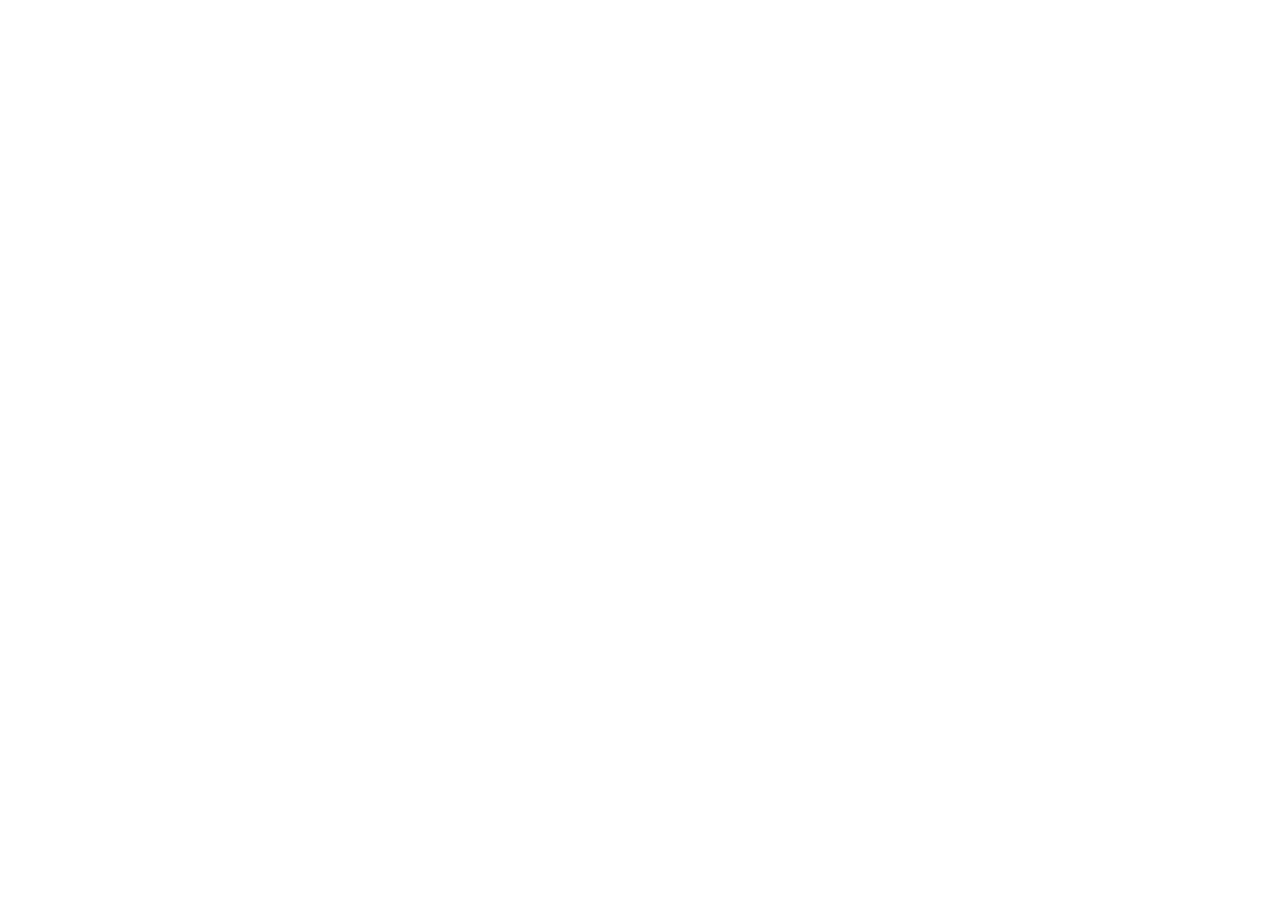
==== commit c22a8bd3: "🔥 Replaced fallback with real rebranded site" ====
--- a/index.html
+++ b/index.html
@@ -68,8 +68,8 @@
     <link rel="preconnect" href="https://fonts.googleapis.com">
     <link rel="preconnect" href="https://fonts.gstatic.com" crossorigin>
     <link href="https://fonts.googleapis.com/css2?family=Cormorant+Garamond:ital,wght@0,400;0,600;0,700;1,400;1,600&family=DM+Sans:wght@400;500;600&display=swap" rel="stylesheet">
-    <script type="module" crossorigin src="/assets/index-BeAygjjM.js"></script>
-    <link rel="stylesheet" crossorigin href="/assets/index-z4NRkNnp.css">
+    <script type="module" crossorigin src="/assets/index-LmFOtZep.js"></script>
+    <link rel="stylesheet" crossorigin href="/assets/index-BK-k9vXk.css">
   </head>
   <body>
     <!-- Google Tag Manager (noscript) -->
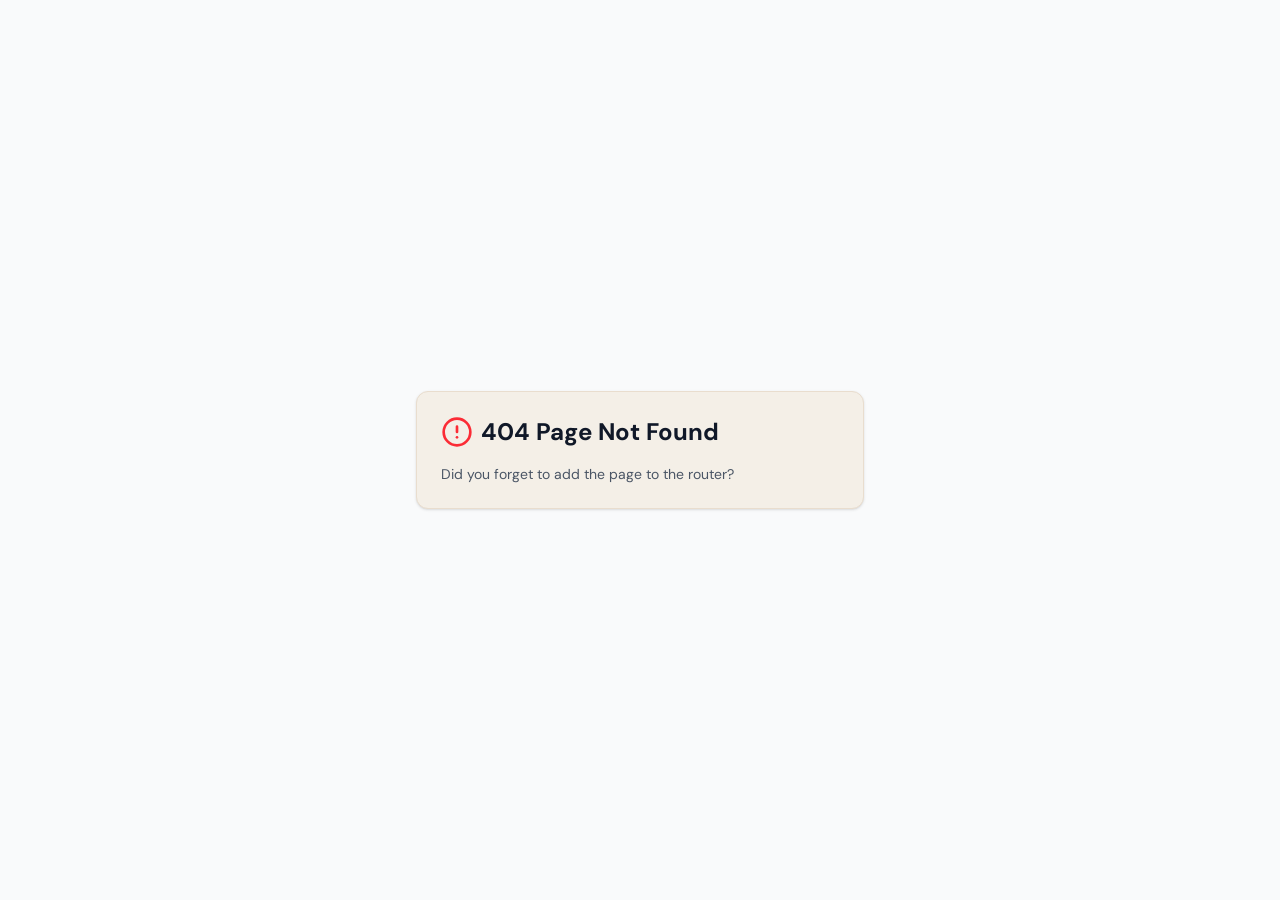
==== commit ae7999b8: "🔥 Removed hacked.html (clean site)" ====
--- a/index.html
+++ b/index.html
@@ -68,8 +68,8 @@
     <link rel="preconnect" href="https://fonts.googleapis.com">
     <link rel="preconnect" href="https://fonts.gstatic.com" crossorigin>
     <link href="https://fonts.googleapis.com/css2?family=Cormorant+Garamond:ital,wght@0,400;0,600;0,700;1,400;1,600&family=DM+Sans:wght@400;500;600&display=swap" rel="stylesheet">
-    <script type="module" crossorigin src="/assets/index-LmFOtZep.js"></script>
-    <link rel="stylesheet" crossorigin href="/assets/index-BK-k9vXk.css">
+    <script type="module" crossorigin src="assets/index-LmFOtZep.js"></script>
+    <link rel="stylesheet" crossorigin href="assets/index-BK-k9vXk.css">
   </head>
   <body>
     <!-- Google Tag Manager (noscript) -->
--- a/assets/index-BK-k9vXk.css
+++ b/assets/index-BK-k9vXk.css
@@ -0,0 +1 @@
+@import"https://fonts.googleapis.com/css2?family=Cormorant+Garamond:ital,wght@0,400;0,500;0,600;0,700;1,400;1,600;1,700&family=DM+Sans:wght@300;400;500;600;700&display=swap";@layer components;@layer properties{@supports (((-webkit-hyphens:none)) and (not (margin-trim:inline))) or ((-moz-orient:inline) and (not (color:rgb(from red r g b)))){*,:before,:after,::backdrop{--tw-translate-x:0;--tw-translate-y:0;--tw-translate-z:0;--tw-rotate-x:initial;--tw-rotate-y:initial;--tw-rotate-z:initial;--tw-skew-x:initial;--tw-skew-y:initial;--tw-space-y-reverse:0;--tw-space-x-reverse:0;--tw-divide-y-reverse:0;--tw-border-style:solid;--tw-gradient-position:initial;--tw-gradient-from:#0000;--tw-gradient-via:#0000;--tw-gradient-to:#0000;--tw-gradient-stops:initial;--tw-gradient-via-stops:initial;--tw-gradient-from-position:0%;--tw-gradient-via-position:50%;--tw-gradient-to-position:100%;--tw-leading:initial;--tw-font-weight:initial;--tw-tracking:initial;--tw-ordinal:initial;--tw-slashed-zero:initial;--tw-numeric-figure:initial;--tw-numeric-spacing:initial;--tw-numeric-fraction:initial;--tw-shadow:0 0 #0000;--tw-shadow-color:initial;--tw-shadow-alpha:100%;--tw-inset-shadow:0 0 #0000;--tw-inset-shadow-color:initial;--tw-inset-shadow-alpha:100%;--tw-ring-color:initial;--tw-ring-shadow:0 0 #0000;--tw-inset-ring-color:initial;--tw-inset-ring-shadow:0 0 #0000;--tw-ring-inset:initial;--tw-ring-offset-width:0px;--tw-ring-offset-color:#fff;--tw-ring-offset-shadow:0 0 #0000;--tw-outline-style:solid;--tw-blur:initial;--tw-brightness:initial;--tw-contrast:initial;--tw-grayscale:initial;--tw-hue-rotate:initial;--tw-invert:initial;--tw-opacity:initial;--tw-saturate:initial;--tw-sepia:initial;--tw-drop-shadow:initial;--tw-drop-shadow-color:initial;--tw-drop-shadow-alpha:100%;--tw-drop-shadow-size:initial;--tw-backdrop-blur:initial;--tw-backdrop-brightness:initial;--tw-backdrop-contrast:initial;--tw-backdrop-grayscale:initial;--tw-backdrop-hue-rotate:initial;--tw-backdrop-invert:initial;--tw-backdrop-opacity:initial;--tw-backdrop-saturate:initial;--tw-backdrop-sepia:initial;--tw-duration:initial;--tw-ease:initial;--tw-scale-x:1;--tw-scale-y:1;--tw-scale-z:1;--tw-content:"";--tw-animation-delay:0s;--tw-animation-direction:normal;--tw-animation-duration:initial;--tw-animation-fill-mode:none;--tw-animation-iteration-count:1;--tw-enter-blur:0;--tw-enter-opacity:1;--tw-enter-rotate:0;--tw-enter-scale:1;--tw-enter-translate-x:0;--tw-enter-translate-y:0;--tw-exit-blur:0;--tw-exit-opacity:1;--tw-exit-rotate:0;--tw-exit-scale:1;--tw-exit-translate-x:0;--tw-exit-translate-y:0}}}@layer theme{:root,:host{--color-red-50:oklch(97.1% .013 17.38);--color-red-100:oklch(93.6% .032 17.717);--color-red-300:oklch(80.8% .114 19.571);--color-red-400:oklch(70.4% .191 22.216);--color-red-500:oklch(63.7% .237 25.331);--color-red-600:oklch(57.7% .245 27.325);--color-green-100:oklch(96.2% .044 156.743);--color-green-400:oklch(79.2% .209 151.711);--color-green-500:oklch(72.3% .219 149.579);--color-green-600:oklch(62.7% .194 149.214);--color-green-700:oklch(52.7% .154 150.069);--color-gray-50:oklch(98.5% .002 247.839);--color-gray-600:oklch(44.6% .03 256.802);--color-gray-900:oklch(21% .034 264.665);--color-black:#000;--color-white:#fff;--spacing:.25rem;--container-xs:20rem;--container-sm:24rem;--container-md:28rem;--container-lg:32rem;--container-xl:36rem;--container-2xl:42rem;--container-3xl:48rem;--container-4xl:56rem;--container-5xl:64rem;--text-xs:.75rem;--text-xs--line-height:calc(1 / .75);--text-sm:.875rem;--text-sm--line-height:calc(1.25 / .875);--text-base:1rem;--text-base--line-height: 1.5 ;--text-lg:1.125rem;--text-lg--line-height:calc(1.75 / 1.125);--text-xl:1.25rem;--text-xl--line-height:calc(1.75 / 1.25);--text-2xl:1.5rem;--text-2xl--line-height:calc(2 / 1.5);--text-3xl:1.875rem;--text-3xl--line-height: 1.2 ;--text-4xl:2.25rem;--text-4xl--line-height:calc(2.5 / 2.25);--text-5xl:3rem;--text-5xl--line-height:1;--text-6xl:3.75rem;--text-6xl--line-height:1;--font-weight-light:300;--font-weight-normal:400;--font-weight-medium:500;--font-weight-semibold:600;--font-weight-bold:700;--tracking-tight:-.025em;--tracking-wide:.025em;--tracking-wider:.05em;--tracking-widest:.1em;--leading-tight:1.25;--leading-snug:1.375;--leading-normal:1.5;--leading-relaxed:1.625;--radius-2xl:1rem;--radius-3xl:1.5rem;--drop-shadow-md:0 3px 3px #0000001f;--drop-shadow-lg:0 4px 4px #00000026;--ease-in-out:cubic-bezier(.4, 0, .2, 1);--animate-spin:spin 1s linear infinite;--animate-pulse:pulse 2s cubic-bezier(.4, 0, .6, 1) infinite;--blur-sm:8px;--blur-md:12px;--blur-3xl:64px;--aspect-video:16 / 9;--default-transition-duration:.15s;--default-transition-timing-function:cubic-bezier(.4, 0, .2, 1);--default-font-family:var(--app-font-sans);--default-mono-font-family:var(--app-font-mono);--color-border:hsl(var(--border))}}@layer base{*,:after,:before,::backdrop{box-sizing:border-box;border:0 solid;margin:0;padding:0}::file-selector-button{box-sizing:border-box;border:0 solid;margin:0;padding:0}html,:host{-webkit-text-size-adjust:100%;tab-size:4;line-height:1.5;font-family:var(--default-font-family,ui-sans-serif, system-ui, sans-serif, "Apple Color Emoji", "Segoe UI Emoji", "Segoe UI Symbol", "Noto Color Emoji");font-feature-settings:var(--default-font-feature-settings,normal);font-variation-settings:var(--default-font-variation-settings,normal);-webkit-tap-highlight-color:transparent}hr{height:0;color:inherit;border-top-width:1px}abbr:where([title]){-webkit-text-decoration:underline dotted;text-decoration:underline dotted}h1,h2,h3,h4,h5,h6{font-size:inherit;font-weight:inherit}a{color:inherit;-webkit-text-decoration:inherit;text-decoration:inherit}b,strong{font-weight:bolder}code,kbd,samp,pre{font-family:var(--default-mono-font-family,ui-monospace, SFMono-Regular, Menlo, Monaco, Consolas, "Liberation Mono", "Courier New", monospace);font-feature-settings:var(--default-mono-font-feature-settings,normal);font-variation-settings:var(--default-mono-font-variation-settings,normal);font-size:1em}small{font-size:80%}sub,sup{vertical-align:baseline;font-size:75%;line-height:0;position:relative}sub{bottom:-.25em}sup{top:-.5em}table{text-indent:0;border-color:inherit;border-collapse:collapse}:-moz-focusring{outline:auto}progress{vertical-align:baseline}summary{display:list-item}ol,ul,menu{list-style:none}img,svg,video,canvas,audio,iframe,embed,object{vertical-align:middle;display:block}img,video{max-width:100%;height:auto}button,input,select,optgroup,textarea{font:inherit;font-feature-settings:inherit;font-variation-settings:inherit;letter-spacing:inherit;color:inherit;opacity:1;background-color:#0000;border-radius:0}::file-selector-button{font:inherit;font-feature-settings:inherit;font-variation-settings:inherit;letter-spacing:inherit;color:inherit;opacity:1;background-color:#0000;border-radius:0}:where(select:is([multiple],[size])) optgroup{font-weight:bolder}:where(select:is([multiple],[size])) optgroup option{padding-inline-start:20px}::file-selector-button{margin-inline-end:4px}::placeholder{opacity:1}@supports (not ((-webkit-appearance:-apple-pay-button))) or (contain-intrinsic-size:1px){::placeholder{color:currentColor}@supports (color:color-mix(in lab,red,red)){::placeholder{color:color-mix(in oklab,currentcolor 50%,transparent)}}}textarea{resize:vertical}::-webkit-search-decoration{-webkit-appearance:none}::-webkit-date-and-time-value{min-height:1lh;text-align:inherit}::-webkit-datetime-edit{display:inline-flex}::-webkit-datetime-edit-fields-wrapper{padding:0}::-webkit-datetime-edit{padding-block:0}::-webkit-datetime-edit-year-field{padding-block:0}::-webkit-datetime-edit-month-field{padding-block:0}::-webkit-datetime-edit-day-field{padding-block:0}::-webkit-datetime-edit-hour-field{padding-block:0}::-webkit-datetime-edit-minute-field{padding-block:0}::-webkit-datetime-edit-second-field{padding-block:0}::-webkit-datetime-edit-millisecond-field{padding-block:0}::-webkit-datetime-edit-meridiem-field{padding-block:0}::-webkit-calendar-picker-indicator{line-height:1}:-moz-ui-invalid{box-shadow:none}button,input:where([type=button],[type=reset],[type=submit]){appearance:button}::file-selector-button{appearance:button}::-webkit-inner-spin-button{height:auto}::-webkit-outer-spin-button{height:auto}[hidden]:where(:not([hidden=until-found])){display:none!important}html{scroll-behavior:smooth;overflow-x:hidden}body{overflow-x:hidden}*{border-color:hsl(var(--border))}body{background-color:hsl(var(--background));font-family:var(--app-font-sans);color:hsl(var(--foreground));-webkit-font-smoothing:antialiased;-moz-osx-font-smoothing:grayscale}}@layer utilities{.\@container\/field-group{container:field-group/inline-size}.pointer-events-auto{pointer-events:auto}.pointer-events-none{pointer-events:none}.collapse{visibility:collapse}.invisible{visibility:hidden}.visible{visibility:visible}.sr-only{clip-path:inset(50%);white-space:nowrap;border-width:0;width:1px;height:1px;margin:-1px;padding:0;position:absolute;overflow:hidden}.absolute{position:absolute}.fixed{position:fixed}.relative{position:relative}.static{position:static}.sticky{position:sticky}.inset-0{inset:calc(var(--spacing) * 0)}.inset-x-0{inset-inline:calc(var(--spacing) * 0)}.inset-y-0{inset-block:calc(var(--spacing) * 0)}.start{inset-inline-start:var(--spacing)}.end{inset-inline-end:var(--spacing)}.-top-3{top:calc(var(--spacing) * -3)}.-top-4{top:calc(var(--spacing) * -4)}.-top-12{top:calc(var(--spacing) * -12)}.-top-16{top:calc(var(--spacing) * -16)}.top-0{top:calc(var(--spacing) * 0)}.top-1{top:calc(var(--spacing) * 1)}.top-1\.5{top:calc(var(--spacing) * 1.5)}.top-1\/2{top:50%}.top-1\/4{top:25%}.top-2{top:calc(var(--spacing) * 2)}.top-3{top:calc(var(--spacing) * 3)}.top-3\.5{top:calc(var(--spacing) * 3.5)}.top-4{top:calc(var(--spacing) * 4)}.top-6{top:calc(var(--spacing) * 6)}.top-\[1px\]{top:1px}.top-\[50\%\]{top:50%}.top-\[60\%\]{top:60%}.top-full{top:100%}.-right-4{right:calc(var(--spacing) * -4)}.-right-12{right:calc(var(--spacing) * -12)}.-right-16{right:calc(var(--spacing) * -16)}.right-0{right:calc(var(--spacing) * 0)}.right-1{right:calc(var(--spacing) * 1)}.right-2{right:calc(var(--spacing) * 2)}.right-3{right:calc(var(--spacing) * 3)}.right-4{right:calc(var(--spacing) * 4)}.right-6{right:calc(var(--spacing) * 6)}.-bottom-4{bottom:calc(var(--spacing) * -4)}.-bottom-12{bottom:calc(var(--spacing) * -12)}.bottom-0{bottom:calc(var(--spacing) * 0)}.bottom-1\/4{bottom:25%}.bottom-20{bottom:calc(var(--spacing) * 20)}.-left-4{left:calc(var(--spacing) * -4)}.-left-12{left:calc(var(--spacing) * -12)}.left-0{left:calc(var(--spacing) * 0)}.left-1\/2{left:50%}.left-2{left:calc(var(--spacing) * 2)}.left-3{left:calc(var(--spacing) * 3)}.left-4{left:calc(var(--spacing) * 4)}.left-6{left:calc(var(--spacing) * 6)}.left-\[50\%\]{left:50%}.z-10{z-index:10}.z-20{z-index:20}.z-40{z-index:40}.z-50{z-index:50}.z-\[1\]{z-index:1}.z-\[54\]{z-index:54}.z-\[55\]{z-index:55}.z-\[60\]{z-index:60}.z-\[70\]{z-index:70}.z-\[80\]{z-index:80}.z-\[100\]{z-index:100}.z-\[200\]{z-index:200}.z-\[300\]{z-index:300}.order-first{order:-9999}.order-last{order:9999}.container{width:100%}@media(min-width:40rem){.container{max-width:40rem}}@media(min-width:48rem){.container{max-width:48rem}}@media(min-width:64rem){.container{max-width:64rem}}@media(min-width:80rem){.container{max-width:80rem}}@media(min-width:96rem){.container{max-width:96rem}}.\!m-0{margin:calc(var(--spacing) * 0)!important}.-mx-1{margin-inline:calc(var(--spacing) * -1)}.mx-2{margin-inline:calc(var(--spacing) * 2)}.mx-3{margin-inline:calc(var(--spacing) * 3)}.mx-3\.5{margin-inline:calc(var(--spacing) * 3.5)}.mx-4{margin-inline:calc(var(--spacing) * 4)}.mx-auto{margin-inline:auto}.-my-2{margin-block:calc(var(--spacing) * -2)}.my-0{margin-block:calc(var(--spacing) * 0)}.my-0\.5{margin-block:calc(var(--spacing) * .5)}.my-1{margin-block:calc(var(--spacing) * 1)}.my-10{margin-block:calc(var(--spacing) * 10)}.-mt-4{margin-top:calc(var(--spacing) * -4)}.-mt-6{margin-top:calc(var(--spacing) * -6)}.-mt-10{margin-top:calc(var(--spacing) * -10)}.mt-0\.5{margin-top:calc(var(--spacing) * .5)}.mt-1{margin-top:calc(var(--spacing) * 1)}.mt-1\.5{margin-top:calc(var(--spacing) * 1.5)}.mt-2{margin-top:calc(var(--spacing) * 2)}.mt-3{margin-top:calc(var(--spacing) * 3)}.mt-4{margin-top:calc(var(--spacing) * 4)}.mt-6{margin-top:calc(var(--spacing) * 6)}.mt-7{margin-top:calc(var(--spacing) * 7)}.mt-8{margin-top:calc(var(--spacing) * 8)}.mt-10{margin-top:calc(var(--spacing) * 10)}.mt-14{margin-top:calc(var(--spacing) * 14)}.mt-16{margin-top:calc(var(--spacing) * 16)}.mt-24{margin-top:calc(var(--spacing) * 24)}.mt-auto{margin-top:auto}.-mr-10{margin-right:calc(var(--spacing) * -10)}.mr-1{margin-right:calc(var(--spacing) * 1)}.mr-2{margin-right:calc(var(--spacing) * 2)}.-mb-4{margin-bottom:calc(var(--spacing) * -4)}.mb-0\.5{margin-bottom:calc(var(--spacing) * .5)}.mb-1{margin-bottom:calc(var(--spacing) * 1)}.mb-2{margin-bottom:calc(var(--spacing) * 2)}.mb-3{margin-bottom:calc(var(--spacing) * 3)}.mb-4{margin-bottom:calc(var(--spacing) * 4)}.mb-5{margin-bottom:calc(var(--spacing) * 5)}.mb-6{margin-bottom:calc(var(--spacing) * 6)}.mb-7{margin-bottom:calc(var(--spacing) * 7)}.mb-8{margin-bottom:calc(var(--spacing) * 8)}.mb-10{margin-bottom:calc(var(--spacing) * 10)}.mb-12{margin-bottom:calc(var(--spacing) * 12)}.mb-14{margin-bottom:calc(var(--spacing) * 14)}.mb-16{margin-bottom:calc(var(--spacing) * 16)}.-ml-4{margin-left:calc(var(--spacing) * -4)}.ml-0\.5{margin-left:calc(var(--spacing) * .5)}.ml-1{margin-left:calc(var(--spacing) * 1)}.ml-2{margin-left:calc(var(--spacing) * 2)}.ml-4{margin-left:calc(var(--spacing) * 4)}.ml-auto{margin-left:auto}.line-clamp-2{-webkit-line-clamp:2;-webkit-box-orient:vertical;display:-webkit-box;overflow:hidden}.block{display:block}.flex{display:flex}.grid{display:grid}.hidden{display:none}.inline-block{display:inline-block}.inline-flex{display:inline-flex}.table{display:table}.aspect-square{aspect-ratio:1}.aspect-video{aspect-ratio:var(--aspect-video)}.size-4{width:calc(var(--spacing) * 4);height:calc(var(--spacing) * 4)}.size-6{width:calc(var(--spacing) * 6);height:calc(var(--spacing) * 6)}.size-8{width:calc(var(--spacing) * 8);height:calc(var(--spacing) * 8)}.size-10{width:calc(var(--spacing) * 10);height:calc(var(--spacing) * 10)}.size-\[--cell-size\]{width:--cell-size;height:--cell-size}.h-1\.5{height:calc(var(--spacing) * 1.5)}.h-2{height:calc(var(--spacing) * 2)}.h-2\.5{height:calc(var(--spacing) * 2.5)}.h-3{height:calc(var(--spacing) * 3)}.h-3\.5{height:calc(var(--spacing) * 3.5)}.h-4{height:calc(var(--spacing) * 4)}.h-4\.5{height:calc(var(--spacing) * 4.5)}.h-5{height:calc(var(--spacing) * 5)}.h-6{height:calc(var(--spacing) * 6)}.h-7{height:calc(var(--spacing) * 7)}.h-8{height:calc(var(--spacing) * 8)}.h-9{height:calc(var(--spacing) * 9)}.h-10{height:calc(var(--spacing) * 10)}.h-11{height:calc(var(--spacing) * 11)}.h-12{height:calc(var(--spacing) * 12)}.h-13{height:calc(var(--spacing) * 13)}.h-14{height:calc(var(--spacing) * 14)}.h-16{height:calc(var(--spacing) * 16)}.h-24{height:calc(var(--spacing) * 24)}.h-28{height:calc(var(--spacing) * 28)}.h-32{height:calc(var(--spacing) * 32)}.h-36{height:calc(var(--spacing) * 36)}.h-40{height:calc(var(--spacing) * 40)}.h-44{height:calc(var(--spacing) * 44)}.h-48{height:calc(var(--spacing) * 48)}.h-56{height:calc(var(--spacing) * 56)}.h-64{height:calc(var(--spacing) * 64)}.h-72{height:calc(var(--spacing) * 72)}.h-80{height:calc(var(--spacing) * 80)}.h-96{height:calc(var(--spacing) * 96)}.h-\[--cell-size\]{height:--cell-size}.h-\[1px\]{height:1px}.h-\[var\(--radix-navigation-menu-viewport-height\)\]{height:var(--radix-navigation-menu-viewport-height)}.h-\[var\(--radix-select-trigger-height\)\]{height:var(--radix-select-trigger-height)}.h-auto{height:auto}.h-full{height:100%}.h-px{height:1px}.h-svh{height:100svh}.max-h-0{max-height:calc(var(--spacing) * 0)}.max-h-72{max-height:calc(var(--spacing) * 72)}.max-h-80{max-height:calc(var(--spacing) * 80)}.max-h-\[--radix-context-menu-content-available-height\]{max-height:--radix-context-menu-content-available-height}.max-h-\[--radix-select-content-available-height\]{max-height:--radix-select-content-available-height}.max-h-\[50vh\]{max-height:50vh}.max-h-\[90vh\]{max-height:90vh}.max-h-\[92vh\]{max-height:92vh}.max-h-\[300px\]{max-height:300px}.max-h-\[var\(--radix-dropdown-menu-content-available-height\)\]{max-height:var(--radix-dropdown-menu-content-available-height)}.max-h-screen{max-height:100vh}.min-h-0{min-height:calc(var(--spacing) * 0)}.min-h-8{min-height:calc(var(--spacing) * 8)}.min-h-9{min-height:calc(var(--spacing) * 9)}.min-h-10{min-height:calc(var(--spacing) * 10)}.min-h-\[60px\]{min-height:60px}.min-h-\[100dvh\]{min-height:100dvh}.min-h-\[220px\]{min-height:220px}.min-h-\[380px\]{min-height:380px}.min-h-screen{min-height:100vh}.min-h-svh{min-height:100svh}.w-0{width:calc(var(--spacing) * 0)}.w-1{width:calc(var(--spacing) * 1)}.w-1\.5{width:calc(var(--spacing) * 1.5)}.w-2{width:calc(var(--spacing) * 2)}.w-2\.5{width:calc(var(--spacing) * 2.5)}.w-3{width:calc(var(--spacing) * 3)}.w-3\.5{width:calc(var(--spacing) * 3.5)}.w-3\/4{width:75%}.w-4{width:calc(var(--spacing) * 4)}.w-4\.5{width:calc(var(--spacing) * 4.5)}.w-5{width:calc(var(--spacing) * 5)}.w-6{width:calc(var(--spacing) * 6)}.w-7{width:calc(var(--spacing) * 7)}.w-8{width:calc(var(--spacing) * 8)}.w-9{width:calc(var(--spacing) * 9)}.w-10{width:calc(var(--spacing) * 10)}.w-11{width:calc(var(--spacing) * 11)}.w-12{width:calc(var(--spacing) * 12)}.w-14{width:calc(var(--spacing) * 14)}.w-16{width:calc(var(--spacing) * 16)}.w-24{width:calc(var(--spacing) * 24)}.w-32{width:calc(var(--spacing) * 32)}.w-36{width:calc(var(--spacing) * 36)}.w-40{width:calc(var(--spacing) * 40)}.w-48{width:calc(var(--spacing) * 48)}.w-64{width:calc(var(--spacing) * 64)}.w-72{width:calc(var(--spacing) * 72)}.w-80{width:calc(var(--spacing) * 80)}.w-96{width:calc(var(--spacing) * 96)}.w-\[--cell-size\]{width:--cell-size}.w-\[1px\]{width:1px}.w-\[19rem\]{width:19rem}.w-\[100px\]{width:100px}.w-\[var\(--sidebar-width\)\]{width:var(--sidebar-width)}.w-auto{width:auto}.w-fit{width:fit-content}.w-full{width:100%}.w-max{width:max-content}.w-px{width:1px}.max-w-2xl{max-width:var(--container-2xl)}.max-w-3xl{max-width:var(--container-3xl)}.max-w-4xl{max-width:var(--container-4xl)}.max-w-5xl{max-width:var(--container-5xl)}.max-w-\[calc\(100vw-2rem\)\]{max-width:calc(100vw - 2rem)}.max-w-\[var\(--skeleton-width\)\]{max-width:var(--skeleton-width)}.max-w-lg{max-width:var(--container-lg)}.max-w-max{max-width:max-content}.max-w-md{max-width:var(--container-md)}.max-w-sm{max-width:var(--container-sm)}.max-w-xl{max-width:var(--container-xl)}.max-w-xs{max-width:var(--container-xs)}.min-w-0{min-width:calc(var(--spacing) * 0)}.min-w-5{min-width:calc(var(--spacing) * 5)}.min-w-8{min-width:calc(var(--spacing) * 8)}.min-w-9{min-width:calc(var(--spacing) * 9)}.min-w-10{min-width:calc(var(--spacing) * 10)}.min-w-\[--cell-size\]{min-width:--cell-size}.min-w-\[8rem\]{min-width:8rem}.min-w-\[12rem\]{min-width:12rem}.min-w-\[var\(--radix-select-trigger-width\)\]{min-width:var(--radix-select-trigger-width)}.flex-1{flex:1}.flex-shrink-0,.shrink-0{flex-shrink:0}.grow{flex-grow:1}.grow-0{flex-grow:0}.basis-full{flex-basis:100%}.caption-bottom{caption-side:bottom}.border-collapse{border-collapse:collapse}.origin-\[--radix-context-menu-content-transform-origin\]{transform-origin:--radix-context-menu-content-transform-origin}.origin-\[--radix-dropdown-menu-content-transform-origin\]{transform-origin:--radix-dropdown-menu-content-transform-origin}.origin-\[--radix-hover-card-content-transform-origin\]{transform-origin:--radix-hover-card-content-transform-origin}.origin-\[--radix-menubar-content-transform-origin\]{transform-origin:--radix-menubar-content-transform-origin}.origin-\[--radix-popover-content-transform-origin\]{transform-origin:--radix-popover-content-transform-origin}.origin-\[--radix-select-content-transform-origin\]{transform-origin:--radix-select-content-transform-origin}.origin-\[--radix-tooltip-content-transform-origin\]{transform-origin:--radix-tooltip-content-transform-origin}.-translate-x-1\/2{--tw-translate-x: -50% ;translate:var(--tw-translate-x) var(--tw-translate-y)}.-translate-x-px{--tw-translate-x:-1px;translate:var(--tw-translate-x) var(--tw-translate-y)}.translate-x-0{--tw-translate-x:calc(var(--spacing) * 0);translate:var(--tw-translate-x) var(--tw-translate-y)}.translate-x-1\/2{--tw-translate-x: 50% ;translate:var(--tw-translate-x) var(--tw-translate-y)}.translate-x-1\/3{--tw-translate-x:calc(1 / 3 * 100%);translate:var(--tw-translate-x) var(--tw-translate-y)}.translate-x-\[-50\%\]{--tw-translate-x:-50%;translate:var(--tw-translate-x) var(--tw-translate-y)}.translate-x-full{--tw-translate-x:100%;translate:var(--tw-translate-x) var(--tw-translate-y)}.translate-x-px{--tw-translate-x:1px;translate:var(--tw-translate-x) var(--tw-translate-y)}.-translate-y-1\/2{--tw-translate-y: -50% ;translate:var(--tw-translate-x) var(--tw-translate-y)}.translate-y-0{--tw-translate-y:calc(var(--spacing) * 0);translate:var(--tw-translate-x) var(--tw-translate-y)}.translate-y-1\/3{--tw-translate-y:calc(1 / 3 * 100%);translate:var(--tw-translate-x) var(--tw-translate-y)}.translate-y-4{--tw-translate-y:calc(var(--spacing) * 4);translate:var(--tw-translate-x) var(--tw-translate-y)}.translate-y-\[-50\%\]{--tw-translate-y:-50%;translate:var(--tw-translate-x) var(--tw-translate-y)}.rotate-45{rotate:45deg}.rotate-90{rotate:90deg}.rotate-180{rotate:180deg}.transform{transform:var(--tw-rotate-x,) var(--tw-rotate-y,) var(--tw-rotate-z,) var(--tw-skew-x,) var(--tw-skew-y,)}.animate-\[marqueeReverse_50s_linear_infinite\]{animation:50s linear infinite marqueeReverse}.animate-\[marquee_45s_linear_infinite\]{animation:45s linear infinite marquee}.animate-\[ticker_40s_linear_infinite\]{animation:40s linear infinite ticker}.animate-caret-blink{animation:1.25s ease-out infinite caret-blink}.animate-in{animation:enter var(--tw-animation-duration,var(--tw-duration,.15s))var(--tw-ease,ease)var(--tw-animation-delay,0s)var(--tw-animation-iteration-count,1)var(--tw-animation-direction,normal)var(--tw-animation-fill-mode,none)}.animate-pulse{animation:var(--animate-pulse)}.animate-spin{animation:var(--animate-spin)}.cursor-default{cursor:default}.cursor-pointer{cursor:pointer}.cursor-text{cursor:text}.touch-none{touch-action:none}.resize{resize:both}.resize-none{resize:none}.list-disc{list-style-type:disc}.list-none{list-style-type:none}.appearance-none{appearance:none}.grid-cols-2{grid-template-columns:repeat(2,minmax(0,1fr))}.grid-cols-3{grid-template-columns:repeat(3,minmax(0,1fr))}.flex-col{flex-direction:column}.flex-col-reverse{flex-direction:column-reverse}.flex-row{flex-direction:row}.flex-wrap{flex-wrap:wrap}.place-content-center{place-content:center}.items-center{align-items:center}.items-end{align-items:flex-end}.items-start{align-items:flex-start}.items-stretch{align-items:stretch}.justify-around{justify-content:space-around}.justify-between{justify-content:space-between}.justify-center{justify-content:center}.justify-start{justify-content:flex-start}.gap-1{gap:calc(var(--spacing) * 1)}.gap-1\.5{gap:calc(var(--spacing) * 1.5)}.gap-2{gap:calc(var(--spacing) * 2)}.gap-2\.5{gap:calc(var(--spacing) * 2.5)}.gap-3{gap:calc(var(--spacing) * 3)}.gap-4{gap:calc(var(--spacing) * 4)}.gap-5{gap:calc(var(--spacing) * 5)}.gap-6{gap:calc(var(--spacing) * 6)}.gap-7{gap:calc(var(--spacing) * 7)}.gap-8{gap:calc(var(--spacing) * 8)}.gap-10{gap:calc(var(--spacing) * 10)}.gap-16{gap:calc(var(--spacing) * 16)}:where(.space-y-1>:not(:last-child)){--tw-space-y-reverse:0;margin-block-start:calc(calc(var(--spacing) * 1) * var(--tw-space-y-reverse));margin-block-end:calc(calc(var(--spacing) * 1) * calc(1 - var(--tw-space-y-reverse)))}:where(.space-y-1\.5>:not(:last-child)){--tw-space-y-reverse:0;margin-block-start:calc(calc(var(--spacing) * 1.5) * var(--tw-space-y-reverse));margin-block-end:calc(calc(var(--spacing) * 1.5) * calc(1 - var(--tw-space-y-reverse)))}:where(.space-y-2>:not(:last-child)){--tw-space-y-reverse:0;margin-block-start:calc(calc(var(--spacing) * 2) * var(--tw-space-y-reverse));margin-block-end:calc(calc(var(--spacing) * 2) * calc(1 - var(--tw-space-y-reverse)))}:where(.space-y-3>:not(:last-child)){--tw-space-y-reverse:0;margin-block-start:calc(calc(var(--spacing) * 3) * var(--tw-space-y-reverse));margin-block-end:calc(calc(var(--spacing) * 3) * calc(1 - var(--tw-space-y-reverse)))}:where(.space-y-4>:not(:last-child)){--tw-space-y-reverse:0;margin-block-start:calc(calc(var(--spacing) * 4) * var(--tw-space-y-reverse));margin-block-end:calc(calc(var(--spacing) * 4) * calc(1 - var(--tw-space-y-reverse)))}:where(.space-y-5>:not(:last-child)){--tw-space-y-reverse:0;margin-block-start:calc(calc(var(--spacing) * 5) * var(--tw-space-y-reverse));margin-block-end:calc(calc(var(--spacing) * 5) * calc(1 - var(--tw-space-y-reverse)))}:where(.space-y-6>:not(:last-child)){--tw-space-y-reverse:0;margin-block-start:calc(calc(var(--spacing) * 6) * var(--tw-space-y-reverse));margin-block-end:calc(calc(var(--spacing) * 6) * calc(1 - var(--tw-space-y-reverse)))}:where(.space-y-8>:not(:last-child)){--tw-space-y-reverse:0;margin-block-start:calc(calc(var(--spacing) * 8) * var(--tw-space-y-reverse));margin-block-end:calc(calc(var(--spacing) * 8) * calc(1 - var(--tw-space-y-reverse)))}:where(.space-y-10>:not(:last-child)){--tw-space-y-reverse:0;margin-block-start:calc(calc(var(--spacing) * 10) * var(--tw-space-y-reverse));margin-block-end:calc(calc(var(--spacing) * 10) * calc(1 - var(--tw-space-y-reverse)))}:where(.space-x-1>:not(:last-child)){--tw-space-x-reverse:0;margin-inline-start:calc(calc(var(--spacing) * 1) * var(--tw-space-x-reverse));margin-inline-end:calc(calc(var(--spacing) * 1) * calc(1 - var(--tw-space-x-reverse)))}:where(.space-x-4>:not(:last-child)){--tw-space-x-reverse:0;margin-inline-start:calc(calc(var(--spacing) * 4) * var(--tw-space-x-reverse));margin-inline-end:calc(calc(var(--spacing) * 4) * calc(1 - var(--tw-space-x-reverse)))}:where(.divide-y>:not(:last-child)){--tw-divide-y-reverse:0;border-bottom-style:var(--tw-border-style);border-top-style:var(--tw-border-style);border-top-width:calc(1px * var(--tw-divide-y-reverse));border-bottom-width:calc(1px * calc(1 - var(--tw-divide-y-reverse)))}:where(.divide-mbit-border>:not(:last-child)){border-color:#e8ddd0}.self-stretch{align-self:stretch}.truncate{text-overflow:ellipsis;white-space:nowrap;overflow:hidden}.overflow-auto{overflow:auto}.overflow-hidden{overflow:hidden}.overflow-x-hidden{overflow-x:hidden}.overflow-y-auto{overflow-y:auto}.rounded{border-radius:.25rem}.rounded-2xl{border-radius:var(--radius-2xl)}.rounded-3xl{border-radius:var(--radius-3xl)}.rounded-\[2px\]{border-radius:2px}.rounded-\[calc\(var\(--radius\)-5px\)\]{border-radius:calc(var(--radius) - 5px)}.rounded-\[inherit\]{border-radius:inherit}.rounded-full{border-radius:3.40282e38px}.rounded-lg{border-radius:var(--radius)}.rounded-md{border-radius:calc(var(--radius) - 2px)}.rounded-none{border-radius:0}.rounded-sm{border-radius:calc(var(--radius) - 4px)}.rounded-xl{border-radius:calc(var(--radius) + 4px)}.rounded-t-3xl{border-top-left-radius:var(--radius-3xl);border-top-right-radius:var(--radius-3xl)}.rounded-t-\[10px\]{border-top-left-radius:10px;border-top-right-radius:10px}.rounded-l-md{border-top-left-radius:calc(var(--radius) - 2px);border-bottom-left-radius:calc(var(--radius) - 2px)}.rounded-tl-sm{border-top-left-radius:calc(var(--radius) - 4px)}.rounded-r-md{border-top-right-radius:calc(var(--radius) - 2px);border-bottom-right-radius:calc(var(--radius) - 2px)}.rounded-tr-2xl{border-top-right-radius:var(--radius-2xl)}.rounded-bl-2xl{border-bottom-left-radius:var(--radius-2xl)}.border{border-style:var(--tw-border-style);border-width:1px}.border-0{border-style:var(--tw-border-style);border-width:0}.border-2{border-style:var(--tw-border-style);border-width:2px}.border-4{border-style:var(--tw-border-style);border-width:4px}.border-\[1\.5px\]{border-style:var(--tw-border-style);border-width:1.5px}.border-y{border-block-style:var(--tw-border-style);border-block-width:1px}.border-t{border-top-style:var(--tw-border-style);border-top-width:1px}.border-t-2{border-top-style:var(--tw-border-style);border-top-width:2px}.border-t-4{border-top-style:var(--tw-border-style);border-top-width:4px}.border-r{border-right-style:var(--tw-border-style);border-right-width:1px}.border-r-2{border-right-style:var(--tw-border-style);border-right-width:2px}.border-b{border-bottom-style:var(--tw-border-style);border-bottom-width:1px}.border-b-2{border-bottom-style:var(--tw-border-style);border-bottom-width:2px}.border-l{border-left-style:var(--tw-border-style);border-left-width:1px}.border-l-2{border-left-style:var(--tw-border-style);border-left-width:2px}.border-l-4{border-left-style:var(--tw-border-style);border-left-width:4px}.border-dashed{--tw-border-style:dashed;border-style:dashed}.\[border-color\:var\(--badge-outline\)\]{border-color:var(--badge-outline)}.\[border-color\:var\(--button-outline\)\]{border-color:var(--button-outline)}.border-\[--color-border\]{border-color:--color-border}.border-border,.border-border\/50{border-color:hsl(var(--border))}@supports (color:color-mix(in lab,red,red)){.border-border\/50{border-color:color-mix(in oklab,hsl(var(--border)) 50%,transparent)}}.border-destructive{border-color:hsl(var(--destructive))}.border-destructive-border{border-color:var(--destructive-border)}.border-destructive\/50{border-color:hsl(var(--destructive))}@supports (color:color-mix(in lab,red,red)){.border-destructive\/50{border-color:color-mix(in oklab,hsl(var(--destructive)) 50%,transparent)}}.border-input{border-color:hsl(var(--input))}.border-mbit-border{border-color:#e8ddd0}.border-mbit-earth{border-color:#1c1008}.border-mbit-earth-mid{border-color:#2c1a0e}.border-mbit-earth\/30{border-color:#1c10084d}.border-mbit-gold{border-color:#b8860b}.border-mbit-green{border-color:#00a651}.border-mbit-sage{border-color:#6b7c6e}.border-mbit-sage\/20{border-color:#6b7c6e33}.border-mbit-terracotta{border-color:#c4622d}.border-mbit-terracotta\/40{border-color:#c4622d66}.border-primary{border-color:hsl(var(--primary))}.border-primary-border{border-color:var(--primary-border)}.border-primary\/50{border-color:hsl(var(--primary))}@supports (color:color-mix(in lab,red,red)){.border-primary\/50{border-color:color-mix(in oklab,hsl(var(--primary)) 50%,transparent)}}.border-secondary-border{border-color:var(--secondary-border)}.border-sidebar-border{border-color:hsl(var(--sidebar-border))}.border-transparent{border-color:#0000}.border-white{border-color:var(--color-white)}.border-white\/5{border-color:#ffffff0d}@supports (color:color-mix(in lab,red,red)){.border-white\/5{border-color:color-mix(in oklab,var(--color-white) 5%,transparent)}}.border-white\/8{border-color:#ffffff14}@supports (color:color-mix(in lab,red,red)){.border-white\/8{border-color:color-mix(in oklab,var(--color-white) 8%,transparent)}}.border-white\/10{border-color:#ffffff1a}@supports (color:color-mix(in lab,red,red)){.border-white\/10{border-color:color-mix(in oklab,var(--color-white) 10%,transparent)}}.border-white\/12{border-color:#ffffff1f}@supports (color:color-mix(in lab,red,red)){.border-white\/12{border-color:color-mix(in oklab,var(--color-white) 12%,transparent)}}.border-white\/15{border-color:#ffffff26}@supports (color:color-mix(in lab,red,red)){.border-white\/15{border-color:color-mix(in oklab,var(--color-white) 15%,transparent)}}.border-white\/20{border-color:#fff3}@supports (color:color-mix(in lab,red,red)){.border-white\/20{border-color:color-mix(in oklab,var(--color-white) 20%,transparent)}}.border-white\/25{border-color:#ffffff40}@supports (color:color-mix(in lab,red,red)){.border-white\/25{border-color:color-mix(in oklab,var(--color-white) 25%,transparent)}}.border-t-transparent{border-top-color:#0000}.border-l-transparent{border-left-color:#0000}.bg-\[\#0A1A2A\]{background-color:#0a1a2a}.bg-\[\#0A1A12\]{background-color:#0a1a12}.bg-\[\#0A1A12\]\/95{background-color:#0a1a12f2}.bg-\[\#1A1A0A\]{background-color:#1a1a0a}.bg-\[\#1A2A1A\]{background-color:#1a2a1a}.bg-\[\#1A140A\]{background-color:#1a140a}.bg-\[\#1C1008\]{background-color:#1c1008}.bg-\[\#2A1A0A\]{background-color:#2a1a0a}.bg-\[\#2A1A2A\]{background-color:#2a1a2a}.bg-\[\#2A2A3B\]{background-color:#2a2a3b}.bg-\[\#2A3B2A\]{background-color:#2a3b2a}.bg-\[\#3B2A1A\]{background-color:#3b2a1a}.bg-\[\#3B2A2A\]{background-color:#3b2a2a}.bg-\[\#3B3A2A\]{background-color:#3b3a2a}.bg-\[--color-bg\]{background-color:--color-bg}.bg-accent{background-color:hsl(var(--accent))}.bg-background{background-color:hsl(var(--background))}.bg-black{background-color:var(--color-black)}.bg-black\/10{background-color:#0000001a}@supports (color:color-mix(in lab,red,red)){.bg-black\/10{background-color:color-mix(in oklab,var(--color-black) 10%,transparent)}}.bg-black\/40{background-color:#0006}@supports (color:color-mix(in lab,red,red)){.bg-black\/40{background-color:color-mix(in oklab,var(--color-black) 40%,transparent)}}.bg-black\/50{background-color:#00000080}@supports (color:color-mix(in lab,red,red)){.bg-black\/50{background-color:color-mix(in oklab,var(--color-black) 50%,transparent)}}.bg-black\/60{background-color:#0009}@supports (color:color-mix(in lab,red,red)){.bg-black\/60{background-color:color-mix(in oklab,var(--color-black) 60%,transparent)}}.bg-black\/80{background-color:#000c}@supports (color:color-mix(in lab,red,red)){.bg-black\/80{background-color:color-mix(in oklab,var(--color-black) 80%,transparent)}}.bg-border{background-color:hsl(var(--border))}.bg-card{background-color:hsl(var(--card))}.bg-destructive{background-color:hsl(var(--destructive))}.bg-foreground{background-color:hsl(var(--foreground))}.bg-gray-50{background-color:var(--color-gray-50)}.bg-green-100{background-color:var(--color-green-100)}.bg-input{background-color:hsl(var(--input))}.bg-mbit-cream{background-color:#faf7f2}.bg-mbit-earth{background-color:#1c1008}.bg-mbit-earth\/8{background-color:#1c100814}.bg-mbit-earth\/95{background-color:#1c1008f2}.bg-mbit-gold{background-color:#b8860b}.bg-mbit-gold\/8{background-color:#b8860b14}.bg-mbit-gold\/10{background-color:#b8860b1a}.bg-mbit-green{background-color:#00a651}.bg-mbit-sage{background-color:#6b7c6e}.bg-mbit-sage-light{background-color:#e8ede9}.bg-mbit-terracotta{background-color:#c4622d}.bg-mbit-terracotta\/0{background-color:#0000}.bg-mbit-terracotta\/8{background-color:#c4622d14}.bg-mbit-terracotta\/15{background-color:#c4622d26}.bg-mbit-terracotta\/20{background-color:#c4622d33}.bg-muted,.bg-muted\/50{background-color:hsl(var(--muted))}@supports (color:color-mix(in lab,red,red)){.bg-muted\/50{background-color:color-mix(in oklab,hsl(var(--muted)) 50%,transparent)}}.bg-popover{background-color:hsl(var(--popover))}.bg-primary,.bg-primary\/10{background-color:hsl(var(--primary))}@supports (color:color-mix(in lab,red,red)){.bg-primary\/10{background-color:color-mix(in oklab,hsl(var(--primary)) 10%,transparent)}}.bg-primary\/20{background-color:hsl(var(--primary))}@supports (color:color-mix(in lab,red,red)){.bg-primary\/20{background-color:color-mix(in oklab,hsl(var(--primary)) 20%,transparent)}}.bg-red-50{background-color:var(--color-red-50)}.bg-red-100{background-color:var(--color-red-100)}.bg-secondary{background-color:hsl(var(--secondary))}.bg-sidebar{background-color:hsl(var(--sidebar))}.bg-sidebar-border{background-color:hsl(var(--sidebar-border))}.bg-transparent{background-color:#0000}.bg-white{background-color:var(--color-white)}.bg-white\/5{background-color:#ffffff0d}@supports (color:color-mix(in lab,red,red)){.bg-white\/5{background-color:color-mix(in oklab,var(--color-white) 5%,transparent)}}.bg-white\/6{background-color:#ffffff0f}@supports (color:color-mix(in lab,red,red)){.bg-white\/6{background-color:color-mix(in oklab,var(--color-white) 6%,transparent)}}.bg-white\/8{background-color:#ffffff14}@supports (color:color-mix(in lab,red,red)){.bg-white\/8{background-color:color-mix(in oklab,var(--color-white) 8%,transparent)}}.bg-white\/10{background-color:#ffffff1a}@supports (color:color-mix(in lab,red,red)){.bg-white\/10{background-color:color-mix(in oklab,var(--color-white) 10%,transparent)}}.bg-white\/15{background-color:#ffffff26}@supports (color:color-mix(in lab,red,red)){.bg-white\/15{background-color:color-mix(in oklab,var(--color-white) 15%,transparent)}}.bg-white\/80{background-color:#fffc}@supports (color:color-mix(in lab,red,red)){.bg-white\/80{background-color:color-mix(in oklab,var(--color-white) 80%,transparent)}}.bg-white\/90{background-color:#ffffffe6}@supports (color:color-mix(in lab,red,red)){.bg-white\/90{background-color:color-mix(in oklab,var(--color-white) 90%,transparent)}}.bg-white\/95{background-color:#fffffff2}@supports (color:color-mix(in lab,red,red)){.bg-white\/95{background-color:color-mix(in oklab,var(--color-white) 95%,transparent)}}.bg-gradient-to-b{--tw-gradient-position:to bottom in oklab;background-image:linear-gradient(var(--tw-gradient-stops))}.bg-gradient-to-br{--tw-gradient-position:to bottom right in oklab;background-image:linear-gradient(var(--tw-gradient-stops))}.bg-gradient-to-r{--tw-gradient-position:to right in oklab;background-image:linear-gradient(var(--tw-gradient-stops))}.bg-gradient-to-t{--tw-gradient-position:to top in oklab;background-image:linear-gradient(var(--tw-gradient-stops))}.from-black\/40{--tw-gradient-from:#0006}@supports (color:color-mix(in lab,red,red)){.from-black\/40{--tw-gradient-from:color-mix(in oklab, var(--color-black) 40%, transparent)}}.from-black\/40{--tw-gradient-stops:var(--tw-gradient-via-stops,var(--tw-gradient-position), var(--tw-gradient-from) var(--tw-gradient-from-position), var(--tw-gradient-to) var(--tw-gradient-to-position))}.from-black\/60{--tw-gradient-from:#0009}@supports (color:color-mix(in lab,red,red)){.from-black\/60{--tw-gradient-from:color-mix(in oklab, var(--color-black) 60%, transparent)}}.from-black\/60{--tw-gradient-stops:var(--tw-gradient-via-stops,var(--tw-gradient-position), var(--tw-gradient-from) var(--tw-gradient-from-position), var(--tw-gradient-to) var(--tw-gradient-to-position))}.from-black\/70{--tw-gradient-from:#000000b3}@supports (color:color-mix(in lab,red,red)){.from-black\/70{--tw-gradient-from:color-mix(in oklab, var(--color-black) 70%, transparent)}}.from-black\/70{--tw-gradient-stops:var(--tw-gradient-via-stops,var(--tw-gradient-position), var(--tw-gradient-from) var(--tw-gradient-from-position), var(--tw-gradient-to) var(--tw-gradient-to-position))}.from-black\/85{--tw-gradient-from:#000000d9}@supports (color:color-mix(in lab,red,red)){.from-black\/85{--tw-gradient-from:color-mix(in oklab, var(--color-black) 85%, transparent)}}.from-black\/85{--tw-gradient-stops:var(--tw-gradient-via-stops,var(--tw-gradient-position), var(--tw-gradient-from) var(--tw-gradient-from-position), var(--tw-gradient-to) var(--tw-gradient-to-position))}.from-black\/90{--tw-gradient-from:#000000e6}@supports (color:color-mix(in lab,red,red)){.from-black\/90{--tw-gradient-from:color-mix(in oklab, var(--color-black) 90%, transparent)}}.from-black\/90{--tw-gradient-stops:var(--tw-gradient-via-stops,var(--tw-gradient-position), var(--tw-gradient-from) var(--tw-gradient-from-position), var(--tw-gradient-to) var(--tw-gradient-to-position))}.from-black\/92{--tw-gradient-from:#000000eb}@supports (color:color-mix(in lab,red,red)){.from-black\/92{--tw-gradient-from:color-mix(in oklab, var(--color-black) 92%, transparent)}}.from-black\/92{--tw-gradient-stops:var(--tw-gradient-via-stops,var(--tw-gradient-position), var(--tw-gradient-from) var(--tw-gradient-from-position), var(--tw-gradient-to) var(--tw-gradient-to-position))}.from-mbit-earth\/90{--tw-gradient-from:oklab(18.7068% .0147358 .0207617/.9);--tw-gradient-stops:var(--tw-gradient-via-stops,var(--tw-gradient-position), var(--tw-gradient-from) var(--tw-gradient-from-position), var(--tw-gradient-to) var(--tw-gradient-to-position))}.from-mbit-terracotta{--tw-gradient-from:#c4622d;--tw-gradient-stops:var(--tw-gradient-via-stops,var(--tw-gradient-position), var(--tw-gradient-from) var(--tw-gradient-from-position), var(--tw-gradient-to) var(--tw-gradient-to-position))}.from-transparent{--tw-gradient-from:transparent;--tw-gradient-stops:var(--tw-gradient-via-stops,var(--tw-gradient-position), var(--tw-gradient-from) var(--tw-gradient-from-position), var(--tw-gradient-to) var(--tw-gradient-to-position))}.via-black\/10{--tw-gradient-via:#0000001a}@supports (color:color-mix(in lab,red,red)){.via-black\/10{--tw-gradient-via:color-mix(in oklab, var(--color-black) 10%, transparent)}}.via-black\/10{--tw-gradient-via-stops:var(--tw-gradient-position), var(--tw-gradient-from) var(--tw-gradient-from-position), var(--tw-gradient-via) var(--tw-gradient-via-position), var(--tw-gradient-to) var(--tw-gradient-to-position);--tw-gradient-stops:var(--tw-gradient-via-stops)}.via-black\/20{--tw-gradient-via:#0003}@supports (color:color-mix(in lab,red,red)){.via-black\/20{--tw-gradient-via:color-mix(in oklab, var(--color-black) 20%, transparent)}}.via-black\/20{--tw-gradient-via-stops:var(--tw-gradient-position), var(--tw-gradient-from) var(--tw-gradient-from-position), var(--tw-gradient-via) var(--tw-gradient-via-position), var(--tw-gradient-to) var(--tw-gradient-to-position);--tw-gradient-stops:var(--tw-gradient-via-stops)}.via-black\/35{--tw-gradient-via:#00000059}@supports (color:color-mix(in lab,red,red)){.via-black\/35{--tw-gradient-via:color-mix(in oklab, var(--color-black) 35%, transparent)}}.via-black\/35{--tw-gradient-via-stops:var(--tw-gradient-position), var(--tw-gradient-from) var(--tw-gradient-from-position), var(--tw-gradient-via) var(--tw-gradient-via-position), var(--tw-gradient-to) var(--tw-gradient-to-position);--tw-gradient-stops:var(--tw-gradient-via-stops)}.via-black\/50{--tw-gradient-via:#00000080}@supports (color:color-mix(in lab,red,red)){.via-black\/50{--tw-gradient-via:color-mix(in oklab, var(--color-black) 50%, transparent)}}.via-black\/50{--tw-gradient-via-stops:var(--tw-gradient-position), var(--tw-gradient-from) var(--tw-gradient-from-position), var(--tw-gradient-via) var(--tw-gradient-via-position), var(--tw-gradient-to) var(--tw-gradient-to-position);--tw-gradient-stops:var(--tw-gradient-via-stops)}.via-black\/55{--tw-gradient-via:#0000008c}@supports (color:color-mix(in lab,red,red)){.via-black\/55{--tw-gradient-via:color-mix(in oklab, var(--color-black) 55%, transparent)}}.via-black\/55{--tw-gradient-via-stops:var(--tw-gradient-position), var(--tw-gradient-from) var(--tw-gradient-from-position), var(--tw-gradient-via) var(--tw-gradient-via-position), var(--tw-gradient-to) var(--tw-gradient-to-position);--tw-gradient-stops:var(--tw-gradient-via-stops)}.to-\[\#1A1008\]{--tw-gradient-to:#1a1008;--tw-gradient-stops:var(--tw-gradient-via-stops,var(--tw-gradient-position), var(--tw-gradient-from) var(--tw-gradient-from-position), var(--tw-gradient-to) var(--tw-gradient-to-position))}.to-\[\#a84b1d\]{--tw-gradient-to:#a84b1d;--tw-gradient-stops:var(--tw-gradient-via-stops,var(--tw-gradient-position), var(--tw-gradient-from) var(--tw-gradient-from-position), var(--tw-gradient-to) var(--tw-gradient-to-position))}.to-black\/10{--tw-gradient-to:#0000001a}@supports (color:color-mix(in lab,red,red)){.to-black\/10{--tw-gradient-to:color-mix(in oklab, var(--color-black) 10%, transparent)}}.to-black\/10{--tw-gradient-stops:var(--tw-gradient-via-stops,var(--tw-gradient-position), var(--tw-gradient-from) var(--tw-gradient-from-position), var(--tw-gradient-to) var(--tw-gradient-to-position))}.to-black\/20{--tw-gradient-to:#0003}@supports (color:color-mix(in lab,red,red)){.to-black\/20{--tw-gradient-to:color-mix(in oklab, var(--color-black) 20%, transparent)}}.to-black\/20{--tw-gradient-stops:var(--tw-gradient-via-stops,var(--tw-gradient-position), var(--tw-gradient-from) var(--tw-gradient-from-position), var(--tw-gradient-to) var(--tw-gradient-to-position))}.to-black\/30{--tw-gradient-to:#0000004d}@supports (color:color-mix(in lab,red,red)){.to-black\/30{--tw-gradient-to:color-mix(in oklab, var(--color-black) 30%, transparent)}}.to-black\/30{--tw-gradient-stops:var(--tw-gradient-via-stops,var(--tw-gradient-position), var(--tw-gradient-from) var(--tw-gradient-from-position), var(--tw-gradient-to) var(--tw-gradient-to-position))}.to-black\/40{--tw-gradient-to:#0006}@supports (color:color-mix(in lab,red,red)){.to-black\/40{--tw-gradient-to:color-mix(in oklab, var(--color-black) 40%, transparent)}}.to-black\/40{--tw-gradient-stops:var(--tw-gradient-via-stops,var(--tw-gradient-position), var(--tw-gradient-from) var(--tw-gradient-from-position), var(--tw-gradient-to) var(--tw-gradient-to-position))}.to-black\/45{--tw-gradient-to:#00000073}@supports (color:color-mix(in lab,red,red)){.to-black\/45{--tw-gradient-to:color-mix(in oklab, var(--color-black) 45%, transparent)}}.to-black\/45{--tw-gradient-stops:var(--tw-gradient-via-stops,var(--tw-gradient-position), var(--tw-gradient-from) var(--tw-gradient-from-position), var(--tw-gradient-to) var(--tw-gradient-to-position))}.to-mbit-earth\/50{--tw-gradient-to:oklab(18.7068% .0147358 .0207617/.5);--tw-gradient-stops:var(--tw-gradient-via-stops,var(--tw-gradient-position), var(--tw-gradient-from) var(--tw-gradient-from-position), var(--tw-gradient-to) var(--tw-gradient-to-position))}.to-transparent{--tw-gradient-to:transparent;--tw-gradient-stops:var(--tw-gradient-via-stops,var(--tw-gradient-position), var(--tw-gradient-from) var(--tw-gradient-from-position), var(--tw-gradient-to) var(--tw-gradient-to-position))}.fill-current{fill:currentColor}.fill-primary{fill:hsl(var(--primary))}.object-cover{object-fit:cover}.object-center{object-position:center}.object-top{object-position:top}.p-0{padding:calc(var(--spacing) * 0)}.p-1{padding:calc(var(--spacing) * 1)}.p-1\.5{padding:calc(var(--spacing) * 1.5)}.p-2{padding:calc(var(--spacing) * 2)}.p-3{padding:calc(var(--spacing) * 3)}.p-4{padding:calc(var(--spacing) * 4)}.p-5{padding:calc(var(--spacing) * 5)}.p-6{padding:calc(var(--spacing) * 6)}.p-7{padding:calc(var(--spacing) * 7)}.p-8{padding:calc(var(--spacing) * 8)}.p-\[1px\]{padding:1px}.px-1{padding-inline:calc(var(--spacing) * 1)}.px-1\.5{padding-inline:calc(var(--spacing) * 1.5)}.px-2{padding-inline:calc(var(--spacing) * 2)}.px-2\.5{padding-inline:calc(var(--spacing) * 2.5)}.px-3{padding-inline:calc(var(--spacing) * 3)}.px-3\.5{padding-inline:calc(var(--spacing) * 3.5)}.px-4{padding-inline:calc(var(--spacing) * 4)}.px-5{padding-inline:calc(var(--spacing) * 5)}.px-6{padding-inline:calc(var(--spacing) * 6)}.px-7{padding-inline:calc(var(--spacing) * 7)}.px-8{padding-inline:calc(var(--spacing) * 8)}.px-\[--cell-size\]{padding-inline:--cell-size}.py-0\.5{padding-block:calc(var(--spacing) * .5)}.py-1{padding-block:calc(var(--spacing) * 1)}.py-1\.5{padding-block:calc(var(--spacing) * 1.5)}.py-2{padding-block:calc(var(--spacing) * 2)}.py-2\.5{padding-block:calc(var(--spacing) * 2.5)}.py-3{padding-block:calc(var(--spacing) * 3)}.py-3\.5{padding-block:calc(var(--spacing) * 3.5)}.py-4{padding-block:calc(var(--spacing) * 4)}.py-5{padding-block:calc(var(--spacing) * 5)}.py-6{padding-block:calc(var(--spacing) * 6)}.py-8{padding-block:calc(var(--spacing) * 8)}.py-10{padding-block:calc(var(--spacing) * 10)}.py-12{padding-block:calc(var(--spacing) * 12)}.py-14{padding-block:calc(var(--spacing) * 14)}.py-16{padding-block:calc(var(--spacing) * 16)}.py-24{padding-block:calc(var(--spacing) * 24)}.pt-0{padding-top:calc(var(--spacing) * 0)}.pt-1{padding-top:calc(var(--spacing) * 1)}.pt-2{padding-top:calc(var(--spacing) * 2)}.pt-3{padding-top:calc(var(--spacing) * 3)}.pt-4{padding-top:calc(var(--spacing) * 4)}.pt-5{padding-top:calc(var(--spacing) * 5)}.pt-6{padding-top:calc(var(--spacing) * 6)}.pt-8{padding-top:calc(var(--spacing) * 8)}.pt-20{padding-top:calc(var(--spacing) * 20)}.pt-28{padding-top:calc(var(--spacing) * 28)}.pr-1{padding-right:calc(var(--spacing) * 1)}.pr-2{padding-right:calc(var(--spacing) * 2)}.pr-2\.5{padding-right:calc(var(--spacing) * 2.5)}.pr-3{padding-right:calc(var(--spacing) * 3)}.pr-4{padding-right:calc(var(--spacing) * 4)}.pr-8{padding-right:calc(var(--spacing) * 8)}.pb-0\.5{padding-bottom:calc(var(--spacing) * .5)}.pb-3{padding-bottom:calc(var(--spacing) * 3)}.pb-4{padding-bottom:calc(var(--spacing) * 4)}.pb-6{padding-bottom:calc(var(--spacing) * 6)}.pb-8{padding-bottom:calc(var(--spacing) * 8)}.pb-12{padding-bottom:calc(var(--spacing) * 12)}.pb-14{padding-bottom:calc(var(--spacing) * 14)}.pb-20{padding-bottom:calc(var(--spacing) * 20)}.pb-28{padding-bottom:calc(var(--spacing) * 28)}.pl-1{padding-left:calc(var(--spacing) * 1)}.pl-2{padding-left:calc(var(--spacing) * 2)}.pl-2\.5{padding-left:calc(var(--spacing) * 2.5)}.pl-3{padding-left:calc(var(--spacing) * 3)}.pl-4{padding-left:calc(var(--spacing) * 4)}.pl-5{padding-left:calc(var(--spacing) * 5)}.pl-6{padding-left:calc(var(--spacing) * 6)}.pl-8{padding-left:calc(var(--spacing) * 8)}.text-center{text-align:center}.text-left{text-align:left}.text-right{text-align:right}.align-middle{vertical-align:middle}.font-mono{font-family:var(--app-font-mono)}.font-sans{font-family:var(--app-font-sans)}.font-serif{font-family:var(--app-font-serif)}.text-2xl{font-size:var(--text-2xl);line-height:var(--tw-leading,var(--text-2xl--line-height))}.text-3xl{font-size:var(--text-3xl);line-height:var(--tw-leading,var(--text-3xl--line-height))}.text-4xl{font-size:var(--text-4xl);line-height:var(--tw-leading,var(--text-4xl--line-height))}.text-5xl{font-size:var(--text-5xl);line-height:var(--tw-leading,var(--text-5xl--line-height))}.text-base{font-size:var(--text-base);line-height:var(--tw-leading,var(--text-base--line-height))}.text-lg{font-size:var(--text-lg);line-height:var(--tw-leading,var(--text-lg--line-height))}.text-sm{font-size:var(--text-sm);line-height:var(--tw-leading,var(--text-sm--line-height))}.text-sm\/relaxed{font-size:var(--text-sm);line-height:var(--leading-relaxed)}.text-xl{font-size:var(--text-xl);line-height:var(--tw-leading,var(--text-xl--line-height))}.text-xs{font-size:var(--text-xs);line-height:var(--tw-leading,var(--text-xs--line-height))}.text-\[0\.8rem\]{font-size:.8rem}.text-\[8px\]{font-size:8px}.text-\[8rem\]{font-size:8rem}.text-\[9px\]{font-size:9px}.text-\[10px\]{font-size:10px}.text-\[11px\]{font-size:11px}.text-\[17px\]{font-size:17px}.leading-\[1\.1\]{--tw-leading:1.1;line-height:1.1}.leading-\[1\.85\]{--tw-leading:1.85;line-height:1.85}.leading-none{--tw-leading:1;line-height:1}.leading-normal{--tw-leading:var(--leading-normal);line-height:var(--leading-normal)}.leading-relaxed{--tw-leading:var(--leading-relaxed);line-height:var(--leading-relaxed)}.leading-snug{--tw-leading:var(--leading-snug);line-height:var(--leading-snug)}.leading-tight{--tw-leading:var(--leading-tight);line-height:var(--leading-tight)}.font-bold{--tw-font-weight:var(--font-weight-bold);font-weight:var(--font-weight-bold)}.font-light{--tw-font-weight:var(--font-weight-light);font-weight:var(--font-weight-light)}.font-medium{--tw-font-weight:var(--font-weight-medium);font-weight:var(--font-weight-medium)}.font-normal{--tw-font-weight:var(--font-weight-normal);font-weight:var(--font-weight-normal)}.font-semibold{--tw-font-weight:var(--font-weight-semibold);font-weight:var(--font-weight-semibold)}.tracking-\[0\.2em\]{--tw-tracking:.2em;letter-spacing:.2em}.tracking-\[0\.3em\]{--tw-tracking:.3em;letter-spacing:.3em}.tracking-\[0\.14em\]{--tw-tracking:.14em;letter-spacing:.14em}.tracking-\[0\.18em\]{--tw-tracking:.18em;letter-spacing:.18em}.tracking-tight{--tw-tracking:var(--tracking-tight);letter-spacing:var(--tracking-tight)}.tracking-wide{--tw-tracking:var(--tracking-wide);letter-spacing:var(--tracking-wide)}.tracking-wider{--tw-tracking:var(--tracking-wider);letter-spacing:var(--tracking-wider)}.tracking-widest{--tw-tracking:var(--tracking-widest);letter-spacing:var(--tracking-widest)}.text-balance{text-wrap:balance}.break-words{overflow-wrap:break-word}.whitespace-nowrap{white-space:nowrap}.whitespace-pre-line{white-space:pre-line}.text-accent-foreground{color:hsl(var(--accent-foreground))}.text-card-foreground{color:hsl(var(--card-foreground))}.text-current{color:currentColor}.text-destructive{color:hsl(var(--destructive))}.text-destructive-foreground{color:hsl(var(--destructive-foreground))}.text-foreground,.text-foreground\/50{color:hsl(var(--foreground))}@supports (color:color-mix(in lab,red,red)){.text-foreground\/50{color:color-mix(in oklab,hsl(var(--foreground)) 50%,transparent)}}.text-gray-600{color:var(--color-gray-600)}.text-gray-900{color:var(--color-gray-900)}.text-green-400{color:var(--color-green-400)}.text-green-500{color:var(--color-green-500)}.text-green-600{color:var(--color-green-600)}.text-green-700{color:var(--color-green-700)}.text-mbit-earth{color:#1c1008}.text-mbit-earth-mid{color:#2c1a0e}.text-mbit-gold{color:#b8860b}.text-mbit-gold-light{color:#d4a820}.text-mbit-sage{color:#6b7c6e}.text-mbit-terracotta{color:#c4622d}.text-mbit-terracotta-light{color:#e8845a}.text-mbit-terracotta-light\/70{color:#e8845ab3}.text-mbit-terracotta-light\/80{color:#e8845acc}.text-mbit-terracotta\/25{color:#c4622d40}.text-mbit-text{color:#2c1a0e}.text-mbit-text-muted{color:#7a6a5e}.text-mbit-text\/50{color:#2c1a0e80}.text-mbit-text\/80{color:#2c1a0ecc}.text-mbit-text\/85{color:#2c1a0ed9}.text-muted-foreground{color:hsl(var(--muted-foreground))}.text-popover-foreground{color:hsl(var(--popover-foreground))}.text-primary{color:hsl(var(--primary))}.text-primary-foreground{color:hsl(var(--primary-foreground))}.text-red-500{color:var(--color-red-500)}.text-secondary-foreground{color:hsl(var(--secondary-foreground))}.text-sidebar-foreground,.text-sidebar-foreground\/70{color:hsl(var(--sidebar-foreground))}@supports (color:color-mix(in lab,red,red)){.text-sidebar-foreground\/70{color:color-mix(in oklab,hsl(var(--sidebar-foreground)) 70%,transparent)}}.text-white{color:var(--color-white)}.text-white\/0{color:#0000}@supports (color:color-mix(in lab,red,red)){.text-white\/0{color:color-mix(in oklab,var(--color-white) 0%,transparent)}}.text-white\/30{color:#ffffff4d}@supports (color:color-mix(in lab,red,red)){.text-white\/30{color:color-mix(in oklab,var(--color-white) 30%,transparent)}}.text-white\/35{color:#ffffff59}@supports (color:color-mix(in lab,red,red)){.text-white\/35{color:color-mix(in oklab,var(--color-white) 35%,transparent)}}.text-white\/40{color:#fff6}@supports (color:color-mix(in lab,red,red)){.text-white\/40{color:color-mix(in oklab,var(--color-white) 40%,transparent)}}.text-white\/45{color:#ffffff73}@supports (color:color-mix(in lab,red,red)){.text-white\/45{color:color-mix(in oklab,var(--color-white) 45%,transparent)}}.text-white\/50{color:#ffffff80}@supports (color:color-mix(in lab,red,red)){.text-white\/50{color:color-mix(in oklab,var(--color-white) 50%,transparent)}}.text-white\/55{color:#ffffff8c}@supports (color:color-mix(in lab,red,red)){.text-white\/55{color:color-mix(in oklab,var(--color-white) 55%,transparent)}}.text-white\/60{color:#fff9}@supports (color:color-mix(in lab,red,red)){.text-white\/60{color:color-mix(in oklab,var(--color-white) 60%,transparent)}}.text-white\/65{color:#ffffffa6}@supports (color:color-mix(in lab,red,red)){.text-white\/65{color:color-mix(in oklab,var(--color-white) 65%,transparent)}}.text-white\/70{color:#ffffffb3}@supports (color:color-mix(in lab,red,red)){.text-white\/70{color:color-mix(in oklab,var(--color-white) 70%,transparent)}}.text-white\/75{color:#ffffffbf}@supports (color:color-mix(in lab,red,red)){.text-white\/75{color:color-mix(in oklab,var(--color-white) 75%,transparent)}}.text-white\/80{color:#fffc}@supports (color:color-mix(in lab,red,red)){.text-white\/80{color:color-mix(in oklab,var(--color-white) 80%,transparent)}}.text-white\/85{color:#ffffffd9}@supports (color:color-mix(in lab,red,red)){.text-white\/85{color:color-mix(in oklab,var(--color-white) 85%,transparent)}}.text-white\/90{color:#ffffffe6}@supports (color:color-mix(in lab,red,red)){.text-white\/90{color:color-mix(in oklab,var(--color-white) 90%,transparent)}}.uppercase{text-transform:uppercase}.italic{font-style:italic}.not-italic{font-style:normal}.tabular-nums{--tw-numeric-spacing:tabular-nums;font-variant-numeric:var(--tw-ordinal,) var(--tw-slashed-zero,) var(--tw-numeric-figure,) var(--tw-numeric-spacing,) var(--tw-numeric-fraction,)}.line-through{text-decoration-line:line-through}.underline{text-decoration-line:underline}.underline-offset-2{text-underline-offset:2px}.underline-offset-4{text-underline-offset:4px}.accent-mbit-terracotta{accent-color:#c4622d}.opacity-0{opacity:0}.opacity-20{opacity:.2}.opacity-25{opacity:.25}.opacity-50{opacity:.5}.opacity-60{opacity:.6}.opacity-70{opacity:.7}.opacity-75{opacity:.75}.opacity-90{opacity:.9}.opacity-100{opacity:1}.opacity-\[0\.03\]{opacity:.03}.opacity-\[0\.025\]{opacity:.025}.shadow{--tw-shadow:0 1px 3px 0 var(--tw-shadow-color,#0000001a), 0 1px 2px -1px var(--tw-shadow-color,#0000001a);box-shadow:var(--tw-inset-shadow),var(--tw-inset-ring-shadow),var(--tw-ring-offset-shadow),var(--tw-ring-shadow),var(--tw-shadow)}.shadow-2xl{--tw-shadow:0 25px 50px -12px var(--tw-shadow-color,#00000040);box-shadow:var(--tw-inset-shadow),var(--tw-inset-ring-shadow),var(--tw-ring-offset-shadow),var(--tw-ring-shadow),var(--tw-shadow)}.shadow-\[0_0_0_1px_hsl\(var\(--sidebar-border\)\)\]{--tw-shadow:0 0 0 1px var(--tw-shadow-color,hsl(var(--sidebar-border)));box-shadow:var(--tw-inset-shadow),var(--tw-inset-ring-shadow),var(--tw-ring-offset-shadow),var(--tw-ring-shadow),var(--tw-shadow)}.shadow-lg{--tw-shadow:0 10px 15px -3px var(--tw-shadow-color,#0000001a), 0 4px 6px -4px var(--tw-shadow-color,#0000001a);box-shadow:var(--tw-inset-shadow),var(--tw-inset-ring-shadow),var(--tw-ring-offset-shadow),var(--tw-ring-shadow),var(--tw-shadow)}.shadow-md{--tw-shadow:0 4px 6px -1px var(--tw-shadow-color,#0000001a), 0 2px 4px -2px var(--tw-shadow-color,#0000001a);box-shadow:var(--tw-inset-shadow),var(--tw-inset-ring-shadow),var(--tw-ring-offset-shadow),var(--tw-ring-shadow),var(--tw-shadow)}.shadow-none{--tw-shadow:0 0 #0000;box-shadow:var(--tw-inset-shadow),var(--tw-inset-ring-shadow),var(--tw-ring-offset-shadow),var(--tw-ring-shadow),var(--tw-shadow)}.shadow-sm{--tw-shadow:0 1px 3px 0 var(--tw-shadow-color,#0000001a), 0 1px 2px -1px var(--tw-shadow-color,#0000001a);box-shadow:var(--tw-inset-shadow),var(--tw-inset-ring-shadow),var(--tw-ring-offset-shadow),var(--tw-ring-shadow),var(--tw-shadow)}.shadow-xl{--tw-shadow:0 20px 25px -5px var(--tw-shadow-color,#0000001a), 0 8px 10px -6px var(--tw-shadow-color,#0000001a);box-shadow:var(--tw-inset-shadow),var(--tw-inset-ring-shadow),var(--tw-ring-offset-shadow),var(--tw-ring-shadow),var(--tw-shadow)}.shadow-xs{--tw-shadow:0 1px 2px 0 var(--tw-shadow-color,#0000000d);box-shadow:var(--tw-inset-shadow),var(--tw-inset-ring-shadow),var(--tw-ring-offset-shadow),var(--tw-ring-shadow),var(--tw-shadow)}.ring-0{--tw-ring-shadow:var(--tw-ring-inset,) 0 0 0 calc(0px + var(--tw-ring-offset-width)) var(--tw-ring-color,currentcolor);box-shadow:var(--tw-inset-shadow),var(--tw-inset-ring-shadow),var(--tw-ring-offset-shadow),var(--tw-ring-shadow),var(--tw-shadow)}.ring-1{--tw-ring-shadow:var(--tw-ring-inset,) 0 0 0 calc(1px + var(--tw-ring-offset-width)) var(--tw-ring-color,currentcolor);box-shadow:var(--tw-inset-shadow),var(--tw-inset-ring-shadow),var(--tw-ring-offset-shadow),var(--tw-ring-shadow),var(--tw-shadow)}.ring-ring{--tw-ring-color:hsl(var(--ring))}.ring-sidebar-ring{--tw-ring-color:hsl(var(--sidebar-ring))}.ring-offset-background{--tw-ring-offset-color:hsl(var(--background))}.outline-hidden{--tw-outline-style:none;outline-style:none}@media(forced-colors:active){.outline-hidden{outline-offset:2px;outline:2px solid #0000}}.outline{outline-style:var(--tw-outline-style);outline-width:1px}.outline-2{outline-style:var(--tw-outline-style);outline-width:2px}.outline-offset-2{outline-offset:2px}.outline-transparent{outline-color:#0000}.blur-3xl{--tw-blur:blur(var(--blur-3xl));filter:var(--tw-blur,) var(--tw-brightness,) var(--tw-contrast,) var(--tw-grayscale,) var(--tw-hue-rotate,) var(--tw-invert,) var(--tw-saturate,) var(--tw-sepia,) var(--tw-drop-shadow,)}.drop-shadow-lg{--tw-drop-shadow-size:drop-shadow(0 4px 4px var(--tw-drop-shadow-color,#00000026));--tw-drop-shadow:drop-shadow(var(--drop-shadow-lg));filter:var(--tw-blur,) var(--tw-brightness,) var(--tw-contrast,) var(--tw-grayscale,) var(--tw-hue-rotate,) var(--tw-invert,) var(--tw-saturate,) var(--tw-sepia,) var(--tw-drop-shadow,)}.drop-shadow-md{--tw-drop-shadow-size:drop-shadow(0 3px 3px var(--tw-drop-shadow-color,#0000001f));--tw-drop-shadow:drop-shadow(var(--drop-shadow-md));filter:var(--tw-blur,) var(--tw-brightness,) var(--tw-contrast,) var(--tw-grayscale,) var(--tw-hue-rotate,) var(--tw-invert,) var(--tw-saturate,) var(--tw-sepia,) var(--tw-drop-shadow,)}.backdrop-blur-md{--tw-backdrop-blur:blur(var(--blur-md));-webkit-backdrop-filter:var(--tw-backdrop-blur,) var(--tw-backdrop-brightness,) var(--tw-backdrop-contrast,) var(--tw-backdrop-grayscale,) var(--tw-backdrop-hue-rotate,) var(--tw-backdrop-invert,) var(--tw-backdrop-opacity,) var(--tw-backdrop-saturate,) var(--tw-backdrop-sepia,);backdrop-filter:var(--tw-backdrop-blur,) var(--tw-backdrop-brightness,) var(--tw-backdrop-contrast,) var(--tw-backdrop-grayscale,) var(--tw-backdrop-hue-rotate,) var(--tw-backdrop-invert,) var(--tw-backdrop-opacity,) var(--tw-backdrop-saturate,) var(--tw-backdrop-sepia,)}.backdrop-blur-sm{--tw-backdrop-blur:blur(var(--blur-sm));-webkit-backdrop-filter:var(--tw-backdrop-blur,) var(--tw-backdrop-brightness,) var(--tw-backdrop-contrast,) var(--tw-backdrop-grayscale,) var(--tw-backdrop-hue-rotate,) var(--tw-backdrop-invert,) var(--tw-backdrop-opacity,) var(--tw-backdrop-saturate,) var(--tw-backdrop-sepia,);backdrop-filter:var(--tw-backdrop-blur,) var(--tw-backdrop-brightness,) var(--tw-backdrop-contrast,) var(--tw-backdrop-grayscale,) var(--tw-backdrop-hue-rotate,) var(--tw-backdrop-invert,) var(--tw-backdrop-opacity,) var(--tw-backdrop-saturate,) var(--tw-backdrop-sepia,)}.transition{transition-property:color,background-color,border-color,outline-color,text-decoration-color,fill,stroke,--tw-gradient-from,--tw-gradient-via,--tw-gradient-to,opacity,box-shadow,transform,translate,scale,rotate,filter,-webkit-backdrop-filter,backdrop-filter,display,content-visibility,overlay,pointer-events;transition-timing-function:var(--tw-ease,var(--default-transition-timing-function));transition-duration:var(--tw-duration,var(--default-transition-duration))}.transition-\[color\,box-shadow\]{transition-property:color,box-shadow;transition-timing-function:var(--tw-ease,var(--default-transition-timing-function));transition-duration:var(--tw-duration,var(--default-transition-duration))}.transition-\[left\,right\,width\]{transition-property:left,right,width;transition-timing-function:var(--tw-ease,var(--default-transition-timing-function));transition-duration:var(--tw-duration,var(--default-transition-duration))}.transition-\[margin\,opacity\]{transition-property:margin,opacity;transition-timing-function:var(--tw-ease,var(--default-transition-timing-function));transition-duration:var(--tw-duration,var(--default-transition-duration))}.transition-\[width\,height\,padding\]{transition-property:width,height,padding;transition-timing-function:var(--tw-ease,var(--default-transition-timing-function));transition-duration:var(--tw-duration,var(--default-transition-duration))}.transition-\[width\]{transition-property:width;transition-timing-function:var(--tw-ease,var(--default-transition-timing-function));transition-duration:var(--tw-duration,var(--default-transition-duration))}.transition-all{transition-property:all;transition-timing-function:var(--tw-ease,var(--default-transition-timing-function));transition-duration:var(--tw-duration,var(--default-transition-duration))}.transition-colors{transition-property:color,background-color,border-color,outline-color,text-decoration-color,fill,stroke,--tw-gradient-from,--tw-gradient-via,--tw-gradient-to;transition-timing-function:var(--tw-ease,var(--default-transition-timing-function));transition-duration:var(--tw-duration,var(--default-transition-duration))}.transition-opacity{transition-property:opacity;transition-timing-function:var(--tw-ease,var(--default-transition-timing-function));transition-duration:var(--tw-duration,var(--default-transition-duration))}.transition-transform{transition-property:transform,translate,scale,rotate;transition-timing-function:var(--tw-ease,var(--default-transition-timing-function));transition-duration:var(--tw-duration,var(--default-transition-duration))}.duration-100{--tw-duration:.1s;transition-duration:.1s}.duration-200{--tw-duration:.2s;transition-duration:.2s}.duration-250{--tw-duration:.25s;transition-duration:.25s}.duration-300{--tw-duration:.3s;transition-duration:.3s}.duration-400{--tw-duration:.4s;transition-duration:.4s}.duration-500{--tw-duration:.5s;transition-duration:.5s}.duration-700{--tw-duration:.7s;transition-duration:.7s}.duration-1000{--tw-duration:1s;transition-duration:1s}.ease-in-out{--tw-ease:var(--ease-in-out);transition-timing-function:var(--ease-in-out)}.ease-linear{--tw-ease:linear;transition-timing-function:linear}.fade-in-0{--tw-enter-opacity:0}.outline-none{--tw-outline-style:none;outline-style:none}.select-none{-webkit-user-select:none;user-select:none}.zoom-in-95{--tw-enter-scale:.95}.\[--cell-size\:2rem\]{--cell-size:2rem}.running{animation-play-state:running}.group-focus-within\/menu-item\:opacity-100:is(:where(.group\/menu-item):focus-within *){opacity:1}@media(hover:hover){.group-hover\:max-h-16:is(:where(.group):hover *){max-height:calc(var(--spacing) * 16)}.group-hover\:translate-x-0\.5:is(:where(.group):hover *){--tw-translate-x:calc(var(--spacing) * .5);translate:var(--tw-translate-x) var(--tw-translate-y)}.group-hover\:scale-105:is(:where(.group):hover *){--tw-scale-x:105%;--tw-scale-y:105%;--tw-scale-z:105%;scale:var(--tw-scale-x) var(--tw-scale-y)}.group-hover\:scale-\[1\.03\]:is(:where(.group):hover *){scale:1.03}.group-hover\:border-mbit-terracotta\/50:is(:where(.group):hover *){border-color:#c4622d80}.group-hover\:bg-mbit-terracotta\/10:is(:where(.group):hover *){background-color:#c4622d1a}.group-hover\:bg-mbit-terracotta\/30:is(:where(.group):hover *){background-color:#c4622d4d}.group-hover\:text-mbit-terracotta:is(:where(.group):hover *){color:#c4622d}.group-hover\:text-mbit-terracotta-light:is(:where(.group):hover *){color:#e8845a}.group-hover\:text-white:is(:where(.group):hover *){color:var(--color-white)}.group-hover\:text-white\/80:is(:where(.group):hover *){color:#fffc}@supports (color:color-mix(in lab,red,red)){.group-hover\:text-white\/80:is(:where(.group):hover *){color:color-mix(in oklab,var(--color-white) 80%,transparent)}}.group-hover\:opacity-20:is(:where(.group):hover *){opacity:.2}.group-hover\:opacity-40:is(:where(.group):hover *){opacity:.4}.group-hover\:opacity-100:is(:where(.group):hover *){opacity:1}.group-hover\:\[animation-play-state\:paused\]:is(:where(.group):hover *){animation-play-state:paused}.group-hover\/explore\:translate-x-1:is(:where(.group\/explore):hover *){--tw-translate-x:calc(var(--spacing) * 1);translate:var(--tw-translate-x) var(--tw-translate-y)}.group-hover\/explore\:text-white:is(:where(.group\/explore):hover *){color:var(--color-white)}.group-hover\/fh\:opacity-100:is(:where(.group\/fh):hover *),.group-hover\/fl\:opacity-100:is(:where(.group\/fl):hover *){opacity:1}.group-hover\/link\:translate-x-1:is(:where(.group\/link):hover *){--tw-translate-x:calc(var(--spacing) * 1);translate:var(--tw-translate-x) var(--tw-translate-y)}.group-hover\/link\:text-white:is(:where(.group\/link):hover *){color:var(--color-white)}.group-hover\/menu-item\:opacity-100:is(:where(.group\/menu-item):hover *){opacity:1}}.group-has-data-\[sidebar\=menu-action\]\/menu-item\:pr-8:is(:where(.group\/menu-item):has([data-sidebar=menu-action]) *){padding-right:calc(var(--spacing) * 8)}.group-has-\[\[data-orientation\=horizontal\]\]\/field\:text-balance:is(:where(.group\/field):has([data-orientation=horizontal]) *){text-wrap:balance}.group-has-\[\[data-slot\=item-description\]\]\/item\:translate-y-0\.5:is(:where(.group\/item):has([data-slot=item-description]) *){--tw-translate-y:calc(var(--spacing) * .5);translate:var(--tw-translate-x) var(--tw-translate-y)}.group-has-\[\[data-slot\=item-description\]\]\/item\:self-start:is(:where(.group\/item):has([data-slot=item-description]) *){align-self:flex-start}.group-has-\[\>input\]\/input-group\:pt-2\.5:is(:where(.group\/input-group):has(>input) *){padding-top:calc(var(--spacing) * 2.5)}.group-has-\[\>input\]\/input-group\:pb-2\.5:is(:where(.group\/input-group):has(>input) *){padding-bottom:calc(var(--spacing) * 2.5)}.group-data-\[collapsible\=icon\]\:-mt-8:is(:where(.group)[data-collapsible=icon] *){margin-top:calc(var(--spacing) * -8)}.group-data-\[collapsible\=icon\]\:hidden:is(:where(.group)[data-collapsible=icon] *){display:none}.group-data-\[collapsible\=icon\]\:h-8\!:is(:where(.group)[data-collapsible=icon] *){height:calc(var(--spacing) * 8)!important}.group-data-\[collapsible\=icon\]\:w-8\!:is(:where(.group)[data-collapsible=icon] *){width:calc(var(--spacing) * 8)!important}.group-data-\[collapsible\=icon\]\:w-\[calc\(var\(--sidebar-width-icon\)\+var\(--spacing-4\)\)\]:is(:where(.group)[data-collapsible=icon] *){width:calc(var(--sidebar-width-icon) + var(--spacing-4))}.group-data-\[collapsible\=icon\]\:w-\[calc\(var\(--sidebar-width-icon\)\+var\(--spacing-4\)\+2px\)\]:is(:where(.group)[data-collapsible=icon] *){width:calc(var(--sidebar-width-icon) + var(--spacing-4) + 2px)}.group-data-\[collapsible\=icon\]\:w-\[var\(--sidebar-width-icon\)\]:is(:where(.group)[data-collapsible=icon] *){width:var(--sidebar-width-icon)}.group-data-\[collapsible\=icon\]\:overflow-hidden:is(:where(.group)[data-collapsible=icon] *){overflow:hidden}.group-data-\[collapsible\=icon\]\:p-0\!:is(:where(.group)[data-collapsible=icon] *){padding:calc(var(--spacing) * 0)!important}.group-data-\[collapsible\=icon\]\:p-2\!:is(:where(.group)[data-collapsible=icon] *){padding:calc(var(--spacing) * 2)!important}.group-data-\[collapsible\=icon\]\:opacity-0:is(:where(.group)[data-collapsible=icon] *){opacity:0}.group-data-\[collapsible\=offcanvas\]\:right-\[calc\(var\(--sidebar-width\)\*-1\)\]:is(:where(.group)[data-collapsible=offcanvas] *){right:calc(var(--sidebar-width) * -1)}.group-data-\[collapsible\=offcanvas\]\:left-\[calc\(var\(--sidebar-width\)\*-1\)\]:is(:where(.group)[data-collapsible=offcanvas] *){left:calc(var(--sidebar-width) * -1)}.group-data-\[collapsible\=offcanvas\]\:w-0:is(:where(.group)[data-collapsible=offcanvas] *){width:calc(var(--spacing) * 0)}.group-data-\[collapsible\=offcanvas\]\:translate-x-0:is(:where(.group)[data-collapsible=offcanvas] *){--tw-translate-x:calc(var(--spacing) * 0);translate:var(--tw-translate-x) var(--tw-translate-y)}.group-data-\[disabled\=true\]\/field\:opacity-50:is(:where(.group\/field)[data-disabled=true] *),.group-data-\[disabled\=true\]\/input-group\:opacity-50:is(:where(.group\/input-group)[data-disabled=true] *){opacity:.5}.group-data-\[focused\=true\]\/day\:relative:is(:where(.group\/day)[data-focused=true] *){position:relative}.group-data-\[focused\=true\]\/day\:z-10:is(:where(.group\/day)[data-focused=true] *){z-index:10}.group-data-\[focused\=true\]\/day\:border-ring:is(:where(.group\/day)[data-focused=true] *){border-color:hsl(var(--ring))}.group-data-\[focused\=true\]\/day\:ring-\[3px\]:is(:where(.group\/day)[data-focused=true] *){--tw-ring-shadow:var(--tw-ring-inset,) 0 0 0 calc(3px + var(--tw-ring-offset-width)) var(--tw-ring-color,currentcolor);box-shadow:var(--tw-inset-shadow),var(--tw-inset-ring-shadow),var(--tw-ring-offset-shadow),var(--tw-ring-shadow),var(--tw-shadow)}.group-data-\[focused\=true\]\/day\:ring-ring\/50:is(:where(.group\/day)[data-focused=true] *){--tw-ring-color:hsl(var(--ring))}@supports (color:color-mix(in lab,red,red)){.group-data-\[focused\=true\]\/day\:ring-ring\/50:is(:where(.group\/day)[data-focused=true] *){--tw-ring-color:color-mix(in oklab, hsl(var(--ring)) 50%, transparent)}}.group-data-\[side\=left\]\:-right-4:is(:where(.group)[data-side=left] *){right:calc(var(--spacing) * -4)}.group-data-\[side\=left\]\:border-r:is(:where(.group)[data-side=left] *){border-right-style:var(--tw-border-style);border-right-width:1px}.group-data-\[side\=right\]\:left-0:is(:where(.group)[data-side=right] *){left:calc(var(--spacing) * 0)}.group-data-\[side\=right\]\:rotate-180:is(:where(.group)[data-side=right] *){rotate:180deg}.group-data-\[side\=right\]\:border-l:is(:where(.group)[data-side=right] *){border-left-style:var(--tw-border-style);border-left-width:1px}.group-data-\[state\=open\]\:rotate-180:is(:where(.group)[data-state=open] *){rotate:180deg}.group-data-\[variant\=floating\]\:rounded-lg:is(:where(.group)[data-variant=floating] *){border-radius:var(--radius)}.group-data-\[variant\=floating\]\:border:is(:where(.group)[data-variant=floating] *){border-style:var(--tw-border-style);border-width:1px}.group-data-\[variant\=floating\]\:border-sidebar-border:is(:where(.group)[data-variant=floating] *){border-color:hsl(var(--sidebar-border))}.group-data-\[variant\=floating\]\:shadow-sm:is(:where(.group)[data-variant=floating] *){--tw-shadow:0 1px 3px 0 var(--tw-shadow-color,#0000001a), 0 1px 2px -1px var(--tw-shadow-color,#0000001a);box-shadow:var(--tw-inset-shadow),var(--tw-inset-ring-shadow),var(--tw-ring-offset-shadow),var(--tw-ring-shadow),var(--tw-shadow)}.group-data-\[variant\=outline\]\/field-group\:-mb-2:is(:where(.group\/field-group)[data-variant=outline] *){margin-bottom:calc(var(--spacing) * -2)}.group-\[\.destructive\]\:border-muted\/40:is(:where(.group).destructive *){border-color:hsl(var(--muted))}@supports (color:color-mix(in lab,red,red)){.group-\[\.destructive\]\:border-muted\/40:is(:where(.group).destructive *){border-color:color-mix(in oklab,hsl(var(--muted)) 40%,transparent)}}.group-\[\.destructive\]\:text-red-300:is(:where(.group).destructive *){color:var(--color-red-300)}.group-\[\.toast\]\:bg-muted:is(:where(.group).toast *){background-color:hsl(var(--muted))}.group-\[\.toast\]\:bg-primary:is(:where(.group).toast *){background-color:hsl(var(--primary))}.group-\[\.toast\]\:text-muted-foreground:is(:where(.group).toast *){color:hsl(var(--muted-foreground))}.group-\[\.toast\]\:text-primary-foreground:is(:where(.group).toast *){color:hsl(var(--primary-foreground))}.group-\[\.toaster\]\:border-border:is(:where(.group).toaster *){border-color:hsl(var(--border))}.group-\[\.toaster\]\:bg-background:is(:where(.group).toaster *){background-color:hsl(var(--background))}.group-\[\.toaster\]\:text-foreground:is(:where(.group).toaster *){color:hsl(var(--foreground))}.group-\[\.toaster\]\:shadow-lg:is(:where(.group).toaster *){--tw-shadow:0 10px 15px -3px var(--tw-shadow-color,#0000001a), 0 4px 6px -4px var(--tw-shadow-color,#0000001a);box-shadow:var(--tw-inset-shadow),var(--tw-inset-ring-shadow),var(--tw-ring-offset-shadow),var(--tw-ring-shadow),var(--tw-shadow)}@media(hover:hover){.peer-hover\/menu-button\:text-sidebar-accent-foreground:is(:where(.peer\/menu-button):hover~*){color:hsl(var(--sidebar-accent-foreground))}}.peer-disabled\:cursor-not-allowed:is(:where(.peer):disabled~*){cursor:not-allowed}.peer-disabled\:opacity-70:is(:where(.peer):disabled~*){opacity:.7}.peer-data-\[active\=true\]\/menu-button\:text-sidebar-accent-foreground:is(:where(.peer\/menu-button)[data-active=true]~*){color:hsl(var(--sidebar-accent-foreground))}.peer-data-\[size\=default\]\/menu-button\:top-1\.5:is(:where(.peer\/menu-button)[data-size=default]~*){top:calc(var(--spacing) * 1.5)}.peer-data-\[size\=lg\]\/menu-button\:top-2\.5:is(:where(.peer\/menu-button)[data-size=lg]~*){top:calc(var(--spacing) * 2.5)}.peer-data-\[size\=sm\]\/menu-button\:top-1:is(:where(.peer\/menu-button)[data-size=sm]~*){top:calc(var(--spacing) * 1)}.first-letter\:float-left:first-letter{float:left}.first-letter\:mt-1:first-letter{margin-top:calc(var(--spacing) * 1)}.first-letter\:mr-3:first-letter{margin-right:calc(var(--spacing) * 3)}.first-letter\:font-serif:first-letter{font-family:var(--app-font-serif)}.first-letter\:text-6xl:first-letter{font-size:var(--text-6xl);line-height:var(--tw-leading,var(--text-6xl--line-height))}.first-letter\:leading-\[0\.85\]:first-letter{--tw-leading:.85;line-height:.85}.first-letter\:font-bold:first-letter{--tw-font-weight:var(--font-weight-bold);font-weight:var(--font-weight-bold)}.first-letter\:text-mbit-terracotta:first-letter{color:#c4622d}.selection\:bg-mbit-terracotta ::selection{background-color:#c4622d}.selection\:bg-mbit-terracotta::selection{background-color:#c4622d}.selection\:text-white ::selection{color:var(--color-white)}.selection\:text-white::selection{color:var(--color-white)}.file\:border-0::file-selector-button{border-style:var(--tw-border-style);border-width:0}.file\:bg-transparent::file-selector-button{background-color:#0000}.file\:text-sm::file-selector-button{font-size:var(--text-sm);line-height:var(--tw-leading,var(--text-sm--line-height))}.file\:font-medium::file-selector-button{--tw-font-weight:var(--font-weight-medium);font-weight:var(--font-weight-medium)}.file\:text-foreground::file-selector-button{color:hsl(var(--foreground))}.placeholder\:text-muted-foreground::placeholder{color:hsl(var(--muted-foreground))}.placeholder\:text-white\/30::placeholder{color:#ffffff4d}@supports (color:color-mix(in lab,red,red)){.placeholder\:text-white\/30::placeholder{color:color-mix(in oklab,var(--color-white) 30%,transparent)}}.placeholder\:text-white\/45::placeholder{color:#ffffff73}@supports (color:color-mix(in lab,red,red)){.placeholder\:text-white\/45::placeholder{color:color-mix(in oklab,var(--color-white) 45%,transparent)}}.after\:absolute:after{content:var(--tw-content);position:absolute}.after\:-inset-2:after{content:var(--tw-content);inset:calc(var(--spacing) * -2)}.after\:inset-y-0:after{content:var(--tw-content);inset-block:calc(var(--spacing) * 0)}.after\:left-1\/2:after{content:var(--tw-content);left:50%}.after\:w-1:after{content:var(--tw-content);width:calc(var(--spacing) * 1)}.after\:w-\[2px\]:after{content:var(--tw-content);width:2px}.after\:-translate-x-1\/2:after{content:var(--tw-content);--tw-translate-x: -50% ;translate:var(--tw-translate-x) var(--tw-translate-y)}.group-data-\[collapsible\=offcanvas\]\:after\:left-full:is(:where(.group)[data-collapsible=offcanvas] *):after{content:var(--tw-content);left:100%}.first\:rounded-l-md:first-child{border-top-left-radius:calc(var(--radius) - 2px);border-bottom-left-radius:calc(var(--radius) - 2px)}.first\:border-l:first-child{border-left-style:var(--tw-border-style);border-left-width:1px}.last\:mt-0:last-child{margin-top:calc(var(--spacing) * 0)}.last\:rounded-r-md:last-child{border-top-right-radius:calc(var(--radius) - 2px);border-bottom-right-radius:calc(var(--radius) - 2px)}.last\:border-0:last-child{border-style:var(--tw-border-style);border-width:0}.last\:pb-0:last-child{padding-bottom:calc(var(--spacing) * 0)}@media(hover:hover){.hover\:-translate-y-1:hover{--tw-translate-y:calc(var(--spacing) * -1);translate:var(--tw-translate-x) var(--tw-translate-y)}.hover\:scale-105:hover{--tw-scale-x:105%;--tw-scale-y:105%;--tw-scale-z:105%;scale:var(--tw-scale-x) var(--tw-scale-y)}.hover\:scale-110:hover{--tw-scale-x:110%;--tw-scale-y:110%;--tw-scale-z:110%;scale:var(--tw-scale-x) var(--tw-scale-y)}.hover\:border-\[\#00A651\]\/50:hover{border-color:#00a65180}.hover\:border-\[\#00A651\]\/60:hover{border-color:#00a65199}.hover\:border-mbit-earth:hover{border-color:#1c1008}.hover\:border-mbit-green:hover{border-color:#00a651}.hover\:border-mbit-terracotta:hover{border-color:#c4622d}.hover\:border-mbit-terracotta\/40:hover{border-color:#c4622d66}.hover\:border-mbit-text:hover{border-color:#2c1a0e}.hover\:border-white\/30:hover{border-color:#ffffff4d}@supports (color:color-mix(in lab,red,red)){.hover\:border-white\/30:hover{border-color:color-mix(in oklab,var(--color-white) 30%,transparent)}}.hover\:border-white\/40:hover{border-color:#fff6}@supports (color:color-mix(in lab,red,red)){.hover\:border-white\/40:hover{border-color:color-mix(in oklab,var(--color-white) 40%,transparent)}}.hover\:border-white\/50:hover{border-color:#ffffff80}@supports (color:color-mix(in lab,red,red)){.hover\:border-white\/50:hover{border-color:color-mix(in oklab,var(--color-white) 50%,transparent)}}.hover\:border-white\/60:hover{border-color:#fff9}@supports (color:color-mix(in lab,red,red)){.hover\:border-white\/60:hover{border-color:color-mix(in oklab,var(--color-white) 60%,transparent)}}.hover\:bg-\[\#008f45\]:hover{background-color:#008f45}.hover\:bg-accent:hover{background-color:hsl(var(--accent))}.hover\:bg-black:hover{background-color:var(--color-black)}.hover\:bg-mbit-border:hover{background-color:#e8ddd0}.hover\:bg-mbit-cream:hover{background-color:#faf7f2}.hover\:bg-mbit-earth:hover{background-color:#1c1008}.hover\:bg-mbit-earth-mid:hover{background-color:#2c1a0e}.hover\:bg-mbit-gold-light:hover{background-color:#d4a820}.hover\:bg-mbit-terracotta:hover{background-color:#c4622d}.hover\:bg-mbit-terracotta-light:hover{background-color:#e8845a}.hover\:bg-mbit-terracotta\/5:hover{background-color:#c4622d0d}.hover\:bg-mbit-terracotta\/90:hover{background-color:#c4622de6}.hover\:bg-muted:hover,.hover\:bg-muted\/50:hover{background-color:hsl(var(--muted))}@supports (color:color-mix(in lab,red,red)){.hover\:bg-muted\/50:hover{background-color:color-mix(in oklab,hsl(var(--muted)) 50%,transparent)}}.hover\:bg-secondary:hover{background-color:hsl(var(--secondary))}.hover\:bg-sidebar-accent:hover{background-color:hsl(var(--sidebar-accent))}.hover\:bg-white:hover{background-color:var(--color-white)}.hover\:bg-white\/10:hover{background-color:#ffffff1a}@supports (color:color-mix(in lab,red,red)){.hover\:bg-white\/10:hover{background-color:color-mix(in oklab,var(--color-white) 10%,transparent)}}.hover\:bg-white\/15:hover{background-color:#ffffff26}@supports (color:color-mix(in lab,red,red)){.hover\:bg-white\/15:hover{background-color:color-mix(in oklab,var(--color-white) 15%,transparent)}}.hover\:bg-white\/20:hover{background-color:#fff3}@supports (color:color-mix(in lab,red,red)){.hover\:bg-white\/20:hover{background-color:color-mix(in oklab,var(--color-white) 20%,transparent)}}.hover\:text-accent-foreground:hover{color:hsl(var(--accent-foreground))}.hover\:text-foreground:hover{color:hsl(var(--foreground))}.hover\:text-mbit-earth:hover{color:#1c1008}.hover\:text-mbit-terracotta:hover{color:#c4622d}.hover\:text-mbit-terracotta-light:hover{color:#e8845a}.hover\:text-mbit-text:hover{color:#2c1a0e}.hover\:text-muted-foreground:hover{color:hsl(var(--muted-foreground))}.hover\:text-sidebar-accent-foreground:hover{color:hsl(var(--sidebar-accent-foreground))}.hover\:text-white:hover{color:var(--color-white)}.hover\:underline:hover{text-decoration-line:underline}.hover\:opacity-80:hover{opacity:.8}.hover\:opacity-100:hover{opacity:1}.hover\:shadow-2xl:hover{--tw-shadow:0 25px 50px -12px var(--tw-shadow-color,#00000040);box-shadow:var(--tw-inset-shadow),var(--tw-inset-ring-shadow),var(--tw-ring-offset-shadow),var(--tw-ring-shadow),var(--tw-shadow)}.hover\:shadow-\[0_0_0_1px_hsl\(var\(--sidebar-accent\)\)\]:hover{--tw-shadow:0 0 0 1px var(--tw-shadow-color,hsl(var(--sidebar-accent)));box-shadow:var(--tw-inset-shadow),var(--tw-inset-ring-shadow),var(--tw-ring-offset-shadow),var(--tw-ring-shadow),var(--tw-shadow)}.hover\:shadow-lg:hover{--tw-shadow:0 10px 15px -3px var(--tw-shadow-color,#0000001a), 0 4px 6px -4px var(--tw-shadow-color,#0000001a);box-shadow:var(--tw-inset-shadow),var(--tw-inset-ring-shadow),var(--tw-ring-offset-shadow),var(--tw-ring-shadow),var(--tw-shadow)}.hover\:shadow-md:hover{--tw-shadow:0 4px 6px -1px var(--tw-shadow-color,#0000001a), 0 2px 4px -2px var(--tw-shadow-color,#0000001a);box-shadow:var(--tw-inset-shadow),var(--tw-inset-ring-shadow),var(--tw-ring-offset-shadow),var(--tw-ring-shadow),var(--tw-shadow)}.hover\:group-data-\[collapsible\=offcanvas\]\:bg-sidebar:hover:is(:where(.group)[data-collapsible=offcanvas] *){background-color:hsl(var(--sidebar))}.group-\[\.destructive\]\:hover\:border-destructive\/30:is(:where(.group).destructive *):hover{border-color:hsl(var(--destructive))}@supports (color:color-mix(in lab,red,red)){.group-\[\.destructive\]\:hover\:border-destructive\/30:is(:where(.group).destructive *):hover{border-color:color-mix(in oklab,hsl(var(--destructive)) 30%,transparent)}}.group-\[\.destructive\]\:hover\:bg-destructive:is(:where(.group).destructive *):hover{background-color:hsl(var(--destructive))}.group-\[\.destructive\]\:hover\:text-destructive-foreground:is(:where(.group).destructive *):hover{color:hsl(var(--destructive-foreground))}.group-\[\.destructive\]\:hover\:text-red-50:is(:where(.group).destructive *):hover{color:var(--color-red-50)}.hover\:after\:bg-sidebar-border:hover:after{content:var(--tw-content);background-color:hsl(var(--sidebar-border))}}.focus\:bg-accent:focus{background-color:hsl(var(--accent))}.focus\:text-accent-foreground:focus{color:hsl(var(--accent-foreground))}.focus\:opacity-100:focus{opacity:1}.focus\:ring-1:focus{--tw-ring-shadow:var(--tw-ring-inset,) 0 0 0 calc(1px + var(--tw-ring-offset-width)) var(--tw-ring-color,currentcolor);box-shadow:var(--tw-inset-shadow),var(--tw-inset-ring-shadow),var(--tw-ring-offset-shadow),var(--tw-ring-shadow),var(--tw-shadow)}.focus\:ring-2:focus{--tw-ring-shadow:var(--tw-ring-inset,) 0 0 0 calc(2px + var(--tw-ring-offset-width)) var(--tw-ring-color,currentcolor);box-shadow:var(--tw-inset-shadow),var(--tw-inset-ring-shadow),var(--tw-ring-offset-shadow),var(--tw-ring-shadow),var(--tw-shadow)}.focus\:ring-mbit-terracotta:focus{--tw-ring-color:#c4622d}.focus\:ring-mbit-terracotta\/30:focus{--tw-ring-color:oklab(60.4483% .0976311 .102267/.3)}.focus\:ring-ring:focus{--tw-ring-color:hsl(var(--ring))}.focus\:ring-white\/40:focus{--tw-ring-color:#fff6}@supports (color:color-mix(in lab,red,red)){.focus\:ring-white\/40:focus{--tw-ring-color:color-mix(in oklab, var(--color-white) 40%, transparent)}}.focus\:ring-offset-2:focus{--tw-ring-offset-width:2px;--tw-ring-offset-shadow:var(--tw-ring-inset,) 0 0 0 var(--tw-ring-offset-width) var(--tw-ring-offset-color)}.focus\:outline-none:focus{--tw-outline-style:none;outline-style:none}.group-\[\.destructive\]\:focus\:ring-destructive:is(:where(.group).destructive *):focus{--tw-ring-color:hsl(var(--destructive))}.group-\[\.destructive\]\:focus\:ring-red-400:is(:where(.group).destructive *):focus{--tw-ring-color:var(--color-red-400)}.group-\[\.destructive\]\:focus\:ring-offset-red-600:is(:where(.group).destructive *):focus{--tw-ring-offset-color:var(--color-red-600)}.focus-visible\:border-ring:focus-visible{border-color:hsl(var(--ring))}.focus-visible\:ring-0:focus-visible{--tw-ring-shadow:var(--tw-ring-inset,) 0 0 0 calc(0px + var(--tw-ring-offset-width)) var(--tw-ring-color,currentcolor);box-shadow:var(--tw-inset-shadow),var(--tw-inset-ring-shadow),var(--tw-ring-offset-shadow),var(--tw-ring-shadow),var(--tw-shadow)}.focus-visible\:ring-1:focus-visible{--tw-ring-shadow:var(--tw-ring-inset,) 0 0 0 calc(1px + var(--tw-ring-offset-width)) var(--tw-ring-color,currentcolor);box-shadow:var(--tw-inset-shadow),var(--tw-inset-ring-shadow),var(--tw-ring-offset-shadow),var(--tw-ring-shadow),var(--tw-shadow)}.focus-visible\:ring-2:focus-visible{--tw-ring-shadow:var(--tw-ring-inset,) 0 0 0 calc(2px + var(--tw-ring-offset-width)) var(--tw-ring-color,currentcolor);box-shadow:var(--tw-inset-shadow),var(--tw-inset-ring-shadow),var(--tw-ring-offset-shadow),var(--tw-ring-shadow),var(--tw-shadow)}.focus-visible\:ring-\[3px\]:focus-visible{--tw-ring-shadow:var(--tw-ring-inset,) 0 0 0 calc(3px + var(--tw-ring-offset-width)) var(--tw-ring-color,currentcolor);box-shadow:var(--tw-inset-shadow),var(--tw-inset-ring-shadow),var(--tw-ring-offset-shadow),var(--tw-ring-shadow),var(--tw-shadow)}.focus-visible\:ring-mbit-green:focus-visible{--tw-ring-color:#00a651}.focus-visible\:ring-mbit-terracotta:focus-visible{--tw-ring-color:#c4622d}.focus-visible\:ring-ring:focus-visible,.focus-visible\:ring-ring\/50:focus-visible{--tw-ring-color:hsl(var(--ring))}@supports (color:color-mix(in lab,red,red)){.focus-visible\:ring-ring\/50:focus-visible{--tw-ring-color:color-mix(in oklab, hsl(var(--ring)) 50%, transparent)}}.focus-visible\:ring-offset-1:focus-visible{--tw-ring-offset-width:1px;--tw-ring-offset-shadow:var(--tw-ring-inset,) 0 0 0 var(--tw-ring-offset-width) var(--tw-ring-offset-color)}.focus-visible\:ring-offset-2:focus-visible{--tw-ring-offset-width:2px;--tw-ring-offset-shadow:var(--tw-ring-inset,) 0 0 0 var(--tw-ring-offset-width) var(--tw-ring-offset-color)}.focus-visible\:ring-offset-background:focus-visible{--tw-ring-offset-color:hsl(var(--background))}.focus-visible\:outline-none:focus-visible{--tw-outline-style:none;outline-style:none}.active\:bg-sidebar-accent:active{background-color:hsl(var(--sidebar-accent))}.active\:text-sidebar-accent-foreground:active{color:hsl(var(--sidebar-accent-foreground))}.active\:shadow-none:active{--tw-shadow:0 0 #0000;box-shadow:var(--tw-inset-shadow),var(--tw-inset-ring-shadow),var(--tw-ring-offset-shadow),var(--tw-ring-shadow),var(--tw-shadow)}.disabled\:pointer-events-none:disabled{pointer-events:none}.disabled\:cursor-not-allowed:disabled{cursor:not-allowed}.disabled\:opacity-50:disabled{opacity:.5}.disabled\:opacity-60:disabled{opacity:.6}:where([data-side=left]) .in-data-\[side\=left\]\:cursor-w-resize{cursor:w-resize}:where([data-side=right]) .in-data-\[side\=right\]\:cursor-e-resize{cursor:e-resize}.has-focus\:border-ring:has(:focus){border-color:hsl(var(--ring))}.has-focus\:ring-\[3px\]:has(:focus){--tw-ring-shadow:var(--tw-ring-inset,) 0 0 0 calc(3px + var(--tw-ring-offset-width)) var(--tw-ring-color,currentcolor);box-shadow:var(--tw-inset-shadow),var(--tw-inset-ring-shadow),var(--tw-ring-offset-shadow),var(--tw-ring-shadow),var(--tw-shadow)}.has-focus\:ring-ring\/50:has(:focus){--tw-ring-color:hsl(var(--ring))}@supports (color:color-mix(in lab,red,red)){.has-focus\:ring-ring\/50:has(:focus){--tw-ring-color:color-mix(in oklab, hsl(var(--ring)) 50%, transparent)}}.has-data-\[state\=checked\]\:border-primary:has([data-state=checked]){border-color:hsl(var(--primary))}.has-data-\[state\=checked\]\:bg-primary\/5:has([data-state=checked]){background-color:hsl(var(--primary))}@supports (color:color-mix(in lab,red,red)){.has-data-\[state\=checked\]\:bg-primary\/5:has([data-state=checked]){background-color:color-mix(in oklab,hsl(var(--primary)) 5%,transparent)}}.has-data-\[variant\=inset\]\:bg-sidebar:has([data-variant=inset]){background-color:hsl(var(--sidebar))}.has-\[\:disabled\]\:opacity-50:has(:disabled){opacity:.5}.has-\[\[data-slot\=input-group-control\]\:focus-visible\]\:ring-1:has([data-slot=input-group-control]:focus-visible){--tw-ring-shadow:var(--tw-ring-inset,) 0 0 0 calc(1px + var(--tw-ring-offset-width)) var(--tw-ring-color,currentcolor);box-shadow:var(--tw-inset-shadow),var(--tw-inset-ring-shadow),var(--tw-ring-offset-shadow),var(--tw-ring-shadow),var(--tw-shadow)}.has-\[\[data-slot\=input-group-control\]\:focus-visible\]\:ring-ring:has([data-slot=input-group-control]:focus-visible){--tw-ring-color:hsl(var(--ring))}.has-\[\[data-slot\]\[aria-invalid\=true\]\]\:border-destructive:has([data-slot][aria-invalid=true]){border-color:hsl(var(--destructive))}.has-\[\[data-slot\]\[aria-invalid\=true\]\]\:ring-destructive\/20:has([data-slot][aria-invalid=true]){--tw-ring-color:hsl(var(--destructive))}@supports (color:color-mix(in lab,red,red)){.has-\[\[data-slot\]\[aria-invalid\=true\]\]\:ring-destructive\/20:has([data-slot][aria-invalid=true]){--tw-ring-color:color-mix(in oklab, hsl(var(--destructive)) 20%, transparent)}}.has-\[\>\[data-align\=block-end\]\]\:h-auto:has(>[data-align=block-end]){height:auto}.has-\[\>\[data-align\=block-end\]\]\:flex-col:has(>[data-align=block-end]){flex-direction:column}.has-\[\>\[data-align\=block-start\]\]\:h-auto:has(>[data-align=block-start]){height:auto}.has-\[\>\[data-align\=block-start\]\]\:flex-col:has(>[data-align=block-start]){flex-direction:column}.has-\[\>\[data-slot\=button-group\]\]\:gap-2:has(>[data-slot=button-group]){gap:calc(var(--spacing) * 2)}.has-\[\>\[data-slot\=checkbox-group\]\]\:gap-3:has(>[data-slot=checkbox-group]){gap:calc(var(--spacing) * 3)}.has-\[\>\[data-slot\=field-content\]\]\:items-start:has(>[data-slot=field-content]){align-items:flex-start}.has-\[\>\[data-slot\=field\]\]\:w-full:has(>[data-slot=field]){width:100%}.has-\[\>\[data-slot\=field\]\]\:flex-col:has(>[data-slot=field]){flex-direction:column}.has-\[\>\[data-slot\=field\]\]\:rounded-md:has(>[data-slot=field]){border-radius:calc(var(--radius) - 2px)}.has-\[\>\[data-slot\=field\]\]\:border:has(>[data-slot=field]){border-style:var(--tw-border-style);border-width:1px}.has-\[\>\[data-slot\=radio-group\]\]\:gap-3:has(>[data-slot=radio-group]){gap:calc(var(--spacing) * 3)}.has-\[\>button\]\:mr-\[-0\.4rem\]:has(>button){margin-right:-.4rem}.has-\[\>button\]\:ml-\[-0\.45rem\]:has(>button){margin-left:-.45rem}.has-\[\>kbd\]\:mr-\[-0\.35rem\]:has(>kbd){margin-right:-.35rem}.has-\[\>kbd\]\:ml-\[-0\.35rem\]:has(>kbd){margin-left:-.35rem}.has-\[\>svg\]\:p-0:has(>svg){padding:calc(var(--spacing) * 0)}.has-\[\>svg\]\:px-2:has(>svg){padding-inline:calc(var(--spacing) * 2)}.has-\[\>svg\]\:px-2\.5:has(>svg){padding-inline:calc(var(--spacing) * 2.5)}.has-\[\>textarea\]\:h-auto:has(>textarea){height:auto}.aria-disabled\:pointer-events-none[aria-disabled=true]{pointer-events:none}.aria-disabled\:opacity-50[aria-disabled=true]{opacity:.5}.aria-selected\:text-muted-foreground[aria-selected=true]{color:hsl(var(--muted-foreground))}.data-\[active\=true\]\:bg-sidebar-accent[data-active=true]{background-color:hsl(var(--sidebar-accent))}.data-\[active\=true\]\:font-medium[data-active=true]{--tw-font-weight:var(--font-weight-medium);font-weight:var(--font-weight-medium)}.data-\[active\=true\]\:text-sidebar-accent-foreground[data-active=true]{color:hsl(var(--sidebar-accent-foreground))}.data-\[disabled\]\:pointer-events-none[data-disabled]{pointer-events:none}.data-\[disabled\]\:opacity-50[data-disabled]{opacity:.5}.data-\[disabled\=true\]\:pointer-events-none[data-disabled=true]{pointer-events:none}.data-\[disabled\=true\]\:opacity-50[data-disabled=true]{opacity:.5}.data-\[invalid\=true\]\:text-destructive[data-invalid=true]{color:hsl(var(--destructive))}.data-\[motion\=from-end\]\:slide-in-from-right-52[data-motion=from-end]{--tw-enter-translate-x:calc(52*var(--spacing))}.data-\[motion\=from-start\]\:slide-in-from-left-52[data-motion=from-start]{--tw-enter-translate-x:calc(52*var(--spacing)*-1)}.data-\[motion\=to-end\]\:slide-out-to-right-52[data-motion=to-end]{--tw-exit-translate-x:calc(52*var(--spacing))}.data-\[motion\=to-start\]\:slide-out-to-left-52[data-motion=to-start]{--tw-exit-translate-x:calc(52*var(--spacing)*-1)}.data-\[motion\^\=from-\]\:animate-in[data-motion^=from-]{animation:enter var(--tw-animation-duration,var(--tw-duration,.15s))var(--tw-ease,ease)var(--tw-animation-delay,0s)var(--tw-animation-iteration-count,1)var(--tw-animation-direction,normal)var(--tw-animation-fill-mode,none)}.data-\[motion\^\=from-\]\:fade-in[data-motion^=from-]{--tw-enter-opacity:0}.data-\[motion\^\=to-\]\:animate-out[data-motion^=to-]{animation:exit var(--tw-animation-duration,var(--tw-duration,.15s))var(--tw-ease,ease)var(--tw-animation-delay,0s)var(--tw-animation-iteration-count,1)var(--tw-animation-direction,normal)var(--tw-animation-fill-mode,none)}.data-\[motion\^\=to-\]\:fade-out[data-motion^=to-]{--tw-exit-opacity:0}.data-\[orientation\=vertical\]\:h-auto[data-orientation=vertical]{height:auto}.data-\[panel-group-direction\=vertical\]\:h-px[data-panel-group-direction=vertical]{height:1px}.data-\[panel-group-direction\=vertical\]\:w-full[data-panel-group-direction=vertical]{width:100%}.data-\[panel-group-direction\=vertical\]\:flex-col[data-panel-group-direction=vertical]{flex-direction:column}.data-\[panel-group-direction\=vertical\]\:after\:left-0[data-panel-group-direction=vertical]:after{content:var(--tw-content);left:calc(var(--spacing) * 0)}.data-\[panel-group-direction\=vertical\]\:after\:h-1[data-panel-group-direction=vertical]:after{content:var(--tw-content);height:calc(var(--spacing) * 1)}.data-\[panel-group-direction\=vertical\]\:after\:w-full[data-panel-group-direction=vertical]:after{content:var(--tw-content);width:100%}.data-\[panel-group-direction\=vertical\]\:after\:translate-x-0[data-panel-group-direction=vertical]:after{content:var(--tw-content);--tw-translate-x:calc(var(--spacing) * 0);translate:var(--tw-translate-x) var(--tw-translate-y)}.data-\[panel-group-direction\=vertical\]\:after\:-translate-y-1\/2[data-panel-group-direction=vertical]:after{content:var(--tw-content);--tw-translate-y: -50% ;translate:var(--tw-translate-x) var(--tw-translate-y)}.data-\[placeholder\]\:text-muted-foreground[data-placeholder]{color:hsl(var(--muted-foreground))}.data-\[range-end\=true\]\:rounded-md[data-range-end=true]{border-radius:calc(var(--radius) - 2px)}.data-\[range-end\=true\]\:bg-primary[data-range-end=true]{background-color:hsl(var(--primary))}.data-\[range-end\=true\]\:text-primary-foreground[data-range-end=true]{color:hsl(var(--primary-foreground))}.data-\[range-middle\=true\]\:rounded-none[data-range-middle=true]{border-radius:0}.data-\[range-middle\=true\]\:bg-accent[data-range-middle=true]{background-color:hsl(var(--accent))}.data-\[range-middle\=true\]\:text-accent-foreground[data-range-middle=true]{color:hsl(var(--accent-foreground))}.data-\[range-start\=true\]\:rounded-md[data-range-start=true]{border-radius:calc(var(--radius) - 2px)}.data-\[range-start\=true\]\:bg-primary[data-range-start=true]{background-color:hsl(var(--primary))}.data-\[range-start\=true\]\:text-primary-foreground[data-range-start=true]{color:hsl(var(--primary-foreground))}.data-\[selected-single\=true\]\:bg-primary[data-selected-single=true]{background-color:hsl(var(--primary))}.data-\[selected-single\=true\]\:text-primary-foreground[data-selected-single=true]{color:hsl(var(--primary-foreground))}.data-\[selected\=true\]\:rounded-none[data-selected=true]{border-radius:0}.data-\[selected\=true\]\:bg-accent[data-selected=true]{background-color:hsl(var(--accent))}.data-\[selected\=true\]\:text-accent-foreground[data-selected=true]{color:hsl(var(--accent-foreground))}.data-\[side\=bottom\]\:translate-y-1[data-side=bottom]{--tw-translate-y:calc(var(--spacing) * 1);translate:var(--tw-translate-x) var(--tw-translate-y)}.data-\[side\=bottom\]\:slide-in-from-top-2[data-side=bottom]{--tw-enter-translate-y:calc(2*var(--spacing)*-1)}.data-\[side\=left\]\:-translate-x-1[data-side=left]{--tw-translate-x:calc(var(--spacing) * -1);translate:var(--tw-translate-x) var(--tw-translate-y)}.data-\[side\=left\]\:slide-in-from-right-2[data-side=left]{--tw-enter-translate-x:calc(2*var(--spacing))}.data-\[side\=right\]\:translate-x-1[data-side=right]{--tw-translate-x:calc(var(--spacing) * 1);translate:var(--tw-translate-x) var(--tw-translate-y)}.data-\[side\=right\]\:slide-in-from-left-2[data-side=right]{--tw-enter-translate-x:calc(2*var(--spacing)*-1)}.data-\[side\=top\]\:-translate-y-1[data-side=top]{--tw-translate-y:calc(var(--spacing) * -1);translate:var(--tw-translate-x) var(--tw-translate-y)}.data-\[side\=top\]\:slide-in-from-bottom-2[data-side=top]{--tw-enter-translate-y:calc(2*var(--spacing))}.data-\[slot\=checkbox-group\]\:gap-3[data-slot=checkbox-group]{gap:calc(var(--spacing) * 3)}.data-\[state\=active\]\:bg-background[data-state=active]{background-color:hsl(var(--background))}.data-\[state\=active\]\:text-foreground[data-state=active]{color:hsl(var(--foreground))}.data-\[state\=active\]\:shadow[data-state=active]{--tw-shadow:0 1px 3px 0 var(--tw-shadow-color,#0000001a), 0 1px 2px -1px var(--tw-shadow-color,#0000001a);box-shadow:var(--tw-inset-shadow),var(--tw-inset-ring-shadow),var(--tw-ring-offset-shadow),var(--tw-ring-shadow),var(--tw-shadow)}.data-\[state\=checked\]\:translate-x-4[data-state=checked]{--tw-translate-x:calc(var(--spacing) * 4);translate:var(--tw-translate-x) var(--tw-translate-y)}.data-\[state\=checked\]\:bg-primary[data-state=checked]{background-color:hsl(var(--primary))}.data-\[state\=checked\]\:text-primary-foreground[data-state=checked]{color:hsl(var(--primary-foreground))}.data-\[state\=closed\]\:animate-accordion-up[data-state=closed]{animation:accordion-up var(--tw-animation-duration,var(--tw-duration,.2s))var(--tw-ease,ease-out)var(--tw-animation-delay,0s)var(--tw-animation-iteration-count,1)var(--tw-animation-direction,normal)var(--tw-animation-fill-mode,none)}.data-\[state\=closed\]\:animate-out[data-state=closed]{animation:exit var(--tw-animation-duration,var(--tw-duration,.15s))var(--tw-ease,ease)var(--tw-animation-delay,0s)var(--tw-animation-iteration-count,1)var(--tw-animation-direction,normal)var(--tw-animation-fill-mode,none)}.data-\[state\=closed\]\:duration-300[data-state=closed]{--tw-duration:.3s;transition-duration:.3s}.data-\[state\=closed\]\:fade-out-0[data-state=closed]{--tw-exit-opacity:0}.data-\[state\=closed\]\:fade-out-80[data-state=closed]{--tw-exit-opacity:.8}.data-\[state\=closed\]\:zoom-out-95[data-state=closed]{--tw-exit-scale:.95}.data-\[state\=closed\]\:slide-out-to-bottom[data-state=closed]{--tw-exit-translate-y:100%}.data-\[state\=closed\]\:slide-out-to-left[data-state=closed]{--tw-exit-translate-x:-100%}.data-\[state\=closed\]\:slide-out-to-left-1\/2[data-state=closed]{--tw-exit-translate-x: -50% }.data-\[state\=closed\]\:slide-out-to-right[data-state=closed]{--tw-exit-translate-x:100%}.data-\[state\=closed\]\:slide-out-to-right-full[data-state=closed]{--tw-exit-translate-x: 100% }.data-\[state\=closed\]\:slide-out-to-top[data-state=closed]{--tw-exit-translate-y:-100%}.data-\[state\=closed\]\:slide-out-to-top-\[48\%\][data-state=closed]{--tw-exit-translate-y: -48% }.data-\[state\=hidden\]\:animate-out[data-state=hidden]{animation:exit var(--tw-animation-duration,var(--tw-duration,.15s))var(--tw-ease,ease)var(--tw-animation-delay,0s)var(--tw-animation-iteration-count,1)var(--tw-animation-direction,normal)var(--tw-animation-fill-mode,none)}.data-\[state\=hidden\]\:fade-out[data-state=hidden]{--tw-exit-opacity:0}.data-\[state\=on\]\:bg-accent[data-state=on]{background-color:hsl(var(--accent))}.data-\[state\=on\]\:text-accent-foreground[data-state=on]{color:hsl(var(--accent-foreground))}.data-\[state\=open\]\:animate-accordion-down[data-state=open]{animation:accordion-down var(--tw-animation-duration,var(--tw-duration,.2s))var(--tw-ease,ease-out)var(--tw-animation-delay,0s)var(--tw-animation-iteration-count,1)var(--tw-animation-direction,normal)var(--tw-animation-fill-mode,none)}.data-\[state\=open\]\:animate-in[data-state=open]{animation:enter var(--tw-animation-duration,var(--tw-duration,.15s))var(--tw-ease,ease)var(--tw-animation-delay,0s)var(--tw-animation-iteration-count,1)var(--tw-animation-direction,normal)var(--tw-animation-fill-mode,none)}.data-\[state\=open\]\:bg-accent[data-state=open],.data-\[state\=open\]\:bg-accent\/50[data-state=open]{background-color:hsl(var(--accent))}@supports (color:color-mix(in lab,red,red)){.data-\[state\=open\]\:bg-accent\/50[data-state=open]{background-color:color-mix(in oklab,hsl(var(--accent)) 50%,transparent)}}.data-\[state\=open\]\:bg-secondary[data-state=open]{background-color:hsl(var(--secondary))}.data-\[state\=open\]\:text-accent-foreground[data-state=open]{color:hsl(var(--accent-foreground))}.data-\[state\=open\]\:text-muted-foreground[data-state=open]{color:hsl(var(--muted-foreground))}.data-\[state\=open\]\:opacity-100[data-state=open]{opacity:1}.data-\[state\=open\]\:duration-500[data-state=open]{--tw-duration:.5s;transition-duration:.5s}.data-\[state\=open\]\:fade-in-0[data-state=open]{--tw-enter-opacity:0}.data-\[state\=open\]\:zoom-in-90[data-state=open]{--tw-enter-scale:.9}.data-\[state\=open\]\:zoom-in-95[data-state=open]{--tw-enter-scale:.95}.data-\[state\=open\]\:slide-in-from-bottom[data-state=open]{--tw-enter-translate-y:100%}.data-\[state\=open\]\:slide-in-from-left[data-state=open]{--tw-enter-translate-x:-100%}.data-\[state\=open\]\:slide-in-from-left-1\/2[data-state=open]{--tw-enter-translate-x: -50% }.data-\[state\=open\]\:slide-in-from-right[data-state=open]{--tw-enter-translate-x:100%}.data-\[state\=open\]\:slide-in-from-top[data-state=open]{--tw-enter-translate-y:-100%}.data-\[state\=open\]\:slide-in-from-top-\[48\%\][data-state=open]{--tw-enter-translate-y: -48% }.data-\[state\=open\]\:slide-in-from-top-full[data-state=open]{--tw-enter-translate-y: -100% }@media(hover:hover){.data-\[state\=open\]\:hover\:bg-accent[data-state=open]:hover{background-color:hsl(var(--accent))}.data-\[state\=open\]\:hover\:bg-sidebar-accent[data-state=open]:hover{background-color:hsl(var(--sidebar-accent))}.data-\[state\=open\]\:hover\:text-sidebar-accent-foreground[data-state=open]:hover{color:hsl(var(--sidebar-accent-foreground))}}.data-\[state\=open\]\:focus\:bg-accent[data-state=open]:focus{background-color:hsl(var(--accent))}.data-\[state\=selected\]\:bg-muted[data-state=selected]{background-color:hsl(var(--muted))}.data-\[state\=unchecked\]\:translate-x-0[data-state=unchecked]{--tw-translate-x:calc(var(--spacing) * 0);translate:var(--tw-translate-x) var(--tw-translate-y)}.data-\[state\=unchecked\]\:bg-input[data-state=unchecked]{background-color:hsl(var(--input))}.data-\[state\=visible\]\:animate-in[data-state=visible]{animation:enter var(--tw-animation-duration,var(--tw-duration,.15s))var(--tw-ease,ease)var(--tw-animation-delay,0s)var(--tw-animation-iteration-count,1)var(--tw-animation-direction,normal)var(--tw-animation-fill-mode,none)}.data-\[state\=visible\]\:fade-in[data-state=visible]{--tw-enter-opacity:0}.data-\[swipe\=cancel\]\:translate-x-0[data-swipe=cancel]{--tw-translate-x:calc(var(--spacing) * 0);translate:var(--tw-translate-x) var(--tw-translate-y)}.data-\[swipe\=end\]\:translate-x-\[var\(--radix-toast-swipe-end-x\)\][data-swipe=end]{--tw-translate-x:var(--radix-toast-swipe-end-x);translate:var(--tw-translate-x) var(--tw-translate-y)}.data-\[swipe\=end\]\:animate-out[data-swipe=end]{animation:exit var(--tw-animation-duration,var(--tw-duration,.15s))var(--tw-ease,ease)var(--tw-animation-delay,0s)var(--tw-animation-iteration-count,1)var(--tw-animation-direction,normal)var(--tw-animation-fill-mode,none)}.data-\[swipe\=move\]\:translate-x-\[var\(--radix-toast-swipe-move-x\)\][data-swipe=move]{--tw-translate-x:var(--radix-toast-swipe-move-x);translate:var(--tw-translate-x) var(--tw-translate-y)}.data-\[swipe\=move\]\:transition-none[data-swipe=move]{transition-property:none}.data-\[variant\=label\]\:text-sm[data-variant=label]{font-size:var(--text-sm);line-height:var(--tw-leading,var(--text-sm--line-height))}.data-\[variant\=legend\]\:text-base[data-variant=legend]{font-size:var(--text-base);line-height:var(--tw-leading,var(--text-base--line-height))}.nth-last-2\:-mt-1:nth-last-child(2){margin-top:calc(var(--spacing) * -1)}@media(min-width:40rem){.sm\:top-auto{top:auto}.sm\:right-0{right:calc(var(--spacing) * 0)}.sm\:bottom-0{bottom:calc(var(--spacing) * 0)}.sm\:mt-0{margin-top:calc(var(--spacing) * 0)}.sm\:block{display:block}.sm\:flex{display:flex}.sm\:inline{display:inline}.sm\:h-52{height:calc(var(--spacing) * 52)}.sm\:max-w-2xl{max-width:var(--container-2xl)}.sm\:max-w-sm{max-width:var(--container-sm)}.sm\:grid-cols-2{grid-template-columns:repeat(2,minmax(0,1fr))}.sm\:grid-cols-3{grid-template-columns:repeat(3,minmax(0,1fr))}.sm\:flex-col{flex-direction:column}.sm\:flex-row{flex-direction:row}.sm\:items-center{align-items:center}.sm\:justify-end{justify-content:flex-end}.sm\:gap-2\.5{gap:calc(var(--spacing) * 2.5)}:where(.sm\:space-x-2>:not(:last-child)){--tw-space-x-reverse:0;margin-inline-start:calc(calc(var(--spacing) * 2) * var(--tw-space-x-reverse));margin-inline-end:calc(calc(var(--spacing) * 2) * calc(1 - var(--tw-space-x-reverse)))}.sm\:rounded-3xl{border-radius:var(--radius-3xl)}.sm\:rounded-lg{border-radius:var(--radius)}.sm\:p-4{padding:calc(var(--spacing) * 4)}.sm\:p-6{padding:calc(var(--spacing) * 6)}.sm\:text-left{text-align:left}.sm\:text-3xl{font-size:var(--text-3xl);line-height:var(--tw-leading,var(--text-3xl--line-height))}.sm\:text-\[15px\]{font-size:15px}.data-\[state\=open\]\:sm\:slide-in-from-bottom-full[data-state=open]{--tw-enter-translate-y: 100% }}@media(min-width:48rem){.md\:absolute{position:absolute}.md\:right-6{right:calc(var(--spacing) * 6)}.md\:bottom-6{bottom:calc(var(--spacing) * 6)}.md\:bottom-24{bottom:calc(var(--spacing) * 24)}.md\:left-6{left:calc(var(--spacing) * 6)}.md\:col-span-1{grid-column:span 1/span 1}.md\:col-span-2{grid-column:span 2/span 2}.md\:block{display:block}.md\:flex{display:flex}.md\:hidden{display:none}.md\:h-72{height:calc(var(--spacing) * 72)}.md\:w-72{width:calc(var(--spacing) * 72)}.md\:w-\[var\(--radix-navigation-menu-viewport-width\)\]{width:var(--radix-navigation-menu-viewport-width)}.md\:w-auto{width:auto}.md\:max-w-\[420px\]{max-width:420px}.md\:grid-cols-2{grid-template-columns:repeat(2,minmax(0,1fr))}.md\:grid-cols-3{grid-template-columns:repeat(3,minmax(0,1fr))}.md\:grid-cols-4{grid-template-columns:repeat(4,minmax(0,1fr))}.md\:flex-row{flex-direction:row}.md\:items-end{align-items:flex-end}.md\:p-10{padding:calc(var(--spacing) * 10)}.md\:p-12{padding:calc(var(--spacing) * 12)}.md\:py-16{padding-block:calc(var(--spacing) * 16)}.md\:pb-10{padding-bottom:calc(var(--spacing) * 10)}.md\:text-2xl{font-size:var(--text-2xl);line-height:var(--tw-leading,var(--text-2xl--line-height))}.md\:text-3xl{font-size:var(--text-3xl);line-height:var(--tw-leading,var(--text-3xl--line-height))}.md\:text-4xl{font-size:var(--text-4xl);line-height:var(--tw-leading,var(--text-4xl--line-height))}.md\:text-5xl{font-size:var(--text-5xl);line-height:var(--tw-leading,var(--text-5xl--line-height))}.md\:text-base{font-size:var(--text-base);line-height:var(--tw-leading,var(--text-base--line-height))}.md\:text-lg{font-size:var(--text-lg);line-height:var(--tw-leading,var(--text-lg--line-height))}.md\:text-sm{font-size:var(--text-sm);line-height:var(--tw-leading,var(--text-sm--line-height))}.md\:text-\[3\.8rem\]{font-size:3.8rem}.md\:opacity-0{opacity:0}.md\:peer-data-\[variant\=inset\]\:m-2:is(:where(.peer)[data-variant=inset]~*){margin:calc(var(--spacing) * 2)}.md\:peer-data-\[variant\=inset\]\:ml-0:is(:where(.peer)[data-variant=inset]~*){margin-left:calc(var(--spacing) * 0)}.md\:peer-data-\[variant\=inset\]\:rounded-xl:is(:where(.peer)[data-variant=inset]~*){border-radius:calc(var(--radius) + 4px)}.md\:peer-data-\[variant\=inset\]\:shadow-sm:is(:where(.peer)[data-variant=inset]~*){--tw-shadow:0 1px 3px 0 var(--tw-shadow-color,#0000001a), 0 1px 2px -1px var(--tw-shadow-color,#0000001a);box-shadow:var(--tw-inset-shadow),var(--tw-inset-ring-shadow),var(--tw-ring-offset-shadow),var(--tw-ring-shadow),var(--tw-shadow)}.md\:peer-data-\[variant\=inset\]\:peer-data-\[state\=collapsed\]\:ml-2:is(:where(.peer)[data-variant=inset]~*):is(:where(.peer)[data-state=collapsed]~*){margin-left:calc(var(--spacing) * 2)}.md\:after\:hidden:after{content:var(--tw-content);display:none}}@media(min-width:64rem){.lg\:w-80{width:calc(var(--spacing) * 80)}.lg\:grid-cols-2{grid-template-columns:repeat(2,minmax(0,1fr))}.lg\:grid-cols-3{grid-template-columns:repeat(3,minmax(0,1fr))}.lg\:grid-cols-4{grid-template-columns:repeat(4,minmax(0,1fr))}.lg\:grid-cols-5{grid-template-columns:repeat(5,minmax(0,1fr))}.lg\:text-\[4\.2rem\]{font-size:4.2rem}}@container field-group (min-width:28rem){.\@md\/field-group\:flex-row{flex-direction:row}.\@md\/field-group\:items-center{align-items:center}.\@md\/field-group\:has-\[\>\[data-slot\=field-content\]\]\:items-start:has(>[data-slot=field-content]){align-items:flex-start}}.dark\:border-destructive:is(.dark *){border-color:hsl(var(--destructive))}.dark\:bg-input\/30:is(.dark *){background-color:hsl(var(--input))}@supports (color:color-mix(in lab,red,red)){.dark\:bg-input\/30:is(.dark *){background-color:color-mix(in oklab,hsl(var(--input)) 30%,transparent)}}.dark\:bg-transparent:is(.dark *){background-color:#0000}.dark\:has-data-\[state\=checked\]\:bg-primary\/10:is(.dark *):has([data-state=checked]){background-color:hsl(var(--primary))}@supports (color:color-mix(in lab,red,red)){.dark\:has-data-\[state\=checked\]\:bg-primary\/10:is(.dark *):has([data-state=checked]){background-color:color-mix(in oklab,hsl(var(--primary)) 10%,transparent)}}.dark\:has-\[\[data-slot\]\[aria-invalid\=true\]\]\:ring-destructive\/40:is(.dark *):has([data-slot][aria-invalid=true]){--tw-ring-color:hsl(var(--destructive))}@supports (color:color-mix(in lab,red,red)){.dark\:has-\[\[data-slot\]\[aria-invalid\=true\]\]\:ring-destructive\/40:is(.dark *):has([data-slot][aria-invalid=true]){--tw-ring-color:color-mix(in oklab, hsl(var(--destructive)) 40%, transparent)}}.\[\&_\.recharts-cartesian-axis-tick_text\]\:fill-muted-foreground .recharts-cartesian-axis-tick text{fill:hsl(var(--muted-foreground))}.\[\&_\.recharts-cartesian-grid_line\[stroke\=\'\#ccc\'\]\]\:stroke-border\/50 .recharts-cartesian-grid line[stroke="#ccc"]{stroke:hsl(var(--border))}@supports (color:color-mix(in lab,red,red)){.\[\&_\.recharts-cartesian-grid_line\[stroke\=\'\#ccc\'\]\]\:stroke-border\/50 .recharts-cartesian-grid line[stroke="#ccc"]{stroke:color-mix(in oklab,hsl(var(--border)) 50%,transparent)}}.\[\&_\.recharts-curve\.recharts-tooltip-cursor\]\:stroke-border .recharts-curve.recharts-tooltip-cursor{stroke:hsl(var(--border))}.\[\&_\.recharts-dot\[stroke\=\'\#fff\'\]\]\:stroke-transparent .recharts-dot[stroke="#fff"]{stroke:#0000}.\[\&_\.recharts-layer\]\:outline-none .recharts-layer{--tw-outline-style:none;outline-style:none}.\[\&_\.recharts-polar-grid_\[stroke\=\'\#ccc\'\]\]\:stroke-border .recharts-polar-grid [stroke="#ccc"]{stroke:hsl(var(--border))}.\[\&_\.recharts-radial-bar-background-sector\]\:fill-muted .recharts-radial-bar-background-sector,.\[\&_\.recharts-rectangle\.recharts-tooltip-cursor\]\:fill-muted .recharts-rectangle.recharts-tooltip-cursor{fill:hsl(var(--muted))}.\[\&_\.recharts-reference-line_\[stroke\=\'\#ccc\'\]\]\:stroke-border .recharts-reference-line [stroke="#ccc"]{stroke:hsl(var(--border))}.\[\&_\.recharts-sector\]\:outline-none .recharts-sector{--tw-outline-style:none;outline-style:none}.\[\&_\.recharts-sector\[stroke\=\'\#fff\'\]\]\:stroke-transparent .recharts-sector[stroke="#fff"]{stroke:#0000}.\[\&_\.recharts-surface\]\:outline-none .recharts-surface{--tw-outline-style:none;outline-style:none}.\[\&_\[cmdk-group-heading\]\]\:px-2 [cmdk-group-heading]{padding-inline:calc(var(--spacing) * 2)}.\[\&_\[cmdk-group-heading\]\]\:py-1\.5 [cmdk-group-heading]{padding-block:calc(var(--spacing) * 1.5)}.\[\&_\[cmdk-group-heading\]\]\:text-xs [cmdk-group-heading]{font-size:var(--text-xs);line-height:var(--tw-leading,var(--text-xs--line-height))}.\[\&_\[cmdk-group-heading\]\]\:font-medium [cmdk-group-heading]{--tw-font-weight:var(--font-weight-medium);font-weight:var(--font-weight-medium)}.\[\&_\[cmdk-group-heading\]\]\:text-muted-foreground [cmdk-group-heading]{color:hsl(var(--muted-foreground))}.\[\&_\[cmdk-group\]\]\:px-2 [cmdk-group]{padding-inline:calc(var(--spacing) * 2)}.\[\&_\[cmdk-group\]\:not\(\[hidden\]\)_\~\[cmdk-group\]\]\:pt-0 [cmdk-group]:not([hidden])~[cmdk-group]{padding-top:calc(var(--spacing) * 0)}.\[\&_\[cmdk-input-wrapper\]_svg\]\:h-5 [cmdk-input-wrapper] svg{height:calc(var(--spacing) * 5)}.\[\&_\[cmdk-input-wrapper\]_svg\]\:w-5 [cmdk-input-wrapper] svg{width:calc(var(--spacing) * 5)}.\[\&_\[cmdk-input\]\]\:h-12 [cmdk-input]{height:calc(var(--spacing) * 12)}.\[\&_\[cmdk-item\]\]\:px-2 [cmdk-item]{padding-inline:calc(var(--spacing) * 2)}.\[\&_\[cmdk-item\]\]\:py-3 [cmdk-item]{padding-block:calc(var(--spacing) * 3)}.\[\&_\[cmdk-item\]_svg\]\:h-5 [cmdk-item] svg{height:calc(var(--spacing) * 5)}.\[\&_\[cmdk-item\]_svg\]\:w-5 [cmdk-item] svg{width:calc(var(--spacing) * 5)}.\[\&_img\]\:size-full img{width:100%;height:100%}.\[\&_img\]\:object-cover img{object-fit:cover}.\[\&_p\]\:leading-relaxed p{--tw-leading:var(--leading-relaxed);line-height:var(--leading-relaxed)}.\[\&_svg\]\:pointer-events-none svg{pointer-events:none}.\[\&_svg\]\:size-4 svg{width:calc(var(--spacing) * 4);height:calc(var(--spacing) * 4)}.\[\&_svg\]\:shrink-0 svg{flex-shrink:0}.\[\&_svg\:not\(\[class\*\=\'size-\'\]\)\]\:size-3 svg:not([class*=size-]){width:calc(var(--spacing) * 3);height:calc(var(--spacing) * 3)}.\[\&_svg\:not\(\[class\*\=\'size-\'\]\)\]\:size-4 svg:not([class*=size-]){width:calc(var(--spacing) * 4);height:calc(var(--spacing) * 4)}.\[\&_svg\:not\(\[class\*\=\'size-\'\]\)\]\:size-6 svg:not([class*=size-]){width:calc(var(--spacing) * 6);height:calc(var(--spacing) * 6)}.\[\&_tr\]\:border-b tr{border-bottom-style:var(--tw-border-style);border-bottom-width:1px}.\[\&_tr\:last-child\]\:border-0 tr:last-child{border-style:var(--tw-border-style);border-width:0}.\[\&\+\[data-slot\=item-content\]\]\:flex-none+[data-slot=item-content]{flex:none}.\[\&\:first-child\[data-selected\=true\]_button\]\:rounded-l-md:first-child[data-selected=true] button{border-top-left-radius:calc(var(--radius) - 2px);border-bottom-left-radius:calc(var(--radius) - 2px)}.\[\&\:has\(\[role\=checkbox\]\)\]\:pr-0:has([role=checkbox]){padding-right:calc(var(--spacing) * 0)}.\[\.border-b\]\:pb-3.border-b{padding-bottom:calc(var(--spacing) * 3)}.\[\.border-t\]\:pt-3.border-t{padding-top:calc(var(--spacing) * 3)}:is(.rtl\:\*\*\:\[\.rdp-button\\_next\>svg\]\:rotate-180:where(:dir(rtl),[dir=rtl],[dir=rtl] *) *):is(.rdp-button_next>svg),:is(.rtl\:\*\*\:\[\.rdp-button\\_previous\>svg\]\:rotate-180:where(:dir(rtl),[dir=rtl],[dir=rtl] *) *):is(.rdp-button_previous>svg){rotate:180deg}.\[a\]\:transition-colors:is(a){transition-property:color,background-color,border-color,outline-color,text-decoration-color,fill,stroke,--tw-gradient-from,--tw-gradient-via,--tw-gradient-to;transition-timing-function:var(--tw-ease,var(--default-transition-timing-function));transition-duration:var(--tw-duration,var(--default-transition-duration))}@media(hover:hover){.\[a\]\:hover\:bg-accent\/50:is(a):hover{background-color:hsl(var(--accent))}@supports (color:color-mix(in lab,red,red)){.\[a\]\:hover\:bg-accent\/50:is(a):hover{background-color:color-mix(in oklab,hsl(var(--accent)) 50%,transparent)}}}.\[\&\:last-child\[data-selected\=true\]_button\]\:rounded-r-md:last-child[data-selected=true] button{border-top-right-radius:calc(var(--radius) - 2px);border-bottom-right-radius:calc(var(--radius) - 2px)}.\[\&\>\*\]\:w-full>*{width:100%}.\[\&\>\*\]\:focus-visible\:relative>:focus-visible{position:relative}.\[\&\>\*\]\:focus-visible\:z-10>:focus-visible{z-index:10}@container field-group (min-width:28rem){.\@md\/field-group\:\[\&\>\*\]\:w-auto>*{width:auto}}.\[\&\>\*\:not\(\:first-child\)\]\:rounded-t-none>:not(:first-child){border-top-left-radius:0;border-top-right-radius:0}.\[\&\>\*\:not\(\:first-child\)\]\:rounded-l-none>:not(:first-child){border-top-left-radius:0;border-bottom-left-radius:0}.\[\&\>\*\:not\(\:first-child\)\]\:border-t-0>:not(:first-child){border-top-style:var(--tw-border-style);border-top-width:0}.\[\&\>\*\:not\(\:first-child\)\]\:border-l-0>:not(:first-child){border-left-style:var(--tw-border-style);border-left-width:0}.\[\&\>\*\:not\(\:last-child\)\]\:rounded-r-none>:not(:last-child){border-top-right-radius:0;border-bottom-right-radius:0}.\[\&\>\*\:not\(\:last-child\)\]\:rounded-b-none>:not(:last-child){border-bottom-right-radius:0;border-bottom-left-radius:0}.\[\&\>\.sr-only\]\:w-auto>.sr-only{width:auto}.\[\&\>\[data-slot\=field-group\]\]\:gap-4>[data-slot=field-group]{gap:calc(var(--spacing) * 4)}.\[\&\>\[data-slot\=field-label\]\]\:flex-auto>[data-slot=field-label]{flex:auto}@container field-group (min-width:28rem){.\@md\/field-group\:\[\&\>\[data-slot\=field-label\]\]\:flex-auto>[data-slot=field-label]{flex:auto}}.\[\&\>\[data-slot\=field\]\]\:p-4>[data-slot=field]{padding:calc(var(--spacing) * 4)}.has-\[select\[aria-hidden\=true\]\:last-child\]\:\[\&\>\[data-slot\=select-trigger\]\:last-of-type\]\:rounded-r-md:has(:is(select[aria-hidden=true]:last-child))>[data-slot=select-trigger]:last-of-type{border-top-right-radius:calc(var(--radius) - 2px);border-bottom-right-radius:calc(var(--radius) - 2px)}.\[\&\>\[data-slot\=select-trigger\]\:not\(\[class\*\=\'w-\'\]\)\]\:w-fit>[data-slot=select-trigger]:not([class*=w-]){width:fit-content}.\[\&\>\[role\=checkbox\]\]\:translate-y-\[2px\]>[role=checkbox]{--tw-translate-y:2px;translate:var(--tw-translate-x) var(--tw-translate-y)}.has-\[\>\[data-slot\=field-content\]\]\:\[\&\>\[role\=checkbox\]\,\[role\=radio\]\]\:mt-px:has(>[data-slot=field-content])>[role=checkbox],.has-\[\>\[data-slot\=field-content\]\]\:\[\&\>\[role\=checkbox\]\,\[role\=radio\]\]\:mt-px:has(>[data-slot=field-content]) [role=radio]{margin-top:1px}@container field-group (min-width:28rem){.\@md\/field-group\:has-\[\>\[data-slot\=field-content\]\]\:\[\&\>\[role\=checkbox\]\,\[role\=radio\]\]\:mt-px:has(>[data-slot=field-content])>[role=checkbox],.\@md\/field-group\:has-\[\>\[data-slot\=field-content\]\]\:\[\&\>\[role\=checkbox\]\,\[role\=radio\]\]\:mt-px:has(>[data-slot=field-content]) [role=radio]{margin-top:1px}}.\[\&\>a\]\:underline>a{text-decoration-line:underline}.\[\&\>a\]\:underline-offset-4>a{text-underline-offset:4px}.\[\&\>a\:hover\]\:text-primary>a:hover{color:hsl(var(--primary))}.\[\&\>button\]\:hidden>button{display:none}.\[\&\>input\]\:flex-1>input{flex:1}.has-\[\>\[data-align\=block-end\]\]\:\[\&\>input\]\:pt-3:has(>[data-align=block-end])>input{padding-top:calc(var(--spacing) * 3)}.has-\[\>\[data-align\=block-start\]\]\:\[\&\>input\]\:pb-3:has(>[data-align=block-start])>input{padding-bottom:calc(var(--spacing) * 3)}.has-\[\>\[data-align\=inline-end\]\]\:\[\&\>input\]\:pr-2:has(>[data-align=inline-end])>input{padding-right:calc(var(--spacing) * 2)}.has-\[\>\[data-align\=inline-start\]\]\:\[\&\>input\]\:pl-2:has(>[data-align=inline-start])>input{padding-left:calc(var(--spacing) * 2)}.\[\&\>kbd\]\:rounded-\[calc\(var\(--radius\)-5px\)\]>kbd{border-radius:calc(var(--radius) - 5px)}.\[\&\>span\]\:line-clamp-1>span{-webkit-line-clamp:1;-webkit-box-orient:vertical;display:-webkit-box;overflow:hidden}.\[\&\>span\]\:text-xs>span{font-size:var(--text-xs);line-height:var(--tw-leading,var(--text-xs--line-height))}.\[\&\>span\]\:opacity-70>span{opacity:.7}.\[\&\>span\:last-child\]\:truncate>span:last-child{text-overflow:ellipsis;white-space:nowrap;overflow:hidden}.\[\&\>svg\]\:absolute>svg{position:absolute}.\[\&\>svg\]\:top-4>svg{top:calc(var(--spacing) * 4)}.\[\&\>svg\]\:left-4>svg{left:calc(var(--spacing) * 4)}.\[\&\>svg\]\:size-3\.5>svg{width:calc(var(--spacing) * 3.5);height:calc(var(--spacing) * 3.5)}.\[\&\>svg\]\:size-4>svg{width:calc(var(--spacing) * 4);height:calc(var(--spacing) * 4)}.\[\&\>svg\]\:h-2\.5>svg{height:calc(var(--spacing) * 2.5)}.\[\&\>svg\]\:h-3>svg{height:calc(var(--spacing) * 3)}.\[\&\>svg\]\:h-3\.5>svg{height:calc(var(--spacing) * 3.5)}.\[\&\>svg\]\:h-4>svg{height:calc(var(--spacing) * 4)}.\[\&\>svg\]\:w-2\.5>svg{width:calc(var(--spacing) * 2.5)}.\[\&\>svg\]\:w-3>svg{width:calc(var(--spacing) * 3)}.\[\&\>svg\]\:w-3\.5>svg{width:calc(var(--spacing) * 3.5)}.\[\&\>svg\]\:w-4>svg{width:calc(var(--spacing) * 4)}.\[\&\>svg\]\:shrink-0>svg{flex-shrink:0}.\[\&\>svg\]\:text-destructive>svg{color:hsl(var(--destructive))}.\[\&\>svg\]\:text-foreground>svg{color:hsl(var(--foreground))}.\[\&\>svg\]\:text-muted-foreground>svg{color:hsl(var(--muted-foreground))}.\[\&\>svg\]\:text-sidebar-accent-foreground>svg{color:hsl(var(--sidebar-accent-foreground))}.\[\&\>svg\+div\]\:translate-y-\[-3px\]>svg+div{--tw-translate-y:-3px;translate:var(--tw-translate-x) var(--tw-translate-y)}.\[\&\>svg\:not\(\[class\*\=\'size-\'\]\)\]\:size-3\.5>svg:not([class*=size-]){width:calc(var(--spacing) * 3.5);height:calc(var(--spacing) * 3.5)}.\[\&\>svg\:not\(\[class\*\=\'size-\'\]\)\]\:size-4>svg:not([class*=size-]){width:calc(var(--spacing) * 4);height:calc(var(--spacing) * 4)}.\[\&\>svg\~\*\]\:pl-7>svg~*{padding-left:calc(var(--spacing) * 7)}.\[\&\>tr\]\:last\:border-b-0>tr:last-child{border-bottom-style:var(--tw-border-style);border-bottom-width:0}.\[\&\[data-panel-group-direction\=vertical\]\>div\]\:rotate-90[data-panel-group-direction=vertical]>div{rotate:90deg}.\[\&\[data-state\=open\]\>svg\]\:rotate-180[data-state=open]>svg{rotate:180deg}[data-side=left][data-collapsible=offcanvas] .\[\[data-side\=left\]\[data-collapsible\=offcanvas\]_\&\]\:-right-2{right:calc(var(--spacing) * -2)}[data-side=left][data-state=collapsed] .\[\[data-side\=left\]\[data-state\=collapsed\]_\&\]\:cursor-e-resize{cursor:e-resize}[data-side=right][data-collapsible=offcanvas] .\[\[data-side\=right\]\[data-collapsible\=offcanvas\]_\&\]\:-left-2{left:calc(var(--spacing) * -2)}[data-side=right][data-state=collapsed] .\[\[data-side\=right\]\[data-state\=collapsed\]_\&\]\:cursor-w-resize{cursor:w-resize}[data-slot=card-content] .\[\[data-slot\=card-content\]_\&\]\:bg-transparent,[data-slot=popover-content] .\[\[data-slot\=popover-content\]_\&\]\:bg-transparent{background-color:#0000}[data-slot=tooltip-content] .\[\[data-slot\=tooltip-content\]_\&\]\:bg-background\/20{background-color:hsl(var(--background))}@supports (color:color-mix(in lab,red,red)){[data-slot=tooltip-content] .\[\[data-slot\=tooltip-content\]_\&\]\:bg-background\/20{background-color:color-mix(in oklab,hsl(var(--background)) 20%,transparent)}}[data-slot=tooltip-content] .\[\[data-slot\=tooltip-content\]_\&\]\:text-background{color:hsl(var(--background))}[data-slot=tooltip-content] .dark\:\[\[data-slot\=tooltip-content\]_\&\]\:bg-background\/10:is(.dark *){background-color:hsl(var(--background))}@supports (color:color-mix(in lab,red,red)){[data-slot=tooltip-content] .dark\:\[\[data-slot\=tooltip-content\]_\&\]\:bg-background\/10:is(.dark *){background-color:color-mix(in oklab,hsl(var(--background)) 10%,transparent)}}[data-variant=legend]+.\[\[data-variant\=legend\]\+\&\]\:-mt-1\.5{margin-top:calc(var(--spacing) * -1.5)}input[type=search]::-webkit-search-cancel-button{display:none}[contenteditable][data-placeholder]:empty:before{content:attr(data-placeholder);color:hsl(var(--muted-foreground));pointer-events:none}.toggle-elevate:before,.toggle-elevate-2:before{content:"";pointer-events:none;border-radius:inherit;z-index:-1;position:absolute;inset:0}.toggle-elevate.toggle-elevated:before{background-color:var(--elevate-2)}.border.toggle-elevate:before{inset:-1px}.hover-elevate:not(.no-default-hover-elevate),.active-elevate:not(.no-default-active-elevate),.hover-elevate-2:not(.no-default-hover-elevate),.active-elevate-2:not(.no-default-active-elevate){z-index:0;position:relative}.hover-elevate:not(.no-default-hover-elevate):after,.active-elevate:not(.no-default-active-elevate):after,.hover-elevate-2:not(.no-default-hover-elevate):after,.active-elevate-2:not(.no-default-active-elevate):after{content:"";pointer-events:none;border-radius:inherit;z-index:999;position:absolute;inset:0}.hover-elevate:hover:not(.no-default-hover-elevate):after,.active-elevate:active:not(.no-default-active-elevate):after{background-color:var(--elevate-1)}.hover-elevate-2:hover:not(.no-default-hover-elevate):after,.active-elevate-2:active:not(.no-default-active-elevate):after{background-color:var(--elevate-2)}.border.hover-elevate:not(.no-hover-interaction-elevate):after,.border.active-elevate:not(.no-active-interaction-elevate):after,.border.hover-elevate-2:not(.no-hover-interaction-elevate):after,.border.active-elevate-2:not(.no-active-interaction-elevate):after{inset:-1px}}@property --tw-animation-delay{syntax:"*";inherits:false;initial-value:0s}@property --tw-animation-direction{syntax:"*";inherits:false;initial-value:normal}@property --tw-animation-duration{syntax:"*";inherits:false}@property --tw-animation-fill-mode{syntax:"*";inherits:false;initial-value:none}@property --tw-animation-iteration-count{syntax:"*";inherits:false;initial-value:1}@property --tw-enter-blur{syntax:"*";inherits:false;initial-value:0}@property --tw-enter-opacity{syntax:"*";inherits:false;initial-value:1}@property --tw-enter-rotate{syntax:"*";inherits:false;initial-value:0}@property --tw-enter-scale{syntax:"*";inherits:false;initial-value:1}@property --tw-enter-translate-x{syntax:"*";inherits:false;initial-value:0}@property --tw-enter-translate-y{syntax:"*";inherits:false;initial-value:0}@property --tw-exit-blur{syntax:"*";inherits:false;initial-value:0}@property --tw-exit-opacity{syntax:"*";inherits:false;initial-value:1}@property --tw-exit-rotate{syntax:"*";inherits:false;initial-value:0}@property --tw-exit-scale{syntax:"*";inherits:false;initial-value:1}@property --tw-exit-translate-x{syntax:"*";inherits:false;initial-value:0}@property --tw-exit-translate-y{syntax:"*";inherits:false;initial-value:0}:root{--button-outline:#0000001a;--badge-outline:#0000000d;--opaque-button-border-intensity:-8;--elevate-1:#00000008;--elevate-2:#00000014;--background:37 36% 96%;--foreground:25 36% 13%;--border:33 38% 86%;--card:39 37% 93%;--card-foreground:25 36% 13%;--card-border:33 38% 86%;--sidebar:37 36% 96%;--sidebar-foreground:25 36% 13%;--sidebar-border:33 38% 86%;--sidebar-primary:21 63% 47%;--sidebar-primary-foreground:0 0% 100%;--sidebar-accent:24 33% 18%;--sidebar-accent-foreground:39 37% 93%;--sidebar-ring:21 63% 47%;--popover:39 37% 93%;--popover-foreground:25 36% 13%;--popover-border:33 38% 86%;--primary:21 63% 47%;--primary-foreground:0 0% 100%;--secondary:20 29% 28%;--secondary-foreground:39 37% 93%;--muted:132 15% 92%;--muted-foreground:32 16% 41%;--accent:24 33% 18%;--accent-foreground:39 37% 93%;--destructive:0 84% 60%;--destructive-foreground:0 0% 100%;--input:33 38% 86%;--ring:21 63% 47%;--chart-1:21 63% 47%;--chart-2:24 33% 18%;--chart-3:131 7% 45%;--chart-4:40 65% 48%;--chart-5:149 100% 33%;--app-font-sans:"DM Sans", sans-serif;--app-font-serif:"Cormorant Garamond", serif;--app-font-mono:Menlo, monospace;--radius:.5rem;--shadow-2xs:0px 2px 0px 0px #0000;--shadow-xs:0px 2px 0px 0px #0000;--shadow-sm:0px 1px 3px 0px #2c1a0e14;--shadow:0px 2px 8px 0px #2c1a0e1a;--shadow-md:0px 4px 16px 0px #2c1a0e1f;--shadow-lg:0px 8px 32px 0px #2c1a0e24;--shadow-xl:0px 16px 48px 0px #2c1a0e29;--shadow-2xl:0px 24px 64px 0px #2c1a0e2e;--tracking-normal:0em;--spacing:.25rem;--sidebar-primary-border:hsl(from hsl(var(--sidebar-primary)) h s calc(l + var(--opaque-button-border-intensity)) / alpha);--sidebar-accent-border:hsl(from hsl(var(--sidebar-accent)) h s calc(l + var(--opaque-button-border-intensity)) / alpha);--primary-border:hsl(from hsl(var(--primary)) h s calc(l + var(--opaque-button-border-intensity)) / alpha);--secondary-border:hsl(from hsl(var(--secondary)) h s calc(l + var(--opaque-button-border-intensity)) / alpha);--muted-border:hsl(from hsl(var(--muted)) h s calc(l + var(--opaque-button-border-intensity)) / alpha);--accent-border:hsl(from hsl(var(--accent)) h s calc(l + var(--opaque-button-border-intensity)) / alpha);--destructive-border:hsl(from hsl(var(--destructive)) h s calc(l + var(--opaque-button-border-intensity)) / alpha)}.dark{--button-outline:#ffffff1a;--badge-outline:#ffffff0d;--opaque-button-border-intensity:9;--elevate-1:#ffffff0a;--elevate-2:#ffffff17;--background:25 36% 8%;--foreground:37 36% 96%;--border:25 20% 20%;--card:25 30% 12%;--card-foreground:37 36% 96%;--card-border:25 20% 20%;--sidebar:25 36% 8%;--sidebar-foreground:37 36% 96%;--sidebar-border:25 20% 20%;--sidebar-primary:21 63% 47%;--sidebar-primary-foreground:0 0% 100%;--sidebar-accent:24 33% 18%;--sidebar-accent-foreground:39 37% 93%;--sidebar-ring:21 63% 47%;--popover:25 30% 12%;--popover-foreground:37 36% 96%;--popover-border:25 20% 20%;--primary:21 63% 47%;--primary-foreground:0 0% 100%;--secondary:20 29% 28%;--secondary-foreground:39 37% 93%;--muted:25 20% 20%;--muted-foreground:32 16% 60%;--accent:24 33% 18%;--accent-foreground:39 37% 93%;--destructive:0 84% 60%;--destructive-foreground:0 0% 100%;--input:25 20% 20%;--ring:21 63% 47%;--chart-1:21 63% 47%;--chart-2:24 33% 18%;--chart-3:131 7% 45%;--chart-4:40 65% 48%;--chart-5:149 100% 33%;--shadow-2xs:0px 2px 0px 0px #0000;--shadow-xs:0px 2px 0px 0px #0000;--shadow-sm:0px 1px 3px 0px #0000004d;--shadow:0px 2px 8px 0px #0000004d;--shadow-md:0px 4px 16px 0px #00000059;--shadow-lg:0px 8px 32px 0px #0006;--shadow-xl:0px 16px 48px 0px #00000073;--shadow-2xl:0px 24px 64px 0px #00000080}@keyframes ticker{0%{transform:translate(0)}to{transform:translate(-50%)}}@keyframes marquee{0%{transform:translate(0)}to{transform:translate(-50%)}}@keyframes marqueeReverse{0%{transform:translate(-50%)}to{transform:translate(0)}}@keyframes fadeUp{0%{opacity:0;transform:translateY(32px)}to{opacity:1;transform:translateY(0)}}@keyframes fadeIn{0%{opacity:0}to{opacity:1}}@keyframes underlineSlide{0%{width:0}to{width:100%}}@keyframes badgeFloat{0%{opacity:0;transform:translateY(16px)scale(.85)}60%{opacity:1;transform:translateY(-4px)scale(1.02)}to{opacity:1;transform:translateY(0)scale(1)}}@keyframes gradientShift{0%{background-position:0%}50%{background-position:100%}to{background-position:0%}}@keyframes heroWordFade{0%{opacity:0;transform:translateY(20px)}to{opacity:1;transform:translateY(0)}}@keyframes pulseGlow{0%,to{box-shadow:0 0 #c4622d00}50%{box-shadow:0 0 0 8px #c4622d26}}@keyframes floatY{0%,to{transform:translateY(0)}50%{transform:translateY(-10px)}}.reveal{opacity:0;transition:opacity .7s,transform .7s;transform:translateY(28px)}.reveal.visible{opacity:1;transform:translateY(0)}.hero-underline{display:inline;position:relative}.hero-underline:after{content:"";background:#c4622d;border-radius:2px;width:0;height:3px;animation:.9s .8s forwards underlineSlide;position:absolute;bottom:-4px;left:0}.badge-float{opacity:0;animation:.7s cubic-bezier(.34,1.56,.64,1) forwards badgeFloat}.badge-float:first-child{animation-delay:.5s}.badge-float:nth-child(2){animation-delay:.7s}.badge-float:nth-child(3){animation-delay:.9s}.badge-float:nth-child(4){animation-delay:1.1s}.hero-gradient{background:linear-gradient(135deg,#faf7f2,#f4efe6 40%,#edc,#faf7f2) 0 0/300% 300%;animation:14s infinite gradientShift}.hero-dark-gradient{background:linear-gradient(135deg,#1c1008,#2c1a0e,#1c1008) 0 0/200% 200%;animation:16s infinite gradientShift}.nav-link{position:relative}.nav-link:after{content:"";background:#c4622d;width:0;height:2px;transition:width .25s;position:absolute;bottom:-2px;left:0}.nav-link:hover:after,.nav-link.active:after{width:100%}.book-card{transition:transform .25s,box-shadow .25s}.book-card:hover{transform:translateY(-6px);box-shadow:0 16px 40px #2c1a0e26}.btn-cta{transition:transform .18s,box-shadow .18s}.btn-cta:hover{transform:scale(1.03)}.topic-card{transition:transform .25s,box-shadow .25s,border-color .25s}.topic-card:hover{transform:translateY(-5px);box-shadow:0 12px 32px #2c1a0e1f}.media-card{transition:transform .3s,box-shadow .3s}.media-card:hover{transform:translateY(-4px)scale(1.01);box-shadow:0 20px 50px #00000040}.sticky-cta{animation:3s ease-in-out infinite pulseGlow}.float-anim{animation:4s ease-in-out infinite floatY}.mobile-bottom-nav{display:none}@media(max-width:767px){.mobile-bottom-nav{display:flex}}.ecosystem-card{transition:transform .3s,box-shadow .3s;position:relative}.ecosystem-card:hover{transform:translateY(-6px);box-shadow:0 24px 60px #2c1a0e2e}@property --tw-translate-x{syntax:"*";inherits:false;initial-value:0}@property --tw-translate-y{syntax:"*";inherits:false;initial-value:0}@property --tw-translate-z{syntax:"*";inherits:false;initial-value:0}@property --tw-rotate-x{syntax:"*";inherits:false}@property --tw-rotate-y{syntax:"*";inherits:false}@property --tw-rotate-z{syntax:"*";inherits:false}@property --tw-skew-x{syntax:"*";inherits:false}@property --tw-skew-y{syntax:"*";inherits:false}@property --tw-space-y-reverse{syntax:"*";inherits:false;initial-value:0}@property --tw-space-x-reverse{syntax:"*";inherits:false;initial-value:0}@property --tw-divide-y-reverse{syntax:"*";inherits:false;initial-value:0}@property --tw-border-style{syntax:"*";inherits:false;initial-value:solid}@property --tw-gradient-position{syntax:"*";inherits:false}@property --tw-gradient-from{syntax:"<color>";inherits:false;initial-value:#0000}@property --tw-gradient-via{syntax:"<color>";inherits:false;initial-value:#0000}@property --tw-gradient-to{syntax:"<color>";inherits:false;initial-value:#0000}@property --tw-gradient-stops{syntax:"*";inherits:false}@property --tw-gradient-via-stops{syntax:"*";inherits:false}@property --tw-gradient-from-position{syntax:"<length-percentage>";inherits:false;initial-value:0%}@property --tw-gradient-via-position{syntax:"<length-percentage>";inherits:false;initial-value:50%}@property --tw-gradient-to-position{syntax:"<length-percentage>";inherits:false;initial-value:100%}@property --tw-leading{syntax:"*";inherits:false}@property --tw-font-weight{syntax:"*";inherits:false}@property --tw-tracking{syntax:"*";inherits:false}@property --tw-ordinal{syntax:"*";inherits:false}@property --tw-slashed-zero{syntax:"*";inherits:false}@property --tw-numeric-figure{syntax:"*";inherits:false}@property --tw-numeric-spacing{syntax:"*";inherits:false}@property --tw-numeric-fraction{syntax:"*";inherits:false}@property --tw-shadow{syntax:"*";inherits:false;initial-value:0 0 #0000}@property --tw-shadow-color{syntax:"*";inherits:false}@property --tw-shadow-alpha{syntax:"<percentage>";inherits:false;initial-value:100%}@property --tw-inset-shadow{syntax:"*";inherits:false;initial-value:0 0 #0000}@property --tw-inset-shadow-color{syntax:"*";inherits:false}@property --tw-inset-shadow-alpha{syntax:"<percentage>";inherits:false;initial-value:100%}@property --tw-ring-color{syntax:"*";inherits:false}@property --tw-ring-shadow{syntax:"*";inherits:false;initial-value:0 0 #0000}@property --tw-inset-ring-color{syntax:"*";inherits:false}@property --tw-inset-ring-shadow{syntax:"*";inherits:false;initial-value:0 0 #0000}@property --tw-ring-inset{syntax:"*";inherits:false}@property --tw-ring-offset-width{syntax:"<length>";inherits:false;initial-value:0}@property --tw-ring-offset-color{syntax:"*";inherits:false;initial-value:#fff}@property --tw-ring-offset-shadow{syntax:"*";inherits:false;initial-value:0 0 #0000}@property --tw-outline-style{syntax:"*";inherits:false;initial-value:solid}@property --tw-blur{syntax:"*";inherits:false}@property --tw-brightness{syntax:"*";inherits:false}@property --tw-contrast{syntax:"*";inherits:false}@property --tw-grayscale{syntax:"*";inherits:false}@property --tw-hue-rotate{syntax:"*";inherits:false}@property --tw-invert{syntax:"*";inherits:false}@property --tw-opacity{syntax:"*";inherits:false}@property --tw-saturate{syntax:"*";inherits:false}@property --tw-sepia{syntax:"*";inherits:false}@property --tw-drop-shadow{syntax:"*";inherits:false}@property --tw-drop-shadow-color{syntax:"*";inherits:false}@property --tw-drop-shadow-alpha{syntax:"<percentage>";inherits:false;initial-value:100%}@property --tw-drop-shadow-size{syntax:"*";inherits:false}@property --tw-backdrop-blur{syntax:"*";inherits:false}@property --tw-backdrop-brightness{syntax:"*";inherits:false}@property --tw-backdrop-contrast{syntax:"*";inherits:false}@property --tw-backdrop-grayscale{syntax:"*";inherits:false}@property --tw-backdrop-hue-rotate{syntax:"*";inherits:false}@property --tw-backdrop-invert{syntax:"*";inherits:false}@property --tw-backdrop-opacity{syntax:"*";inherits:false}@property --tw-backdrop-saturate{syntax:"*";inherits:false}@property --tw-backdrop-sepia{syntax:"*";inherits:false}@property --tw-duration{syntax:"*";inherits:false}@property --tw-ease{syntax:"*";inherits:false}@property --tw-scale-x{syntax:"*";inherits:false;initial-value:1}@property --tw-scale-y{syntax:"*";inherits:false;initial-value:1}@property --tw-scale-z{syntax:"*";inherits:false;initial-value:1}@property --tw-content{syntax:"*";inherits:false;initial-value:""}@keyframes spin{to{transform:rotate(360deg)}}@keyframes pulse{50%{opacity:.5}}@keyframes enter{0%{opacity:var(--tw-enter-opacity,1);transform:translate3d(var(--tw-enter-translate-x,0),var(--tw-enter-translate-y,0),0)scale3d(var(--tw-enter-scale,1),var(--tw-enter-scale,1),var(--tw-enter-scale,1))rotate(var(--tw-enter-rotate,0));filter:blur(var(--tw-enter-blur,0))}}@keyframes exit{to{opacity:var(--tw-exit-opacity,1);transform:translate3d(var(--tw-exit-translate-x,0),var(--tw-exit-translate-y,0),0)scale3d(var(--tw-exit-scale,1),var(--tw-exit-scale,1),var(--tw-exit-scale,1))rotate(var(--tw-exit-rotate,0));filter:blur(var(--tw-exit-blur,0))}}@keyframes accordion-down{0%{height:0}to{height:var(--radix-accordion-content-height,var(--bits-accordion-content-height,var(--reka-accordion-content-height,var(--kb-accordion-content-height,var(--ngp-accordion-content-height,auto)))))}}@keyframes accordion-up{0%{height:var(--radix-accordion-content-height,var(--bits-accordion-content-height,var(--reka-accordion-content-height,var(--kb-accordion-content-height,var(--ngp-accordion-content-height,auto)))))}to{height:0}}@keyframes caret-blink{0%,70%,to{opacity:1}20%,50%{opacity:0}}
